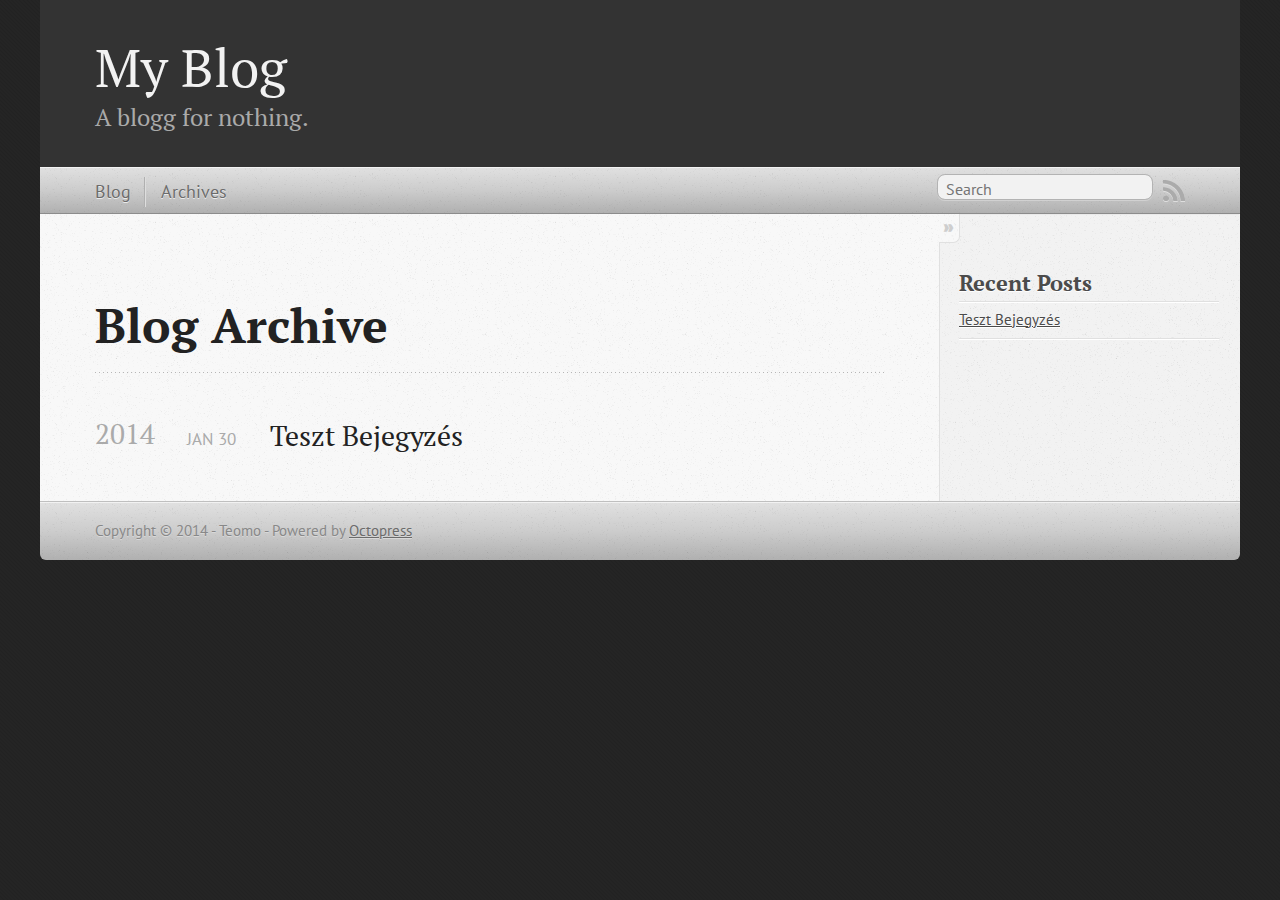
==== blog/archives/index.html @ 7bae54a5 "Site updated at 2014-01-31 00:30:36 UTC" ====
<!DOCTYPE html>
<!--[if IEMobile 7 ]><html class="no-js iem7"><![endif]-->
<!--[if lt IE 9]><html class="no-js lte-ie8"><![endif]-->
<!--[if (gt IE 8)|(gt IEMobile 7)|!(IEMobile)|!(IE)]><!--><html class="no-js" lang="en"><!--<![endif]-->
<head>
  <meta charset="utf-8">
  <title>Blog Archive - My Blog</title>
  <meta name="author" content="Teomo">

  
  <meta name="description" content=" Blog Archive 2014 Teszt Bejegyzés
Jan 30 2014 Recent Posts Teszt Bejegyzés ">
  

  <!-- http://t.co/dKP3o1e -->
  <meta name="HandheldFriendly" content="True">
  <meta name="MobileOptimized" content="320">
  <meta name="viewport" content="width=device-width, initial-scale=1">

  
  <link rel="canonical" href="http://Teomo.github.io/blog/archives">
  <link href="/favicon.png" rel="icon">
  <link href="/stylesheets/screen.css" media="screen, projection" rel="stylesheet" type="text/css">
  <link href="/atom.xml" rel="alternate" title="My Blog" type="application/atom+xml">
  <script src="/javascripts/modernizr-2.0.js"></script>
  <script src="//ajax.googleapis.com/ajax/libs/jquery/1.9.1/jquery.min.js"></script>
  <script>!window.jQuery && document.write(unescape('%3Cscript src="./javascripts/libs/jquery.min.js"%3E%3C/script%3E'))</script>
  <script src="/javascripts/octopress.js" type="text/javascript"></script>
  <!--Fonts from Google"s Web font directory at http://google.com/webfonts -->
<link href="http://fonts.googleapis.com/css?family=PT+Serif:regular,italic,bold,bolditalic" rel="stylesheet" type="text/css">
<link href="http://fonts.googleapis.com/css?family=PT+Sans:regular,italic,bold,bolditalic" rel="stylesheet" type="text/css">
<link href='http://fonts.googleapis.com/css?family=Donegal+One' rel='stylesheet' type='text/css'>
<link href='http://fonts.googleapis.com/css?family=Rock+Salt' rel='stylesheet' type='text/css'>
<link href='http://fonts.googleapis.com/css?family=Antic+Didone' rel='stylesheet' type='text/css'>
<link href='http://fonts.googleapis.com/css?family=Ultra' rel='stylesheet' type='text/css'>


  

</head>

<body   >
  <header role="banner"><hgroup>
  <h1><a href="/">My Blog</a></h1>
  
    <h2>A blogg for nothing.</h2>
  
</hgroup>

</header>
  <nav role="navigation"><ul class="subscription" data-subscription="rss">
  <li><a href="/atom.xml" rel="subscribe-rss" title="subscribe via RSS">RSS</a></li>
  
</ul>
  
<form action="http://google.com/search" method="get">
  <fieldset role="search">
    <input type="hidden" name="q" value="site:Teomo.github.io" />
    <input class="search" type="text" name="q" results="0" placeholder="Search"/>
  </fieldset>
</form>
  
<ul class="main-navigation">
  <li><a href="/">Blog</a></li>
  <li><a href="/blog/archives">Archives</a></li>
</ul>

</nav>
  <div id="main">
    <div id="content">
      <div>
<article role="article">
  
  <header>
    <h1 class="entry-title">Blog Archive</h1>
    
  </header>
  
  <div id="blog-archives">



  
  <h2>2014</h2>

<article>
  
<h1><a href="/blog/2014/01/30/teszt-bejegyzes/">Teszt Bejegyzés</a></h1>
<time datetime="2014-01-30T21:48:32+01:00" pubdate><span class='month'>Jan</span> <span class='day'>30</span> <span class='year'>2014</span></time>


</article>

</div>

  
</article>

</div>

<aside class="sidebar">
  
    <section>
  <h1>Recent Posts</h1>
  <ul id="recent_posts">
    
      <li class="post">
        <a href="/blog/2014/01/30/teszt-bejegyzes/">Teszt Bejegyzés</a>
      </li>
    
  </ul>
</section>





  
</aside>


    </div>
  </div>
  <footer role="contentinfo"><p>
  Copyright &copy; 2014 - Teomo -
  <span class="credit">Powered by <a href="http://octopress.org">Octopress</a></span>
</p>

</footer>
  











</body>
</html>
---- stylesheets/screen.css ----
html,body,div,span,applet,object,iframe,h1,h2,h3,h4,h5,h6,p,blockquote,pre,a,abbr,acronym,address,big,cite,code,del,dfn,em,img,ins,kbd,q,s,samp,small,strike,strong,sub,sup,tt,var,b,u,i,center,dl,dt,dd,ol,ul,li,fieldset,form,label,legend,table,caption,tbody,tfoot,thead,tr,th,td,article,aside,canvas,details,embed,figure,figcaption,footer,header,hgroup,menu,nav,output,ruby,section,summary,time,mark,audio,video{margin:0;padding:0;border:0;font:inherit;font-size:100%;vertical-align:baseline}html{line-height:1}ol,ul{list-style:none}table{border-collapse:collapse;border-spacing:0}caption,th,td{text-align:left;font-weight:normal;vertical-align:middle}q,blockquote{quotes:none}q:before,q:after,blockquote:before,blockquote:after{content:"";content:none}a img{border:none}article,aside,details,figcaption,figure,footer,header,hgroup,menu,nav,section,summary{display:block}a{color:#1863a1}a:visited{color:#751590}a:focus{color:#0181eb}a:hover{color:#0181eb}a:active{color:#01579f}aside.sidebar a{color:#222}aside.sidebar a:focus{color:#0181eb}aside.sidebar a:hover{color:#0181eb}aside.sidebar a:active{color:#01579f}a{-webkit-transition:color 0.3s;-moz-transition:color 0.3s;-o-transition:color 0.3s;transition:color 0.3s}html{background:#252525 url('/images/line-tile.png?1391114495') top left}body>div{background:#f2f2f2 url('/images/noise.png?1391114495') top left;border-bottom:1px solid #bfbfbf}body>div>div{background:#f8f8f8 url('/images/noise.png?1391114495') top left;border-right:1px solid #e0e0e0}.heading,body>header h1,h1,h2,h3,h4,h5,h6{font-family:"PT Serif","Georgia","Helvetica Neue",Arial,sans-serif}.sans,body>header h2,article header p.meta,article>footer,#content .blog-index footer,html .gist .gist-file .gist-meta,#blog-archives a.category,#blog-archives time,aside.sidebar section,body>footer{font-family:"PT Sans","Helvetica Neue",Arial,sans-serif}.serif,body,#content .blog-index a[rel=full-article]{font-family:"Ultra",serif}.mono,pre,code,tt,p code,li code{font-family:Menlo,Monaco,"Andale Mono","lucida console","Courier New",monospace}body>header h1{font-size:2.2em;font-family:"PT Serif","Georgia","Helvetica Neue",Arial,sans-serif;font-weight:normal;line-height:1.2em;margin-bottom:0.6667em}body>header h2{font-family:"PT Serif","Georgia","Helvetica Neue",Arial,sans-serif}body{line-height:1.5em;color:#222}h1{font-size:2.2em;line-height:1.2em}@media only screen and (min-width: 992px){body{font-size:1.15em}h1{font-size:2.6em;line-height:1.2em}}h1,h2,h3,h4,h5,h6{text-rendering:optimizelegibility;margin-bottom:1em;font-weight:bold}h2,section h1{font-size:1.5em}h3,section h2,section section h1{font-size:1.3em}h4,section h3,section section h2,section section section h1{font-size:1em}h5,section h4,section section h3{font-size:.9em}h6,section h5,section section h4,section section section h3{font-size:.8em}p,article blockquote,ul,ol{margin-bottom:1.5em}ul{list-style-type:disc}ul ul{list-style-type:circle;margin-bottom:0px}ul ul ul{list-style-type:square;margin-bottom:0px}ol{list-style-type:decimal}ol ol{list-style-type:lower-alpha;margin-bottom:0px}ol ol ol{list-style-type:lower-roman;margin-bottom:0px}ul,ul ul,ul ol,ol,ol ul,ol ol{margin-left:1.3em}ul ul,ul ol,ol ul,ol ol{margin-bottom:0em}strong{font-weight:bold}em{font-style:italic}sup,sub{font-size:0.75em;position:relative;display:inline-block;padding:0 .2em;line-height:.8em}sup{top:-.5em}sub{bottom:-.5em}a[rev='footnote']{font-size:.75em;padding:0 .3em;line-height:1}q{font-style:italic}q:before{content:"\201C"}q:after{content:"\201D"}em,dfn{font-style:italic}strong,dfn{font-weight:bold}del,s{text-decoration:line-through}abbr,acronym{border-bottom:1px dotted;cursor:help}hr{margin-bottom:0.2em}small{font-size:.8em}big{font-size:1.2em}article blockquote{font-style:italic;position:relative;font-size:1.2em;line-height:1.5em;padding-left:1em;border-left:4px solid rgba(170,170,170,0.5)}article blockquote cite{font-style:italic}article blockquote cite a{color:#aaa !important;word-wrap:break-word}article blockquote cite:before{content:'\2014';padding-right:.3em;padding-left:.3em;color:#aaa}@media only screen and (min-width: 992px){article blockquote{padding-left:1.5em;border-left-width:4px}}.pullquote-right:before,.pullquote-left:before{padding:0;border:none;content:attr(data-pullquote);float:right;width:45%;margin:.5em 0 1em 1.5em;position:relative;top:7px;font-size:1.4em;line-height:1.45em}.pullquote-left:before{float:left;margin:.5em 1.5em 1em 0}.force-wrap,article a,aside.sidebar a{white-space:-moz-pre-wrap;white-space:-pre-wrap;white-space:-o-pre-wrap;white-space:pre-wrap;word-wrap:break-word}.group,body>header,body>nav,body>footer,body #content>article,body #content>div>article,body #content>div>section,body div.pagination,aside.sidebar,#main,#content,.sidebar{*zoom:1}.group:after,body>header:after,body>nav:after,body>footer:after,body #content>article:after,body #content>div>section:after,body div.pagination:after,#main:after,#content:after,.sidebar:after{content:"";display:table;clear:both}body{-webkit-text-size-adjust:none;max-width:1200px;position:relative;margin:0 auto}body>header,body>nav,body>footer,body #content>article,body #content>div>article,body #content>div>section{padding-left:18px;padding-right:18px}@media only screen and (min-width: 480px){body>header,body>nav,body>footer,body #content>article,body #content>div>article,body #content>div>section{padding-left:25px;padding-right:25px}}@media only screen and (min-width: 768px){body>header,body>nav,body>footer,body #content>article,body #content>div>article,body #content>div>section{padding-left:35px;padding-right:35px}}@media only screen and (min-width: 992px){body>header,body>nav,body>footer,body #content>article,body #content>div>article,body #content>div>section{padding-left:55px;padding-right:55px}}body div.pagination{margin-left:18px;margin-right:18px}@media only screen and (min-width: 480px){body div.pagination{margin-left:25px;margin-right:25px}}@media only screen and (min-width: 768px){body div.pagination{margin-left:35px;margin-right:35px}}@media only screen and (min-width: 992px){body div.pagination{margin-left:55px;margin-right:55px}}body>header{font-size:1em;padding-top:1.5em;padding-bottom:1.5em}#content{overflow:hidden}#content>div,#content>article{width:100%}aside.sidebar{float:none;padding:0 18px 1px;background-color:#f7f7f7;border-top:1px solid #e0e0e0}.flex-content,article img,article video,article .flash-video,aside.sidebar img{max-width:100%;height:auto}.basic-alignment.left,article img.left,article video.left,article .left.flash-video,aside.sidebar img.left{float:left;margin-right:1.5em}.basic-alignment.right,article img.right,article video.right,article .right.flash-video,aside.sidebar img.right{float:right;margin-left:1.5em}.basic-alignment.center,article img.center,article video.center,article .center.flash-video,aside.sidebar img.center{display:block;margin:0 auto 1.5em}.basic-alignment.left,article img.left,article video.left,article .left.flash-video,aside.sidebar img.left,.basic-alignment.right,article img.right,article video.right,article .right.flash-video,aside.sidebar img.right{margin-bottom:.8em}.toggle-sidebar,.no-sidebar .toggle-sidebar{display:none}@media only screen and (min-width: 750px){body.sidebar-footer aside.sidebar{float:none;width:auto;clear:left;margin:0;padding:0 35px 1px;background-color:#f7f7f7;border-top:1px solid #eaeaea}body.sidebar-footer aside.sidebar section.odd,body.sidebar-footer aside.sidebar section.even{float:left;width:48%}body.sidebar-footer aside.sidebar section.odd{margin-left:0}body.sidebar-footer aside.sidebar section.even{margin-left:4%}body.sidebar-footer aside.sidebar.thirds section{width:30%;margin-left:5%}body.sidebar-footer aside.sidebar.thirds section.first{margin-left:0;clear:both}}body.sidebar-footer #content{margin-right:0px}body.sidebar-footer .toggle-sidebar{display:none}@media only screen and (min-width: 550px){body>header{font-size:1em}}@media only screen and (min-width: 750px){aside.sidebar{float:none;width:auto;clear:left;margin:0;padding:0 35px 1px;background-color:#f7f7f7;border-top:1px solid #eaeaea}aside.sidebar section.odd,aside.sidebar section.even{float:left;width:48%}aside.sidebar section.odd{margin-left:0}aside.sidebar section.even{margin-left:4%}aside.sidebar.thirds section{width:30%;margin-left:5%}aside.sidebar.thirds section.first{margin-left:0;clear:both}}@media only screen and (min-width: 768px){body{-webkit-text-size-adjust:auto}body>header{font-size:1.2em}#main{padding:0;margin:0 auto}#content{overflow:visible;margin-right:240px;position:relative}.no-sidebar #content{margin-right:0;border-right:0}.collapse-sidebar #content{margin-right:20px}#content>div,#content>article{padding-top:17.5px;padding-bottom:17.5px;float:left}aside.sidebar{width:210px;padding:0 15px 15px;background:none;clear:none;float:left;margin:0 -100% 0 0}aside.sidebar section{width:auto;margin-left:0}aside.sidebar section.odd,aside.sidebar section.even{float:none;width:auto;margin-left:0}.collapse-sidebar aside.sidebar{float:none;width:auto;clear:left;margin:0;padding:0 35px 1px;background-color:#f7f7f7;border-top:1px solid #eaeaea}.collapse-sidebar aside.sidebar section.odd,.collapse-sidebar aside.sidebar section.even{float:left;width:48%}.collapse-sidebar aside.sidebar section.odd{margin-left:0}.collapse-sidebar aside.sidebar section.even{margin-left:4%}.collapse-sidebar aside.sidebar.thirds section{width:30%;margin-left:5%}.collapse-sidebar aside.sidebar.thirds section.first{margin-left:0;clear:both}}@media only screen and (min-width: 992px){body>header{font-size:1.3em}#content{margin-right:300px}#content>div,#content>article{padding-top:27.5px;padding-bottom:27.5px}aside.sidebar{width:260px;padding:1.2em 20px 20px}.collapse-sidebar aside.sidebar{padding-left:55px;padding-right:55px}}@media only screen and (min-width: 768px){ul,ol{margin-left:0}}body>header{background:#333}body>header h1{display:inline-block;margin:0}body>header h1 a,body>header h1 a:visited,body>header h1 a:hover{color:#f2f2f2;text-decoration:none}body>header h2{margin:.2em 0 0;font-size:1em;color:#aaa;font-weight:normal}body>nav{position:relative;background-color:#ccc;background:url('/images/noise.png?1391114495'),-webkit-gradient(linear, 50% 0%, 50% 100%, color-stop(0%, #e0e0e0), color-stop(50%, #cccccc), color-stop(100%, #b0b0b0));background:url('/images/noise.png?1391114495'),-webkit-linear-gradient(#e0e0e0,#cccccc,#b0b0b0);background:url('/images/noise.png?1391114495'),-moz-linear-gradient(#e0e0e0,#cccccc,#b0b0b0);background:url('/images/noise.png?1391114495'),-o-linear-gradient(#e0e0e0,#cccccc,#b0b0b0);background:url('/images/noise.png?1391114495'),linear-gradient(#e0e0e0,#cccccc,#b0b0b0);border-top:1px solid #f2f2f2;border-bottom:1px solid #8c8c8c;padding-top:.35em;padding-bottom:.35em}body>nav form{-webkit-background-clip:padding;-moz-background-clip:padding;background-clip:padding-box;margin:0;padding:0}body>nav form .search{padding:.3em .5em 0;font-size:.85em;font-family:"PT Sans","Helvetica Neue",Arial,sans-serif;line-height:1.1em;width:95%;-webkit-border-radius:0.5em;-moz-border-radius:0.5em;-ms-border-radius:0.5em;-o-border-radius:0.5em;border-radius:0.5em;-webkit-background-clip:padding;-moz-background-clip:padding;background-clip:padding-box;-webkit-box-shadow:#d1d1d1 0 1px;-moz-box-shadow:#d1d1d1 0 1px;box-shadow:#d1d1d1 0 1px;background-color:#f2f2f2;border:1px solid #b3b3b3;color:#888}body>nav form .search:focus{color:#444;border-color:#80b1df;-webkit-box-shadow:#80b1df 0 0 4px,#80b1df 0 0 3px inset;-moz-box-shadow:#80b1df 0 0 4px,#80b1df 0 0 3px inset;box-shadow:#80b1df 0 0 4px,#80b1df 0 0 3px inset;background-color:#fff;outline:none}body>nav fieldset[role=search]{float:right;width:48%}body>nav fieldset.mobile-nav{float:left;width:48%}body>nav fieldset.mobile-nav select{width:100%;font-size:.8em;border:1px solid #888}body>nav ul{display:none}@media only screen and (min-width: 550px){body>nav{font-size:.9em}body>nav ul{margin:0;padding:0;border:0;overflow:hidden;*zoom:1;float:left;display:block;padding-top:.15em}body>nav ul li{list-style-image:none;list-style-type:none;margin-left:0;white-space:nowrap;display:inline;float:left;padding-left:0;padding-right:0}body>nav ul li:first-child,body>nav ul li.first{padding-left:0}body>nav ul li:last-child{padding-right:0}body>nav ul li.last{padding-right:0}body>nav ul.subscription{margin-left:.8em;float:right}body>nav ul.subscription li:last-child a{padding-right:0}body>nav ul li{margin:0}body>nav a{color:#6b6b6b;font-family:"PT Sans","Helvetica Neue",Arial,sans-serif;text-shadow:#ebebeb 0 1px;float:left;text-decoration:none;font-size:1.1em;padding:.1em 0;line-height:1.5em}body>nav a:visited{color:#6b6b6b}body>nav a:hover{color:#2b2b2b}body>nav li+li{border-left:1px solid #b0b0b0;margin-left:.8em}body>nav li+li a{padding-left:.8em;border-left:1px solid #dedede}body>nav form{float:right;text-align:left;padding-left:.8em;width:175px}body>nav form .search{width:93%;font-size:.95em;line-height:1.2em}body>nav ul[data-subscription$=email]+form{width:97px}body>nav ul[data-subscription$=email]+form .search{width:91%}body>nav fieldset.mobile-nav{display:none}body>nav fieldset[role=search]{width:99%}}@media only screen and (min-width: 992px){body>nav form{width:215px}body>nav ul[data-subscription$=email]+form{width:147px}}.no-placeholder body>nav .search{background:#f2f2f2 url('/images/search.png?1391114495') 0.3em 0.25em no-repeat;text-indent:1.3em}@media only screen and (min-width: 550px){.maskImage body>nav ul[data-subscription$=email]+form{width:123px}}@media only screen and (min-width: 992px){.maskImage body>nav ul[data-subscription$=email]+form{width:173px}}.maskImage ul.subscription{position:relative;top:.2em}.maskImage ul.subscription li,.maskImage ul.subscription a{border:0;padding:0}.maskImage a[rel=subscribe-rss]{position:relative;top:0px;text-indent:-999999em;background-color:#dedede;border:0;padding:0}.maskImage a[rel=subscribe-rss],.maskImage a[rel=subscribe-rss]:after{-webkit-mask-image:url('/images/rss.png?1391114495');-moz-mask-image:url('/images/rss.png?1391114495');-ms-mask-image:url('/images/rss.png?1391114495');-o-mask-image:url('/images/rss.png?1391114495');mask-image:url('/images/rss.png?1391114495');-webkit-mask-repeat:no-repeat;-moz-mask-repeat:no-repeat;-ms-mask-repeat:no-repeat;-o-mask-repeat:no-repeat;mask-repeat:no-repeat;width:22px;height:22px}.maskImage a[rel=subscribe-rss]:after{content:"";position:absolute;top:-1px;left:0;background-color:#ababab}.maskImage a[rel=subscribe-rss]:hover:after{background-color:#9e9e9e}.maskImage a[rel=subscribe-email]{position:relative;top:0px;text-indent:-999999em;background-color:#dedede;border:0;padding:0}.maskImage a[rel=subscribe-email],.maskImage a[rel=subscribe-email]:after{-webkit-mask-image:url('/images/email.png?1391114495');-moz-mask-image:url('/images/email.png?1391114495');-ms-mask-image:url('/images/email.png?1391114495');-o-mask-image:url('/images/email.png?1391114495');mask-image:url('/images/email.png?1391114495');-webkit-mask-repeat:no-repeat;-moz-mask-repeat:no-repeat;-ms-mask-repeat:no-repeat;-o-mask-repeat:no-repeat;mask-repeat:no-repeat;width:28px;height:22px}.maskImage a[rel=subscribe-email]:after{content:"";position:absolute;top:-1px;left:0;background-color:#ababab}.maskImage a[rel=subscribe-email]:hover:after{background-color:#9e9e9e}article{padding-top:1em}article header{position:relative;padding-top:2em;padding-bottom:1em;margin-bottom:1em;background:url('[data-uri]') bottom left repeat-x}article header h1{margin:0}article header h1 a{text-decoration:none}article header h1 a:hover{text-decoration:underline}article header p{font-size:.9em;color:#aaa;margin:0}article header p.meta{text-transform:uppercase;position:absolute;top:0}@media only screen and (min-width: 768px){article header{margin-bottom:1.5em;padding-bottom:1em;background:url('[data-uri]') bottom left repeat-x}}article h2{padding-top:0.8em;background:url('[data-uri]') top left repeat-x}.entry-content article h2:first-child,article header+h2{padding-top:0}article h2:first-child,article header+h2{background:none}article .feature{padding-top:.5em;margin-bottom:1em;padding-bottom:1em;background:url('[data-uri]') bottom left repeat-x;font-size:2.0em;font-style:italic;line-height:1.3em}article img,article video,article .flash-video{-webkit-border-radius:0.3em;-moz-border-radius:0.3em;-ms-border-radius:0.3em;-o-border-radius:0.3em;border-radius:0.3em;-webkit-box-shadow:rgba(0,0,0,0.15) 0 1px 4px;-moz-box-shadow:rgba(0,0,0,0.15) 0 1px 4px;box-shadow:rgba(0,0,0,0.15) 0 1px 4px;-webkit-box-sizing:border-box;-moz-box-sizing:border-box;box-sizing:border-box;border:#fff 0.5em solid}article video,article .flash-video{margin:0 auto 1.5em}article video{display:block;width:100%}article .flash-video>div{position:relative;display:block;padding-bottom:56.25%;padding-top:1px;height:0;overflow:hidden}article .flash-video>div iframe,article .flash-video>div object,article .flash-video>div embed{position:absolute;top:0;left:0;width:100%;height:100%}article>footer{padding-bottom:2.5em;margin-top:2em}article>footer p.meta{margin-bottom:.8em;font-size:.85em;clear:both;overflow:hidden}.blog-index article+article{background:url('[data-uri]') top left repeat-x}#content .blog-index{padding-top:0;padding-bottom:0}#content .blog-index article{padding-top:2em}#content .blog-index article header{background:none;padding-bottom:0}#content .blog-index article h1{font-size:2.2em}#content .blog-index article h1 a{color:inherit}#content .blog-index article h1 a:hover{color:#0181eb}#content .blog-index a[rel=full-article]{background:#ebebeb;display:inline-block;padding:.4em .8em;margin-right:.5em;text-decoration:none;color:#666;-webkit-transition:background-color 0.5s;-moz-transition:background-color 0.5s;-o-transition:background-color 0.5s;transition:background-color 0.5s}#content .blog-index a[rel=full-article]:hover{background:#0181eb;text-shadow:none;color:#f8f8f8}#content .blog-index footer{margin-top:1em}.separator,article>footer .byline+time:before,article>footer time+time:before,article>footer .comments:before,article>footer .byline ~ .categories:before{content:"\2022 ";padding:0 .4em 0 .2em;display:inline-block}#content div.pagination{text-align:center;font-size:.95em;position:relative;background:url('[data-uri]') top left repeat-x;padding-top:1.5em;padding-bottom:1.5em}#content div.pagination a{text-decoration:none;color:#aaa}#content div.pagination a.prev{position:absolute;left:0}#content div.pagination a.next{position:absolute;right:0}#content div.pagination a:hover{color:#0181eb}#content div.pagination a[href*=archive]:before,#content div.pagination a[href*=archive]:after{content:'\2014';padding:0 .3em}p.meta+.sharing{padding-top:1em;padding-left:0;background:url('[data-uri]') top left repeat-x}#fb-root{display:none}.highlight,html .gist .gist-file .gist-syntax .gist-highlight{border:1px solid #05232b !important}.highlight table td.code,html .gist .gist-file .gist-syntax .gist-highlight table td.code{width:100%}.highlight .line-numbers,html .gist .gist-file .gist-syntax .highlight .line_numbers{text-align:right;font-size:13px;line-height:1.45em;background:#073642 url('/images/noise.png?1391114495') top left !important;border-right:1px solid #00232c !important;-webkit-box-shadow:#083e4b -1px 0 inset;-moz-box-shadow:#083e4b -1px 0 inset;box-shadow:#083e4b -1px 0 inset;text-shadow:#021014 0 -1px;padding:.8em !important;-webkit-border-radius:0;-moz-border-radius:0;-ms-border-radius:0;-o-border-radius:0;border-radius:0}.highlight .line-numbers span,html .gist .gist-file .gist-syntax .highlight .line_numbers span{color:#586e75 !important}figure.code,.gist-file,pre{-webkit-box-shadow:rgba(0,0,0,0.06) 0 0 10px;-moz-box-shadow:rgba(0,0,0,0.06) 0 0 10px;box-shadow:rgba(0,0,0,0.06) 0 0 10px}figure.code .highlight pre,.gist-file .highlight pre,pre .highlight pre{-webkit-box-shadow:none;-moz-box-shadow:none;box-shadow:none}.gist .highlight *::-moz-selection,figure.code .highlight *::-moz-selection{background:#386774;color:inherit;text-shadow:#002b36 0 1px}.gist .highlight *::-webkit-selection,figure.code .highlight *::-webkit-selection{background:#386774;color:inherit;text-shadow:#002b36 0 1px}.gist .highlight *::selection,figure.code .highlight *::selection{background:#386774;color:inherit;text-shadow:#002b36 0 1px}html .gist .gist-file{margin-bottom:1.8em;position:relative;border:none;padding-top:26px !important}html .gist .gist-file .highlight{margin-bottom:0}html .gist .gist-file .gist-syntax{border-bottom:0 !important;background:none !important}html .gist .gist-file .gist-syntax .gist-highlight{background:#002b36 !important}html .gist .gist-file .gist-syntax .highlight pre{padding:0}html .gist .gist-file .gist-meta{padding:.6em 0.8em;border:1px solid #083e4b !important;color:#586e75;font-size:.7em !important;background:#073642 url('/images/noise.png?1391114495') top left;line-height:1.5em}html .gist .gist-file .gist-meta a{color:#75878b !important;text-decoration:none}html .gist .gist-file .gist-meta a:hover{text-decoration:underline}html .gist .gist-file .gist-meta a:hover{color:#93a1a1 !important}html .gist .gist-file .gist-meta a[href*='#file']{position:absolute;top:0;left:0;right:-10px;color:#474747 !important}html .gist .gist-file .gist-meta a[href*='#file']:hover{color:#1863a1 !important}html .gist .gist-file .gist-meta a[href*=raw]{top:.4em}pre{background:#002b36 url('/images/noise.png?1391114495') top left;-webkit-border-radius:0.4em;-moz-border-radius:0.4em;-ms-border-radius:0.4em;-o-border-radius:0.4em;border-radius:0.4em;border:1px solid #05232b;line-height:1.45em;font-size:13px;margin-bottom:2.1em;padding:.8em 1em;color:#93a1a1;overflow:auto}h3.filename+pre{-moz-border-radius-topleft:0px;-webkit-border-top-left-radius:0px;border-top-left-radius:0px;-moz-border-radius-topright:0px;-webkit-border-top-right-radius:0px;border-top-right-radius:0px}p code,li code{display:inline-block;white-space:no-wrap;background:#fff;font-size:.8em;line-height:1.5em;color:#555;border:1px solid #ddd;-webkit-border-radius:0.4em;-moz-border-radius:0.4em;-ms-border-radius:0.4em;-o-border-radius:0.4em;border-radius:0.4em;padding:0 .3em;margin:-1px 0}p pre code,li pre code{font-size:1em !important;background:none;border:none}.pre-code,html .gist .gist-file .gist-syntax .highlight pre,.highlight code{font-family:Menlo,Monaco,"Andale Mono","lucida console","Courier New",monospace !important;overflow:scroll;overflow-y:hidden;display:block;padding:.8em;overflow-x:auto;line-height:1.45em;background:#002b36 url('/images/noise.png?1391114495') top left !important;color:#93a1a1 !important}.pre-code span,html .gist .gist-file .gist-syntax .highlight pre span,.highlight code span{color:#93a1a1 !important}.pre-code span,html .gist .gist-file .gist-syntax .highlight pre span,.highlight code span{font-style:normal !important;font-weight:normal !important}.pre-code .c,html .gist .gist-file .gist-syntax .highlight pre .c,.highlight code .c{color:#586e75 !important;font-style:italic !important}.pre-code .cm,html .gist .gist-file .gist-syntax .highlight pre .cm,.highlight code .cm{color:#586e75 !important;font-style:italic !important}.pre-code .cp,html .gist .gist-file .gist-syntax .highlight pre .cp,.highlight code .cp{color:#586e75 !important;font-style:italic !important}.pre-code .c1,html .gist .gist-file .gist-syntax .highlight pre .c1,.highlight code .c1{color:#586e75 !important;font-style:italic !important}.pre-code .cs,html .gist .gist-file .gist-syntax .highlight pre .cs,.highlight code .cs{color:#586e75 !important;font-weight:bold !important;font-style:italic !important}.pre-code .err,html .gist .gist-file .gist-syntax .highlight pre .err,.highlight code .err{color:#dc322f !important;background:none !important}.pre-code .k,html .gist .gist-file .gist-syntax .highlight pre .k,.highlight code .k{color:#cb4b16 !important}.pre-code .o,html .gist .gist-file .gist-syntax .highlight pre .o,.highlight code .o{color:#93a1a1 !important;font-weight:bold !important}.pre-code .p,html .gist .gist-file .gist-syntax .highlight pre .p,.highlight code .p{color:#93a1a1 !important}.pre-code .ow,html .gist .gist-file .gist-syntax .highlight pre .ow,.highlight code .ow{color:#2aa198 !important;font-weight:bold !important}.pre-code .gd,html .gist .gist-file .gist-syntax .highlight pre .gd,.highlight code .gd{color:#93a1a1 !important;background-color:#372c34 !important;display:inline-block}.pre-code .gd .x,html .gist .gist-file .gist-syntax .highlight pre .gd .x,.highlight code .gd .x{color:#93a1a1 !important;background-color:#4d2d33 !important;display:inline-block}.pre-code .ge,html .gist .gist-file .gist-syntax .highlight pre .ge,.highlight code .ge{color:#93a1a1 !important;font-style:italic !important}.pre-code .gh,html .gist .gist-file .gist-syntax .highlight pre .gh,.highlight code .gh{color:#586e75 !important}.pre-code .gi,html .gist .gist-file .gist-syntax .highlight pre .gi,.highlight code .gi{color:#93a1a1 !important;background-color:#1a412b !important;display:inline-block}.pre-code .gi .x,html .gist .gist-file .gist-syntax .highlight pre .gi .x,.highlight code .gi .x{color:#93a1a1 !important;background-color:#355720 !important;display:inline-block}.pre-code .gs,html .gist .gist-file .gist-syntax .highlight pre .gs,.highlight code .gs{color:#93a1a1 !important;font-weight:bold !important}.pre-code .gu,html .gist .gist-file .gist-syntax .highlight pre .gu,.highlight code .gu{color:#6c71c4 !important}.pre-code .kc,html .gist .gist-file .gist-syntax .highlight pre .kc,.highlight code .kc{color:#859900 !important;font-weight:bold !important}.pre-code .kd,html .gist .gist-file .gist-syntax .highlight pre .kd,.highlight code .kd{color:#268bd2 !important}.pre-code .kp,html .gist .gist-file .gist-syntax .highlight pre .kp,.highlight code .kp{color:#cb4b16 !important;font-weight:bold !important}.pre-code .kr,html .gist .gist-file .gist-syntax .highlight pre .kr,.highlight code .kr{color:#d33682 !important;font-weight:bold !important}.pre-code .kt,html .gist .gist-file .gist-syntax .highlight pre .kt,.highlight code .kt{color:#2aa198 !important}.pre-code .n,html .gist .gist-file .gist-syntax .highlight pre .n,.highlight code .n{color:#268bd2 !important}.pre-code .na,html .gist .gist-file .gist-syntax .highlight pre .na,.highlight code .na{color:#268bd2 !important}.pre-code .nb,html .gist .gist-file .gist-syntax .highlight pre .nb,.highlight code .nb{color:#859900 !important}.pre-code .nc,html .gist .gist-file .gist-syntax .highlight pre .nc,.highlight code .nc{color:#d33682 !important}.pre-code .no,html .gist .gist-file .gist-syntax .highlight pre .no,.highlight code .no{color:#b58900 !important}.pre-code .nl,html .gist .gist-file .gist-syntax .highlight pre .nl,.highlight code .nl{color:#859900 !important}.pre-code .ne,html .gist .gist-file .gist-syntax .highlight pre .ne,.highlight code .ne{color:#268bd2 !important;font-weight:bold !important}.pre-code .nf,html .gist .gist-file .gist-syntax .highlight pre .nf,.highlight code .nf{color:#268bd2 !important;font-weight:bold !important}.pre-code .nn,html .gist .gist-file .gist-syntax .highlight pre .nn,.highlight code .nn{color:#b58900 !important}.pre-code .nt,html .gist .gist-file .gist-syntax .highlight pre .nt,.highlight code .nt{color:#268bd2 !important;font-weight:bold !important}.pre-code .nx,html .gist .gist-file .gist-syntax .highlight pre .nx,.highlight code .nx{color:#b58900 !important}.pre-code .vg,html .gist .gist-file .gist-syntax .highlight pre .vg,.highlight code .vg{color:#268bd2 !important}.pre-code .vi,html .gist .gist-file .gist-syntax .highlight pre .vi,.highlight code .vi{color:#268bd2 !important}.pre-code .nv,html .gist .gist-file .gist-syntax .highlight pre .nv,.highlight code .nv{color:#268bd2 !important}.pre-code .mf,html .gist .gist-file .gist-syntax .highlight pre .mf,.highlight code .mf{color:#2aa198 !important}.pre-code .m,html .gist .gist-file .gist-syntax .highlight pre .m,.highlight code .m{color:#2aa198 !important}.pre-code .mh,html .gist .gist-file .gist-syntax .highlight pre .mh,.highlight code .mh{color:#2aa198 !important}.pre-code .mi,html .gist .gist-file .gist-syntax .highlight pre .mi,.highlight code .mi{color:#2aa198 !important}.pre-code .s,html .gist .gist-file .gist-syntax .highlight pre .s,.highlight code .s{color:#2aa198 !important}.pre-code .sd,html .gist .gist-file .gist-syntax .highlight pre .sd,.highlight code .sd{color:#2aa198 !important}.pre-code .s2,html .gist .gist-file .gist-syntax .highlight pre .s2,.highlight code .s2{color:#2aa198 !important}.pre-code .se,html .gist .gist-file .gist-syntax .highlight pre .se,.highlight code .se{color:#dc322f !important}.pre-code .si,html .gist .gist-file .gist-syntax .highlight pre .si,.highlight code .si{color:#268bd2 !important}.pre-code .sr,html .gist .gist-file .gist-syntax .highlight pre .sr,.highlight code .sr{color:#2aa198 !important}.pre-code .s1,html .gist .gist-file .gist-syntax .highlight pre .s1,.highlight code .s1{color:#2aa198 !important}.pre-code div .gd,html .gist .gist-file .gist-syntax .highlight pre div .gd,.highlight code div .gd,.pre-code div .gd .x,html .gist .gist-file .gist-syntax .highlight pre div .gd .x,.highlight code div .gd .x,.pre-code div .gi,html .gist .gist-file .gist-syntax .highlight pre div .gi,.highlight code div .gi,.pre-code div .gi .x,html .gist .gist-file .gist-syntax .highlight pre div .gi .x,.highlight code div .gi .x{display:inline-block;width:100%}.highlight,.gist-highlight{margin-bottom:1.8em;background:#002b36;overflow-y:hidden;overflow-x:auto}.highlight pre,.gist-highlight pre{background:none;-webkit-border-radius:0px;-moz-border-radius:0px;-ms-border-radius:0px;-o-border-radius:0px;border-radius:0px;border:none;padding:0;margin-bottom:0}pre::-webkit-scrollbar,.highlight::-webkit-scrollbar,.gist-highlight::-webkit-scrollbar{height:.5em;background:rgba(255,255,255,0.15)}pre::-webkit-scrollbar-thumb:horizontal,.highlight::-webkit-scrollbar-thumb:horizontal,.gist-highlight::-webkit-scrollbar-thumb:horizontal{background:rgba(255,255,255,0.2);-webkit-border-radius:4px;border-radius:4px}.highlight code{background:#000}figure.code{background:none;padding:0;border:0;margin-bottom:1.5em}figure.code pre{margin-bottom:0}figure.code figcaption{position:relative}figure.code .highlight{margin-bottom:0}.code-title,html .gist .gist-file .gist-meta a[href*='#file'],h3.filename,figure.code figcaption{text-align:center;font-size:13px;line-height:2em;text-shadow:#cbcccc 0 1px 0;color:#474747;font-weight:normal;margin-bottom:0;-moz-border-radius-topleft:5px;-webkit-border-top-left-radius:5px;border-top-left-radius:5px;-moz-border-radius-topright:5px;-webkit-border-top-right-radius:5px;border-top-right-radius:5px;font-family:"Helvetica Neue", Arial, "Lucida Grande", "Lucida Sans Unicode", Lucida, sans-serif;background:#aaa url('/images/code_bg.png?1391114495') top repeat-x;border:1px solid #565656;border-top-color:#cbcbcb;border-left-color:#a5a5a5;border-right-color:#a5a5a5;border-bottom:0}.download-source,html .gist .gist-file .gist-meta a[href*=raw],figure.code figcaption a{position:absolute;right:.8em;text-decoration:none;color:#666 !important;z-index:1;font-size:13px;text-shadow:#cbcccc 0 1px 0;padding-left:3em}.download-source:hover,html .gist .gist-file .gist-meta a[href*=raw]:hover,figure.code figcaption a:hover{text-decoration:underline}#archive #content>div,#archive #content>div>article{padding-top:0}#blog-archives{color:#aaa}#blog-archives article{padding:1em 0 1em;position:relative;background:url('[data-uri]') bottom left repeat-x}#blog-archives article:last-child{background:none}#blog-archives article footer{padding:0;margin:0}#blog-archives h1{color:#222;margin-bottom:.3em}#blog-archives h2{display:none}#blog-archives h1{font-size:1.5em}#blog-archives h1 a{text-decoration:none;color:inherit;font-weight:normal;display:inline-block}#blog-archives h1 a:hover{text-decoration:underline}#blog-archives h1 a:hover{color:#0181eb}#blog-archives a.category,#blog-archives time{color:#aaa}#blog-archives .entry-content{display:none}#blog-archives time{font-size:.9em;line-height:1.2em}#blog-archives time .month,#blog-archives time .day{display:inline-block}#blog-archives time .month{text-transform:uppercase}#blog-archives p{margin-bottom:1em}#blog-archives a,#blog-archives .entry-content a{color:inherit}#blog-archives a:hover,#blog-archives .entry-content a:hover{color:#0181eb}#blog-archives a:hover{color:#0181eb}@media only screen and (min-width: 550px){#blog-archives article{margin-left:5em}#blog-archives h2{margin-bottom:.3em;font-weight:normal;display:inline-block;position:relative;top:-1px;float:left}#blog-archives h2:first-child{padding-top:.75em}#blog-archives time{position:absolute;text-align:right;left:0em;top:1.8em}#blog-archives .year{display:none}#blog-archives article{padding-left:4.5em;padding-bottom:.7em}#blog-archives a.category{line-height:1.1em}}#content>.category article{margin-left:0;padding-left:6.8em}#content>.category .year{display:inline}.side-shadow-border,aside.sidebar section h1,aside.sidebar li{-webkit-box-shadow:#fff 0 1px;-moz-box-shadow:#fff 0 1px;box-shadow:#fff 0 1px}aside.sidebar{overflow:hidden;color:#4b4b4b;text-shadow:#fff 0 1px}aside.sidebar section{font-size:.8em;line-height:1.4em;margin-bottom:1.5em}aside.sidebar section h1{margin:1.5em 0 0;padding-bottom:.2em;border-bottom:1px solid #e0e0e0}aside.sidebar section h1+p{padding-top:.4em}aside.sidebar img{-webkit-border-radius:0.3em;-moz-border-radius:0.3em;-ms-border-radius:0.3em;-o-border-radius:0.3em;border-radius:0.3em;-webkit-box-shadow:rgba(0,0,0,0.15) 0 1px 4px;-moz-box-shadow:rgba(0,0,0,0.15) 0 1px 4px;box-shadow:rgba(0,0,0,0.15) 0 1px 4px;-webkit-box-sizing:border-box;-moz-box-sizing:border-box;box-sizing:border-box;border:#fff 0.3em solid}aside.sidebar ul{margin-bottom:0.5em;margin-left:0}aside.sidebar li{list-style:none;padding:.5em 0;margin:0;border-bottom:1px solid #e0e0e0}aside.sidebar li p:last-child{margin-bottom:0}aside.sidebar a{color:inherit;-webkit-transition:color 0.5s;-moz-transition:color 0.5s;-o-transition:color 0.5s;transition:color 0.5s}aside.sidebar:hover a{color:#222}aside.sidebar:hover a:hover{color:#0181eb}.aside-alt-link,#pinboard_linkroll .pin-tag{color:#7e7e7e}.aside-alt-link:hover,#pinboard_linkroll .pin-tag:hover{color:#0181eb}@media only screen and (min-width: 768px){.toggle-sidebar{outline:none;position:absolute;right:-10px;top:0;bottom:0;display:inline-block;text-decoration:none;color:#cecece;width:9px;cursor:pointer}.toggle-sidebar:hover{background:#e9e9e9;background:-webkit-gradient(linear, 0% 50%, 100% 50%, color-stop(0%, rgba(224,224,224,0.5)), color-stop(100%, rgba(224,224,224,0)));background:-webkit-linear-gradient(left, rgba(224,224,224,0.5),rgba(224,224,224,0));background:-moz-linear-gradient(left, rgba(224,224,224,0.5),rgba(224,224,224,0));background:-o-linear-gradient(left, rgba(224,224,224,0.5),rgba(224,224,224,0));background:linear-gradient(left, rgba(224,224,224,0.5),rgba(224,224,224,0))}.toggle-sidebar:after{position:absolute;right:-11px;top:0;width:20px;font-size:1.2em;line-height:1.1em;padding-bottom:.15em;-moz-border-radius-bottomright:0.3em;-webkit-border-bottom-right-radius:0.3em;border-bottom-right-radius:0.3em;text-align:center;background:#f8f8f8 url('/images/noise.png?1391114495') top left;border-bottom:1px solid #e0e0e0;border-right:1px solid #e0e0e0;content:"\00BB";text-indent:-1px}.collapse-sidebar .toggle-sidebar{text-indent:0px;right:-20px;width:19px}.collapse-sidebar .toggle-sidebar:hover{background:#e9e9e9}.collapse-sidebar .toggle-sidebar:after{border-left:1px solid #e0e0e0;text-shadow:#fff 0 1px;content:"\00AB";left:0px;right:0;text-align:center;text-indent:0;border:0;border-right-width:0;background:none}}.googleplus h1{-moz-box-shadow:none !important;-webkit-box-shadow:none !important;-o-box-shadow:none !important;box-shadow:none !important;border-bottom:0px none !important}.googleplus a{text-decoration:none;white-space:normal !important;line-height:32px}.googleplus a img{float:left;margin-right:0.5em;border:0 none}.googleplus-hidden{position:absolute;top:-1000em;left:-1000em}#pinboard_linkroll .pin-title,#pinboard_linkroll .pin-description{display:block;margin-bottom:.5em}#pinboard_linkroll .pin-tag{text-decoration:none}#pinboard_linkroll .pin-tag:hover{text-decoration:underline}#pinboard_linkroll .pin-tag:after{content:','}#pinboard_linkroll .pin-tag:last-child:after{content:''}.delicious-posts a.delicious-link{margin-bottom:.5em;display:block}.delicious-posts p{font-size:1em}body>footer{font-size:.8em;color:#888;text-shadow:#d9d9d9 0 1px;background-color:#ccc;background:url('/images/noise.png?1391114495'),-webkit-gradient(linear, 50% 0%, 50% 100%, color-stop(0%, #e0e0e0), color-stop(50%, #cccccc), color-stop(100%, #b0b0b0));background:url('/images/noise.png?1391114495'),-webkit-linear-gradient(#e0e0e0,#cccccc,#b0b0b0);background:url('/images/noise.png?1391114495'),-moz-linear-gradient(#e0e0e0,#cccccc,#b0b0b0);background:url('/images/noise.png?1391114495'),-o-linear-gradient(#e0e0e0,#cccccc,#b0b0b0);background:url('/images/noise.png?1391114495'),linear-gradient(#e0e0e0,#cccccc,#b0b0b0);border-top:1px solid #f2f2f2;position:relative;padding-top:1em;padding-bottom:1em;margin-bottom:3em;-moz-border-radius-bottomleft:0.4em;-webkit-border-bottom-left-radius:0.4em;border-bottom-left-radius:0.4em;-moz-border-radius-bottomright:0.4em;-webkit-border-bottom-right-radius:0.4em;border-bottom-right-radius:0.4em;z-index:1}body>footer a{color:#6b6b6b}body>footer a:visited{color:#6b6b6b}body>footer a:hover{color:#484848}body>footer p:last-child{margin-bottom:0}
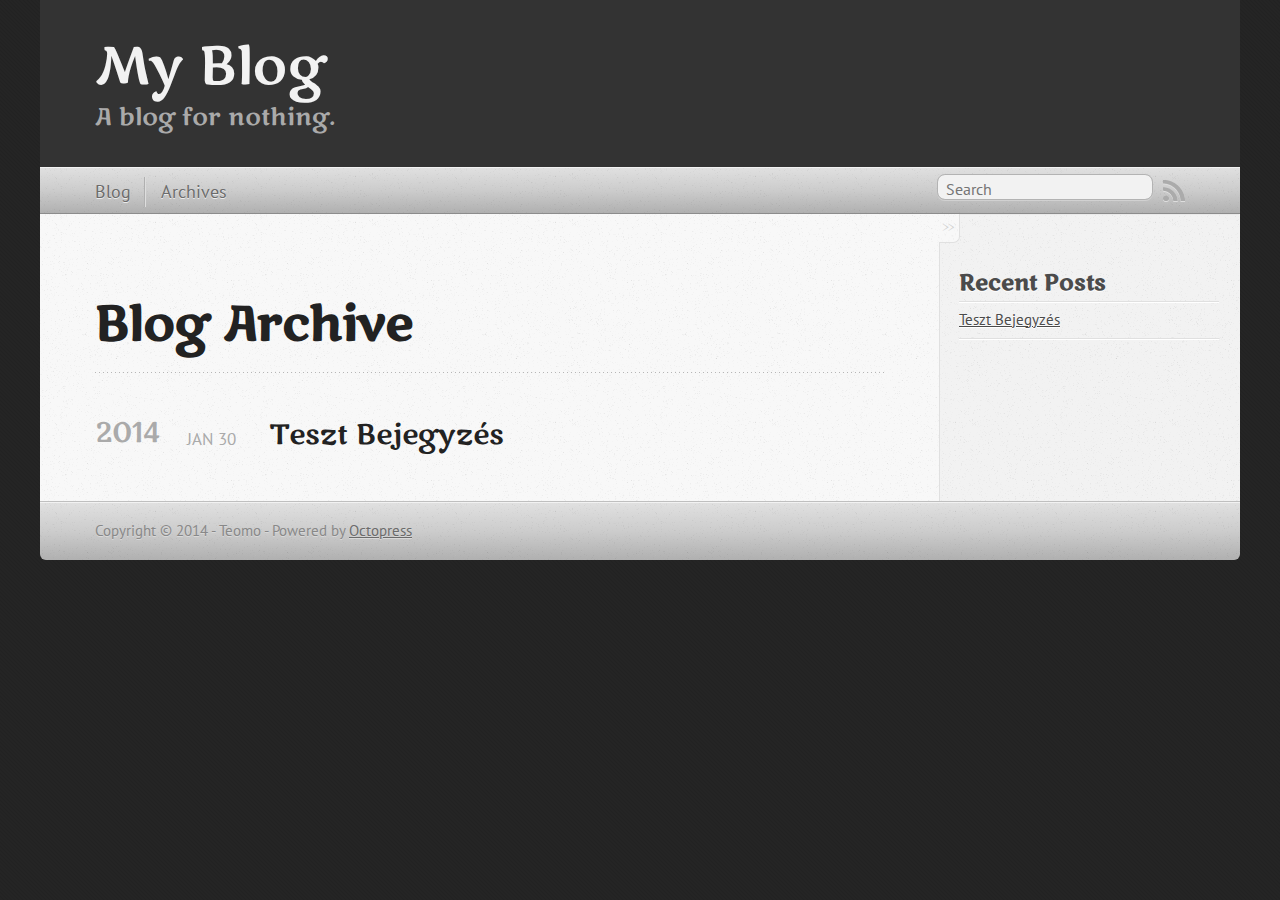
==== commit daf02748: "Site updated at 2014-01-31 00:39:11 UTC" ====
--- a/blog/archives/index.html
+++ b/blog/archives/index.html
@@ -34,6 +34,7 @@
 <link href='http://fonts.googleapis.com/css?family=Rock+Salt' rel='stylesheet' type='text/css'>
 <link href='http://fonts.googleapis.com/css?family=Antic+Didone' rel='stylesheet' type='text/css'>
 <link href='http://fonts.googleapis.com/css?family=Ultra' rel='stylesheet' type='text/css'>
+<link href='http://fonts.googleapis.com/css?family=Marko+One' rel='stylesheet' type='text/css'>
 
 
   
@@ -44,7 +45,7 @@
   <header role="banner"><hgroup>
   <h1><a href="/">My Blog</a></h1>
   
-    <h2>A blogg for nothing.</h2>
+    <h2>A blog for nothing.</h2>
   
 </hgroup>
 
--- a/stylesheets/screen.css
+++ b/stylesheets/screen.css
@@ -1 +1 @@
-html,body,div,span,applet,object,iframe,h1,h2,h3,h4,h5,h6,p,blockquote,pre,a,abbr,acronym,address,big,cite,code,del,dfn,em,img,ins,kbd,q,s,samp,small,strike,strong,sub,sup,tt,var,b,u,i,center,dl,dt,dd,ol,ul,li,fieldset,form,label,legend,table,caption,tbody,tfoot,thead,tr,th,td,article,aside,canvas,details,embed,figure,figcaption,footer,header,hgroup,menu,nav,output,ruby,section,summary,time,mark,audio,video{margin:0;padding:0;border:0;font:inherit;font-size:100%;vertical-align:baseline}html{line-height:1}ol,ul{list-style:none}table{border-collapse:collapse;border-spacing:0}caption,th,td{text-align:left;font-weight:normal;vertical-align:middle}q,blockquote{quotes:none}q:before,q:after,blockquote:before,blockquote:after{content:"";content:none}a img{border:none}article,aside,details,figcaption,figure,footer,header,hgroup,menu,nav,section,summary{display:block}a{color:#1863a1}a:visited{color:#751590}a:focus{color:#0181eb}a:hover{color:#0181eb}a:active{color:#01579f}aside.sidebar a{color:#222}aside.sidebar a:focus{color:#0181eb}aside.sidebar a:hover{color:#0181eb}aside.sidebar a:active{color:#01579f}a{-webkit-transition:color 0.3s;-moz-transition:color 0.3s;-o-transition:color 0.3s;transition:color 0.3s}html{background:#252525 url('/images/line-tile.png?1391114495') top left}body>div{background:#f2f2f2 url('/images/noise.png?1391114495') top left;border-bottom:1px solid #bfbfbf}body>div>div{background:#f8f8f8 url('/images/noise.png?1391114495') top left;border-right:1px solid #e0e0e0}.heading,body>header h1,h1,h2,h3,h4,h5,h6{font-family:"PT Serif","Georgia","Helvetica Neue",Arial,sans-serif}.sans,body>header h2,article header p.meta,article>footer,#content .blog-index footer,html .gist .gist-file .gist-meta,#blog-archives a.category,#blog-archives time,aside.sidebar section,body>footer{font-family:"PT Sans","Helvetica Neue",Arial,sans-serif}.serif,body,#content .blog-index a[rel=full-article]{font-family:"Ultra",serif}.mono,pre,code,tt,p code,li code{font-family:Menlo,Monaco,"Andale Mono","lucida console","Courier New",monospace}body>header h1{font-size:2.2em;font-family:"PT Serif","Georgia","Helvetica Neue",Arial,sans-serif;font-weight:normal;line-height:1.2em;margin-bottom:0.6667em}body>header h2{font-family:"PT Serif","Georgia","Helvetica Neue",Arial,sans-serif}body{line-height:1.5em;color:#222}h1{font-size:2.2em;line-height:1.2em}@media only screen and (min-width: 992px){body{font-size:1.15em}h1{font-size:2.6em;line-height:1.2em}}h1,h2,h3,h4,h5,h6{text-rendering:optimizelegibility;margin-bottom:1em;font-weight:bold}h2,section h1{font-size:1.5em}h3,section h2,section section h1{font-size:1.3em}h4,section h3,section section h2,section section section h1{font-size:1em}h5,section h4,section section h3{font-size:.9em}h6,section h5,section section h4,section section section h3{font-size:.8em}p,article blockquote,ul,ol{margin-bottom:1.5em}ul{list-style-type:disc}ul ul{list-style-type:circle;margin-bottom:0px}ul ul ul{list-style-type:square;margin-bottom:0px}ol{list-style-type:decimal}ol ol{list-style-type:lower-alpha;margin-bottom:0px}ol ol ol{list-style-type:lower-roman;margin-bottom:0px}ul,ul ul,ul ol,ol,ol ul,ol ol{margin-left:1.3em}ul ul,ul ol,ol ul,ol ol{margin-bottom:0em}strong{font-weight:bold}em{font-style:italic}sup,sub{font-size:0.75em;position:relative;display:inline-block;padding:0 .2em;line-height:.8em}sup{top:-.5em}sub{bottom:-.5em}a[rev='footnote']{font-size:.75em;padding:0 .3em;line-height:1}q{font-style:italic}q:before{content:"\201C"}q:after{content:"\201D"}em,dfn{font-style:italic}strong,dfn{font-weight:bold}del,s{text-decoration:line-through}abbr,acronym{border-bottom:1px dotted;cursor:help}hr{margin-bottom:0.2em}small{font-size:.8em}big{font-size:1.2em}article blockquote{font-style:italic;position:relative;font-size:1.2em;line-height:1.5em;padding-left:1em;border-left:4px solid rgba(170,170,170,0.5)}article blockquote cite{font-style:italic}article blockquote cite a{color:#aaa !important;word-wrap:break-word}article blockquote cite:before{content:'\2014';padding-right:.3em;padding-left:.3em;color:#aaa}@media only screen and (min-width: 992px){article blockquote{padding-left:1.5em;border-left-width:4px}}.pullquote-right:before,.pullquote-left:before{padding:0;border:none;content:attr(data-pullquote);float:right;width:45%;margin:.5em 0 1em 1.5em;position:relative;top:7px;font-size:1.4em;line-height:1.45em}.pullquote-left:before{float:left;margin:.5em 1.5em 1em 0}.force-wrap,article a,aside.sidebar a{white-space:-moz-pre-wrap;white-space:-pre-wrap;white-space:-o-pre-wrap;white-space:pre-wrap;word-wrap:break-word}.group,body>header,body>nav,body>footer,body #content>article,body #content>div>article,body #content>div>section,body div.pagination,aside.sidebar,#main,#content,.sidebar{*zoom:1}.group:after,body>header:after,body>nav:after,body>footer:after,body #content>article:after,body #content>div>section:after,body div.pagination:after,#main:after,#content:after,.sidebar:after{content:"";display:table;clear:both}body{-webkit-text-size-adjust:none;max-width:1200px;position:relative;margin:0 auto}body>header,body>nav,body>footer,body #content>article,body #content>div>article,body #content>div>section{padding-left:18px;padding-right:18px}@media only screen and (min-width: 480px){body>header,body>nav,body>footer,body #content>article,body #content>div>article,body #content>div>section{padding-left:25px;padding-right:25px}}@media only screen and (min-width: 768px){body>header,body>nav,body>footer,body #content>article,body #content>div>article,body #content>div>section{padding-left:35px;padding-right:35px}}@media only screen and (min-width: 992px){body>header,body>nav,body>footer,body #content>article,body #content>div>article,body #content>div>section{padding-left:55px;padding-right:55px}}body div.pagination{margin-left:18px;margin-right:18px}@media only screen and (min-width: 480px){body div.pagination{margin-left:25px;margin-right:25px}}@media only screen and (min-width: 768px){body div.pagination{margin-left:35px;margin-right:35px}}@media only screen and (min-width: 992px){body div.pagination{margin-left:55px;margin-right:55px}}body>header{font-size:1em;padding-top:1.5em;padding-bottom:1.5em}#content{overflow:hidden}#content>div,#content>article{width:100%}aside.sidebar{float:none;padding:0 18px 1px;background-color:#f7f7f7;border-top:1px solid #e0e0e0}.flex-content,article img,article video,article .flash-video,aside.sidebar img{max-width:100%;height:auto}.basic-alignment.left,article img.left,article video.left,article .left.flash-video,aside.sidebar img.left{float:left;margin-right:1.5em}.basic-alignment.right,article img.right,article video.right,article .right.flash-video,aside.sidebar img.right{float:right;margin-left:1.5em}.basic-alignment.center,article img.center,article video.center,article .center.flash-video,aside.sidebar img.center{display:block;margin:0 auto 1.5em}.basic-alignment.left,article img.left,article video.left,article .left.flash-video,aside.sidebar img.left,.basic-alignment.right,article img.right,article video.right,article .right.flash-video,aside.sidebar img.right{margin-bottom:.8em}.toggle-sidebar,.no-sidebar .toggle-sidebar{display:none}@media only screen and (min-width: 750px){body.sidebar-footer aside.sidebar{float:none;width:auto;clear:left;margin:0;padding:0 35px 1px;background-color:#f7f7f7;border-top:1px solid #eaeaea}body.sidebar-footer aside.sidebar section.odd,body.sidebar-footer aside.sidebar section.even{float:left;width:48%}body.sidebar-footer aside.sidebar section.odd{margin-left:0}body.sidebar-footer aside.sidebar section.even{margin-left:4%}body.sidebar-footer aside.sidebar.thirds section{width:30%;margin-left:5%}body.sidebar-footer aside.sidebar.thirds section.first{margin-left:0;clear:both}}body.sidebar-footer #content{margin-right:0px}body.sidebar-footer .toggle-sidebar{display:none}@media only screen and (min-width: 550px){body>header{font-size:1em}}@media only screen and (min-width: 750px){aside.sidebar{float:none;width:auto;clear:left;margin:0;padding:0 35px 1px;background-color:#f7f7f7;border-top:1px solid #eaeaea}aside.sidebar section.odd,aside.sidebar section.even{float:left;width:48%}aside.sidebar section.odd{margin-left:0}aside.sidebar section.even{margin-left:4%}aside.sidebar.thirds section{width:30%;margin-left:5%}aside.sidebar.thirds section.first{margin-left:0;clear:both}}@media only screen and (min-width: 768px){body{-webkit-text-size-adjust:auto}body>header{font-size:1.2em}#main{padding:0;margin:0 auto}#content{overflow:visible;margin-right:240px;position:relative}.no-sidebar #content{margin-right:0;border-right:0}.collapse-sidebar #content{margin-right:20px}#content>div,#content>article{padding-top:17.5px;padding-bottom:17.5px;float:left}aside.sidebar{width:210px;padding:0 15px 15px;background:none;clear:none;float:left;margin:0 -100% 0 0}aside.sidebar section{width:auto;margin-left:0}aside.sidebar section.odd,aside.sidebar section.even{float:none;width:auto;margin-left:0}.collapse-sidebar aside.sidebar{float:none;width:auto;clear:left;margin:0;padding:0 35px 1px;background-color:#f7f7f7;border-top:1px solid #eaeaea}.collapse-sidebar aside.sidebar section.odd,.collapse-sidebar aside.sidebar section.even{float:left;width:48%}.collapse-sidebar aside.sidebar section.odd{margin-left:0}.collapse-sidebar aside.sidebar section.even{margin-left:4%}.collapse-sidebar aside.sidebar.thirds section{width:30%;margin-left:5%}.collapse-sidebar aside.sidebar.thirds section.first{margin-left:0;clear:both}}@media only screen and (min-width: 992px){body>header{font-size:1.3em}#content{margin-right:300px}#content>div,#content>article{padding-top:27.5px;padding-bottom:27.5px}aside.sidebar{width:260px;padding:1.2em 20px 20px}.collapse-sidebar aside.sidebar{padding-left:55px;padding-right:55px}}@media only screen and (min-width: 768px){ul,ol{margin-left:0}}body>header{background:#333}body>header h1{display:inline-block;margin:0}body>header h1 a,body>header h1 a:visited,body>header h1 a:hover{color:#f2f2f2;text-decoration:none}body>header h2{margin:.2em 0 0;font-size:1em;color:#aaa;font-weight:normal}body>nav{position:relative;background-color:#ccc;background:url('/images/noise.png?1391114495'),-webkit-gradient(linear, 50% 0%, 50% 100%, color-stop(0%, #e0e0e0), color-stop(50%, #cccccc), color-stop(100%, #b0b0b0));background:url('/images/noise.png?1391114495'),-webkit-linear-gradient(#e0e0e0,#cccccc,#b0b0b0);background:url('/images/noise.png?1391114495'),-moz-linear-gradient(#e0e0e0,#cccccc,#b0b0b0);background:url('/images/noise.png?1391114495'),-o-linear-gradient(#e0e0e0,#cccccc,#b0b0b0);background:url('/images/noise.png?1391114495'),linear-gradient(#e0e0e0,#cccccc,#b0b0b0);border-top:1px solid #f2f2f2;border-bottom:1px solid #8c8c8c;padding-top:.35em;padding-bottom:.35em}body>nav form{-webkit-background-clip:padding;-moz-background-clip:padding;background-clip:padding-box;margin:0;padding:0}body>nav form .search{padding:.3em .5em 0;font-size:.85em;font-family:"PT Sans","Helvetica Neue",Arial,sans-serif;line-height:1.1em;width:95%;-webkit-border-radius:0.5em;-moz-border-radius:0.5em;-ms-border-radius:0.5em;-o-border-radius:0.5em;border-radius:0.5em;-webkit-background-clip:padding;-moz-background-clip:padding;background-clip:padding-box;-webkit-box-shadow:#d1d1d1 0 1px;-moz-box-shadow:#d1d1d1 0 1px;box-shadow:#d1d1d1 0 1px;background-color:#f2f2f2;border:1px solid #b3b3b3;color:#888}body>nav form .search:focus{color:#444;border-color:#80b1df;-webkit-box-shadow:#80b1df 0 0 4px,#80b1df 0 0 3px inset;-moz-box-shadow:#80b1df 0 0 4px,#80b1df 0 0 3px inset;box-shadow:#80b1df 0 0 4px,#80b1df 0 0 3px inset;background-color:#fff;outline:none}body>nav fieldset[role=search]{float:right;width:48%}body>nav fieldset.mobile-nav{float:left;width:48%}body>nav fieldset.mobile-nav select{width:100%;font-size:.8em;border:1px solid #888}body>nav ul{display:none}@media only screen and (min-width: 550px){body>nav{font-size:.9em}body>nav ul{margin:0;padding:0;border:0;overflow:hidden;*zoom:1;float:left;display:block;padding-top:.15em}body>nav ul li{list-style-image:none;list-style-type:none;margin-left:0;white-space:nowrap;display:inline;float:left;padding-left:0;padding-right:0}body>nav ul li:first-child,body>nav ul li.first{padding-left:0}body>nav ul li:last-child{padding-right:0}body>nav ul li.last{padding-right:0}body>nav ul.subscription{margin-left:.8em;float:right}body>nav ul.subscription li:last-child a{padding-right:0}body>nav ul li{margin:0}body>nav a{color:#6b6b6b;font-family:"PT Sans","Helvetica Neue",Arial,sans-serif;text-shadow:#ebebeb 0 1px;float:left;text-decoration:none;font-size:1.1em;padding:.1em 0;line-height:1.5em}body>nav a:visited{color:#6b6b6b}body>nav a:hover{color:#2b2b2b}body>nav li+li{border-left:1px solid #b0b0b0;margin-left:.8em}body>nav li+li a{padding-left:.8em;border-left:1px solid #dedede}body>nav form{float:right;text-align:left;padding-left:.8em;width:175px}body>nav form .search{width:93%;font-size:.95em;line-height:1.2em}body>nav ul[data-subscription$=email]+form{width:97px}body>nav ul[data-subscription$=email]+form .search{width:91%}body>nav fieldset.mobile-nav{display:none}body>nav fieldset[role=search]{width:99%}}@media only screen and (min-width: 992px){body>nav form{width:215px}body>nav ul[data-subscription$=email]+form{width:147px}}.no-placeholder body>nav .search{background:#f2f2f2 url('/images/search.png?1391114495') 0.3em 0.25em no-repeat;text-indent:1.3em}@media only screen and (min-width: 550px){.maskImage body>nav ul[data-subscription$=email]+form{width:123px}}@media only screen and (min-width: 992px){.maskImage body>nav ul[data-subscription$=email]+form{width:173px}}.maskImage ul.subscription{position:relative;top:.2em}.maskImage ul.subscription li,.maskImage ul.subscription a{border:0;padding:0}.maskImage a[rel=subscribe-rss]{position:relative;top:0px;text-indent:-999999em;background-color:#dedede;border:0;padding:0}.maskImage a[rel=subscribe-rss],.maskImage a[rel=subscribe-rss]:after{-webkit-mask-image:url('/images/rss.png?1391114495');-moz-mask-image:url('/images/rss.png?1391114495');-ms-mask-image:url('/images/rss.png?1391114495');-o-mask-image:url('/images/rss.png?1391114495');mask-image:url('/images/rss.png?1391114495');-webkit-mask-repeat:no-repeat;-moz-mask-repeat:no-repeat;-ms-mask-repeat:no-repeat;-o-mask-repeat:no-repeat;mask-repeat:no-repeat;width:22px;height:22px}.maskImage a[rel=subscribe-rss]:after{content:"";position:absolute;top:-1px;left:0;background-color:#ababab}.maskImage a[rel=subscribe-rss]:hover:after{background-color:#9e9e9e}.maskImage a[rel=subscribe-email]{position:relative;top:0px;text-indent:-999999em;background-color:#dedede;border:0;padding:0}.maskImage a[rel=subscribe-email],.maskImage a[rel=subscribe-email]:after{-webkit-mask-image:url('/images/email.png?1391114495');-moz-mask-image:url('/images/email.png?1391114495');-ms-mask-image:url('/images/email.png?1391114495');-o-mask-image:url('/images/email.png?1391114495');mask-image:url('/images/email.png?1391114495');-webkit-mask-repeat:no-repeat;-moz-mask-repeat:no-repeat;-ms-mask-repeat:no-repeat;-o-mask-repeat:no-repeat;mask-repeat:no-repeat;width:28px;height:22px}.maskImage a[rel=subscribe-email]:after{content:"";position:absolute;top:-1px;left:0;background-color:#ababab}.maskImage a[rel=subscribe-email]:hover:after{background-color:#9e9e9e}article{padding-top:1em}article header{position:relative;padding-top:2em;padding-bottom:1em;margin-bottom:1em;background:url('[data-uri]') bottom left repeat-x}article header h1{margin:0}article header h1 a{text-decoration:none}article header h1 a:hover{text-decoration:underline}article header p{font-size:.9em;color:#aaa;margin:0}article header p.meta{text-transform:uppercase;position:absolute;top:0}@media only screen and (min-width: 768px){article header{margin-bottom:1.5em;padding-bottom:1em;background:url('[data-uri]') bottom left repeat-x}}article h2{padding-top:0.8em;background:url('[data-uri]') top left repeat-x}.entry-content article h2:first-child,article header+h2{padding-top:0}article h2:first-child,article header+h2{background:none}article .feature{padding-top:.5em;margin-bottom:1em;padding-bottom:1em;background:url('[data-uri]') bottom left repeat-x;font-size:2.0em;font-style:italic;line-height:1.3em}article img,article video,article .flash-video{-webkit-border-radius:0.3em;-moz-border-radius:0.3em;-ms-border-radius:0.3em;-o-border-radius:0.3em;border-radius:0.3em;-webkit-box-shadow:rgba(0,0,0,0.15) 0 1px 4px;-moz-box-shadow:rgba(0,0,0,0.15) 0 1px 4px;box-shadow:rgba(0,0,0,0.15) 0 1px 4px;-webkit-box-sizing:border-box;-moz-box-sizing:border-box;box-sizing:border-box;border:#fff 0.5em solid}article video,article .flash-video{margin:0 auto 1.5em}article video{display:block;width:100%}article .flash-video>div{position:relative;display:block;padding-bottom:56.25%;padding-top:1px;height:0;overflow:hidden}article .flash-video>div iframe,article .flash-video>div object,article .flash-video>div embed{position:absolute;top:0;left:0;width:100%;height:100%}article>footer{padding-bottom:2.5em;margin-top:2em}article>footer p.meta{margin-bottom:.8em;font-size:.85em;clear:both;overflow:hidden}.blog-index article+article{background:url('[data-uri]') top left repeat-x}#content .blog-index{padding-top:0;padding-bottom:0}#content .blog-index article{padding-top:2em}#content .blog-index article header{background:none;padding-bottom:0}#content .blog-index article h1{font-size:2.2em}#content .blog-index article h1 a{color:inherit}#content .blog-index article h1 a:hover{color:#0181eb}#content .blog-index a[rel=full-article]{background:#ebebeb;display:inline-block;padding:.4em .8em;margin-right:.5em;text-decoration:none;color:#666;-webkit-transition:background-color 0.5s;-moz-transition:background-color 0.5s;-o-transition:background-color 0.5s;transition:background-color 0.5s}#content .blog-index a[rel=full-article]:hover{background:#0181eb;text-shadow:none;color:#f8f8f8}#content .blog-index footer{margin-top:1em}.separator,article>footer .byline+time:before,article>footer time+time:before,article>footer .comments:before,article>footer .byline ~ .categories:before{content:"\2022 ";padding:0 .4em 0 .2em;display:inline-block}#content div.pagination{text-align:center;font-size:.95em;position:relative;background:url('[data-uri]') top left repeat-x;padding-top:1.5em;padding-bottom:1.5em}#content div.pagination a{text-decoration:none;color:#aaa}#content div.pagination a.prev{position:absolute;left:0}#content div.pagination a.next{position:absolute;right:0}#content div.pagination a:hover{color:#0181eb}#content div.pagination a[href*=archive]:before,#content div.pagination a[href*=archive]:after{content:'\2014';padding:0 .3em}p.meta+.sharing{padding-top:1em;padding-left:0;background:url('[data-uri]') top left repeat-x}#fb-root{display:none}.highlight,html .gist .gist-file .gist-syntax .gist-highlight{border:1px solid #05232b !important}.highlight table td.code,html .gist .gist-file .gist-syntax .gist-highlight table td.code{width:100%}.highlight .line-numbers,html .gist .gist-file .gist-syntax .highlight .line_numbers{text-align:right;font-size:13px;line-height:1.45em;background:#073642 url('/images/noise.png?1391114495') top left !important;border-right:1px solid #00232c !important;-webkit-box-shadow:#083e4b -1px 0 inset;-moz-box-shadow:#083e4b -1px 0 inset;box-shadow:#083e4b -1px 0 inset;text-shadow:#021014 0 -1px;padding:.8em !important;-webkit-border-radius:0;-moz-border-radius:0;-ms-border-radius:0;-o-border-radius:0;border-radius:0}.highlight .line-numbers span,html .gist .gist-file .gist-syntax .highlight .line_numbers span{color:#586e75 !important}figure.code,.gist-file,pre{-webkit-box-shadow:rgba(0,0,0,0.06) 0 0 10px;-moz-box-shadow:rgba(0,0,0,0.06) 0 0 10px;box-shadow:rgba(0,0,0,0.06) 0 0 10px}figure.code .highlight pre,.gist-file .highlight pre,pre .highlight pre{-webkit-box-shadow:none;-moz-box-shadow:none;box-shadow:none}.gist .highlight *::-moz-selection,figure.code .highlight *::-moz-selection{background:#386774;color:inherit;text-shadow:#002b36 0 1px}.gist .highlight *::-webkit-selection,figure.code .highlight *::-webkit-selection{background:#386774;color:inherit;text-shadow:#002b36 0 1px}.gist .highlight *::selection,figure.code .highlight *::selection{background:#386774;color:inherit;text-shadow:#002b36 0 1px}html .gist .gist-file{margin-bottom:1.8em;position:relative;border:none;padding-top:26px !important}html .gist .gist-file .highlight{margin-bottom:0}html .gist .gist-file .gist-syntax{border-bottom:0 !important;background:none !important}html .gist .gist-file .gist-syntax .gist-highlight{background:#002b36 !important}html .gist .gist-file .gist-syntax .highlight pre{padding:0}html .gist .gist-file .gist-meta{padding:.6em 0.8em;border:1px solid #083e4b !important;color:#586e75;font-size:.7em !important;background:#073642 url('/images/noise.png?1391114495') top left;line-height:1.5em}html .gist .gist-file .gist-meta a{color:#75878b !important;text-decoration:none}html .gist .gist-file .gist-meta a:hover{text-decoration:underline}html .gist .gist-file .gist-meta a:hover{color:#93a1a1 !important}html .gist .gist-file .gist-meta a[href*='#file']{position:absolute;top:0;left:0;right:-10px;color:#474747 !important}html .gist .gist-file .gist-meta a[href*='#file']:hover{color:#1863a1 !important}html .gist .gist-file .gist-meta a[href*=raw]{top:.4em}pre{background:#002b36 url('/images/noise.png?1391114495') top left;-webkit-border-radius:0.4em;-moz-border-radius:0.4em;-ms-border-radius:0.4em;-o-border-radius:0.4em;border-radius:0.4em;border:1px solid #05232b;line-height:1.45em;font-size:13px;margin-bottom:2.1em;padding:.8em 1em;color:#93a1a1;overflow:auto}h3.filename+pre{-moz-border-radius-topleft:0px;-webkit-border-top-left-radius:0px;border-top-left-radius:0px;-moz-border-radius-topright:0px;-webkit-border-top-right-radius:0px;border-top-right-radius:0px}p code,li code{display:inline-block;white-space:no-wrap;background:#fff;font-size:.8em;line-height:1.5em;color:#555;border:1px solid #ddd;-webkit-border-radius:0.4em;-moz-border-radius:0.4em;-ms-border-radius:0.4em;-o-border-radius:0.4em;border-radius:0.4em;padding:0 .3em;margin:-1px 0}p pre code,li pre code{font-size:1em !important;background:none;border:none}.pre-code,html .gist .gist-file .gist-syntax .highlight pre,.highlight code{font-family:Menlo,Monaco,"Andale Mono","lucida console","Courier New",monospace !important;overflow:scroll;overflow-y:hidden;display:block;padding:.8em;overflow-x:auto;line-height:1.45em;background:#002b36 url('/images/noise.png?1391114495') top left !important;color:#93a1a1 !important}.pre-code span,html .gist .gist-file .gist-syntax .highlight pre span,.highlight code span{color:#93a1a1 !important}.pre-code span,html .gist .gist-file .gist-syntax .highlight pre span,.highlight code span{font-style:normal !important;font-weight:normal !important}.pre-code .c,html .gist .gist-file .gist-syntax .highlight pre .c,.highlight code .c{color:#586e75 !important;font-style:italic !important}.pre-code .cm,html .gist .gist-file .gist-syntax .highlight pre .cm,.highlight code .cm{color:#586e75 !important;font-style:italic !important}.pre-code .cp,html .gist .gist-file .gist-syntax .highlight pre .cp,.highlight code .cp{color:#586e75 !important;font-style:italic !important}.pre-code .c1,html .gist .gist-file .gist-syntax .highlight pre .c1,.highlight code .c1{color:#586e75 !important;font-style:italic !important}.pre-code .cs,html .gist .gist-file .gist-syntax .highlight pre .cs,.highlight code .cs{color:#586e75 !important;font-weight:bold !important;font-style:italic !important}.pre-code .err,html .gist .gist-file .gist-syntax .highlight pre .err,.highlight code .err{color:#dc322f !important;background:none !important}.pre-code .k,html .gist .gist-file .gist-syntax .highlight pre .k,.highlight code .k{color:#cb4b16 !important}.pre-code .o,html .gist .gist-file .gist-syntax .highlight pre .o,.highlight code .o{color:#93a1a1 !important;font-weight:bold !important}.pre-code .p,html .gist .gist-file .gist-syntax .highlight pre .p,.highlight code .p{color:#93a1a1 !important}.pre-code .ow,html .gist .gist-file .gist-syntax .highlight pre .ow,.highlight code .ow{color:#2aa198 !important;font-weight:bold !important}.pre-code .gd,html .gist .gist-file .gist-syntax .highlight pre .gd,.highlight code .gd{color:#93a1a1 !important;background-color:#372c34 !important;display:inline-block}.pre-code .gd .x,html .gist .gist-file .gist-syntax .highlight pre .gd .x,.highlight code .gd .x{color:#93a1a1 !important;background-color:#4d2d33 !important;display:inline-block}.pre-code .ge,html .gist .gist-file .gist-syntax .highlight pre .ge,.highlight code .ge{color:#93a1a1 !important;font-style:italic !important}.pre-code .gh,html .gist .gist-file .gist-syntax .highlight pre .gh,.highlight code .gh{color:#586e75 !important}.pre-code .gi,html .gist .gist-file .gist-syntax .highlight pre .gi,.highlight code .gi{color:#93a1a1 !important;background-color:#1a412b !important;display:inline-block}.pre-code .gi .x,html .gist .gist-file .gist-syntax .highlight pre .gi .x,.highlight code .gi .x{color:#93a1a1 !important;background-color:#355720 !important;display:inline-block}.pre-code .gs,html .gist .gist-file .gist-syntax .highlight pre .gs,.highlight code .gs{color:#93a1a1 !important;font-weight:bold !important}.pre-code .gu,html .gist .gist-file .gist-syntax .highlight pre .gu,.highlight code .gu{color:#6c71c4 !important}.pre-code .kc,html .gist .gist-file .gist-syntax .highlight pre .kc,.highlight code .kc{color:#859900 !important;font-weight:bold !important}.pre-code .kd,html .gist .gist-file .gist-syntax .highlight pre .kd,.highlight code .kd{color:#268bd2 !important}.pre-code .kp,html .gist .gist-file .gist-syntax .highlight pre .kp,.highlight code .kp{color:#cb4b16 !important;font-weight:bold !important}.pre-code .kr,html .gist .gist-file .gist-syntax .highlight pre .kr,.highlight code .kr{color:#d33682 !important;font-weight:bold !important}.pre-code .kt,html .gist .gist-file .gist-syntax .highlight pre .kt,.highlight code .kt{color:#2aa198 !important}.pre-code .n,html .gist .gist-file .gist-syntax .highlight pre .n,.highlight code .n{color:#268bd2 !important}.pre-code .na,html .gist .gist-file .gist-syntax .highlight pre .na,.highlight code .na{color:#268bd2 !important}.pre-code .nb,html .gist .gist-file .gist-syntax .highlight pre .nb,.highlight code .nb{color:#859900 !important}.pre-code .nc,html .gist .gist-file .gist-syntax .highlight pre .nc,.highlight code .nc{color:#d33682 !important}.pre-code .no,html .gist .gist-file .gist-syntax .highlight pre .no,.highlight code .no{color:#b58900 !important}.pre-code .nl,html .gist .gist-file .gist-syntax .highlight pre .nl,.highlight code .nl{color:#859900 !important}.pre-code .ne,html .gist .gist-file .gist-syntax .highlight pre .ne,.highlight code .ne{color:#268bd2 !important;font-weight:bold !important}.pre-code .nf,html .gist .gist-file .gist-syntax .highlight pre .nf,.highlight code .nf{color:#268bd2 !important;font-weight:bold !important}.pre-code .nn,html .gist .gist-file .gist-syntax .highlight pre .nn,.highlight code .nn{color:#b58900 !important}.pre-code .nt,html .gist .gist-file .gist-syntax .highlight pre .nt,.highlight code .nt{color:#268bd2 !important;font-weight:bold !important}.pre-code .nx,html .gist .gist-file .gist-syntax .highlight pre .nx,.highlight code .nx{color:#b58900 !important}.pre-code .vg,html .gist .gist-file .gist-syntax .highlight pre .vg,.highlight code .vg{color:#268bd2 !important}.pre-code .vi,html .gist .gist-file .gist-syntax .highlight pre .vi,.highlight code .vi{color:#268bd2 !important}.pre-code .nv,html .gist .gist-file .gist-syntax .highlight pre .nv,.highlight code .nv{color:#268bd2 !important}.pre-code .mf,html .gist .gist-file .gist-syntax .highlight pre .mf,.highlight code .mf{color:#2aa198 !important}.pre-code .m,html .gist .gist-file .gist-syntax .highlight pre .m,.highlight code .m{color:#2aa198 !important}.pre-code .mh,html .gist .gist-file .gist-syntax .highlight pre .mh,.highlight code .mh{color:#2aa198 !important}.pre-code .mi,html .gist .gist-file .gist-syntax .highlight pre .mi,.highlight code .mi{color:#2aa198 !important}.pre-code .s,html .gist .gist-file .gist-syntax .highlight pre .s,.highlight code .s{color:#2aa198 !important}.pre-code .sd,html .gist .gist-file .gist-syntax .highlight pre .sd,.highlight code .sd{color:#2aa198 !important}.pre-code .s2,html .gist .gist-file .gist-syntax .highlight pre .s2,.highlight code .s2{color:#2aa198 !important}.pre-code .se,html .gist .gist-file .gist-syntax .highlight pre .se,.highlight code .se{color:#dc322f !important}.pre-code .si,html .gist .gist-file .gist-syntax .highlight pre .si,.highlight code .si{color:#268bd2 !important}.pre-code .sr,html .gist .gist-file .gist-syntax .highlight pre .sr,.highlight code .sr{color:#2aa198 !important}.pre-code .s1,html .gist .gist-file .gist-syntax .highlight pre .s1,.highlight code .s1{color:#2aa198 !important}.pre-code div .gd,html .gist .gist-file .gist-syntax .highlight pre div .gd,.highlight code div .gd,.pre-code div .gd .x,html .gist .gist-file .gist-syntax .highlight pre div .gd .x,.highlight code div .gd .x,.pre-code div .gi,html .gist .gist-file .gist-syntax .highlight pre div .gi,.highlight code div .gi,.pre-code div .gi .x,html .gist .gist-file .gist-syntax .highlight pre div .gi .x,.highlight code div .gi .x{display:inline-block;width:100%}.highlight,.gist-highlight{margin-bottom:1.8em;background:#002b36;overflow-y:hidden;overflow-x:auto}.highlight pre,.gist-highlight pre{background:none;-webkit-border-radius:0px;-moz-border-radius:0px;-ms-border-radius:0px;-o-border-radius:0px;border-radius:0px;border:none;padding:0;margin-bottom:0}pre::-webkit-scrollbar,.highlight::-webkit-scrollbar,.gist-highlight::-webkit-scrollbar{height:.5em;background:rgba(255,255,255,0.15)}pre::-webkit-scrollbar-thumb:horizontal,.highlight::-webkit-scrollbar-thumb:horizontal,.gist-highlight::-webkit-scrollbar-thumb:horizontal{background:rgba(255,255,255,0.2);-webkit-border-radius:4px;border-radius:4px}.highlight code{background:#000}figure.code{background:none;padding:0;border:0;margin-bottom:1.5em}figure.code pre{margin-bottom:0}figure.code figcaption{position:relative}figure.code .highlight{margin-bottom:0}.code-title,html .gist .gist-file .gist-meta a[href*='#file'],h3.filename,figure.code figcaption{text-align:center;font-size:13px;line-height:2em;text-shadow:#cbcccc 0 1px 0;color:#474747;font-weight:normal;margin-bottom:0;-moz-border-radius-topleft:5px;-webkit-border-top-left-radius:5px;border-top-left-radius:5px;-moz-border-radius-topright:5px;-webkit-border-top-right-radius:5px;border-top-right-radius:5px;font-family:"Helvetica Neue", Arial, "Lucida Grande", "Lucida Sans Unicode", Lucida, sans-serif;background:#aaa url('/images/code_bg.png?1391114495') top repeat-x;border:1px solid #565656;border-top-color:#cbcbcb;border-left-color:#a5a5a5;border-right-color:#a5a5a5;border-bottom:0}.download-source,html .gist .gist-file .gist-meta a[href*=raw],figure.code figcaption a{position:absolute;right:.8em;text-decoration:none;color:#666 !important;z-index:1;font-size:13px;text-shadow:#cbcccc 0 1px 0;padding-left:3em}.download-source:hover,html .gist .gist-file .gist-meta a[href*=raw]:hover,figure.code figcaption a:hover{text-decoration:underline}#archive #content>div,#archive #content>div>article{padding-top:0}#blog-archives{color:#aaa}#blog-archives article{padding:1em 0 1em;position:relative;background:url('[data-uri]') bottom left repeat-x}#blog-archives article:last-child{background:none}#blog-archives article footer{padding:0;margin:0}#blog-archives h1{color:#222;margin-bottom:.3em}#blog-archives h2{display:none}#blog-archives h1{font-size:1.5em}#blog-archives h1 a{text-decoration:none;color:inherit;font-weight:normal;display:inline-block}#blog-archives h1 a:hover{text-decoration:underline}#blog-archives h1 a:hover{color:#0181eb}#blog-archives a.category,#blog-archives time{color:#aaa}#blog-archives .entry-content{display:none}#blog-archives time{font-size:.9em;line-height:1.2em}#blog-archives time .month,#blog-archives time .day{display:inline-block}#blog-archives time .month{text-transform:uppercase}#blog-archives p{margin-bottom:1em}#blog-archives a,#blog-archives .entry-content a{color:inherit}#blog-archives a:hover,#blog-archives .entry-content a:hover{color:#0181eb}#blog-archives a:hover{color:#0181eb}@media only screen and (min-width: 550px){#blog-archives article{margin-left:5em}#blog-archives h2{margin-bottom:.3em;font-weight:normal;display:inline-block;position:relative;top:-1px;float:left}#blog-archives h2:first-child{padding-top:.75em}#blog-archives time{position:absolute;text-align:right;left:0em;top:1.8em}#blog-archives .year{display:none}#blog-archives article{padding-left:4.5em;padding-bottom:.7em}#blog-archives a.category{line-height:1.1em}}#content>.category article{margin-left:0;padding-left:6.8em}#content>.category .year{display:inline}.side-shadow-border,aside.sidebar section h1,aside.sidebar li{-webkit-box-shadow:#fff 0 1px;-moz-box-shadow:#fff 0 1px;box-shadow:#fff 0 1px}aside.sidebar{overflow:hidden;color:#4b4b4b;text-shadow:#fff 0 1px}aside.sidebar section{font-size:.8em;line-height:1.4em;margin-bottom:1.5em}aside.sidebar section h1{margin:1.5em 0 0;padding-bottom:.2em;border-bottom:1px solid #e0e0e0}aside.sidebar section h1+p{padding-top:.4em}aside.sidebar img{-webkit-border-radius:0.3em;-moz-border-radius:0.3em;-ms-border-radius:0.3em;-o-border-radius:0.3em;border-radius:0.3em;-webkit-box-shadow:rgba(0,0,0,0.15) 0 1px 4px;-moz-box-shadow:rgba(0,0,0,0.15) 0 1px 4px;box-shadow:rgba(0,0,0,0.15) 0 1px 4px;-webkit-box-sizing:border-box;-moz-box-sizing:border-box;box-sizing:border-box;border:#fff 0.3em solid}aside.sidebar ul{margin-bottom:0.5em;margin-left:0}aside.sidebar li{list-style:none;padding:.5em 0;margin:0;border-bottom:1px solid #e0e0e0}aside.sidebar li p:last-child{margin-bottom:0}aside.sidebar a{color:inherit;-webkit-transition:color 0.5s;-moz-transition:color 0.5s;-o-transition:color 0.5s;transition:color 0.5s}aside.sidebar:hover a{color:#222}aside.sidebar:hover a:hover{color:#0181eb}.aside-alt-link,#pinboard_linkroll .pin-tag{color:#7e7e7e}.aside-alt-link:hover,#pinboard_linkroll .pin-tag:hover{color:#0181eb}@media only screen and (min-width: 768px){.toggle-sidebar{outline:none;position:absolute;right:-10px;top:0;bottom:0;display:inline-block;text-decoration:none;color:#cecece;width:9px;cursor:pointer}.toggle-sidebar:hover{background:#e9e9e9;background:-webkit-gradient(linear, 0% 50%, 100% 50%, color-stop(0%, rgba(224,224,224,0.5)), color-stop(100%, rgba(224,224,224,0)));background:-webkit-linear-gradient(left, rgba(224,224,224,0.5),rgba(224,224,224,0));background:-moz-linear-gradient(left, rgba(224,224,224,0.5),rgba(224,224,224,0));background:-o-linear-gradient(left, rgba(224,224,224,0.5),rgba(224,224,224,0));background:linear-gradient(left, rgba(224,224,224,0.5),rgba(224,224,224,0))}.toggle-sidebar:after{position:absolute;right:-11px;top:0;width:20px;font-size:1.2em;line-height:1.1em;padding-bottom:.15em;-moz-border-radius-bottomright:0.3em;-webkit-border-bottom-right-radius:0.3em;border-bottom-right-radius:0.3em;text-align:center;background:#f8f8f8 url('/images/noise.png?1391114495') top left;border-bottom:1px solid #e0e0e0;border-right:1px solid #e0e0e0;content:"\00BB";text-indent:-1px}.collapse-sidebar .toggle-sidebar{text-indent:0px;right:-20px;width:19px}.collapse-sidebar .toggle-sidebar:hover{background:#e9e9e9}.collapse-sidebar .toggle-sidebar:after{border-left:1px solid #e0e0e0;text-shadow:#fff 0 1px;content:"\00AB";left:0px;right:0;text-align:center;text-indent:0;border:0;border-right-width:0;background:none}}.googleplus h1{-moz-box-shadow:none !important;-webkit-box-shadow:none !important;-o-box-shadow:none !important;box-shadow:none !important;border-bottom:0px none !important}.googleplus a{text-decoration:none;white-space:normal !important;line-height:32px}.googleplus a img{float:left;margin-right:0.5em;border:0 none}.googleplus-hidden{position:absolute;top:-1000em;left:-1000em}#pinboard_linkroll .pin-title,#pinboard_linkroll .pin-description{display:block;margin-bottom:.5em}#pinboard_linkroll .pin-tag{text-decoration:none}#pinboard_linkroll .pin-tag:hover{text-decoration:underline}#pinboard_linkroll .pin-tag:after{content:','}#pinboard_linkroll .pin-tag:last-child:after{content:''}.delicious-posts a.delicious-link{margin-bottom:.5em;display:block}.delicious-posts p{font-size:1em}body>footer{font-size:.8em;color:#888;text-shadow:#d9d9d9 0 1px;background-color:#ccc;background:url('/images/noise.png?1391114495'),-webkit-gradient(linear, 50% 0%, 50% 100%, color-stop(0%, #e0e0e0), color-stop(50%, #cccccc), color-stop(100%, #b0b0b0));background:url('/images/noise.png?1391114495'),-webkit-linear-gradient(#e0e0e0,#cccccc,#b0b0b0);background:url('/images/noise.png?1391114495'),-moz-linear-gradient(#e0e0e0,#cccccc,#b0b0b0);background:url('/images/noise.png?1391114495'),-o-linear-gradient(#e0e0e0,#cccccc,#b0b0b0);background:url('/images/noise.png?1391114495'),linear-gradient(#e0e0e0,#cccccc,#b0b0b0);border-top:1px solid #f2f2f2;position:relative;padding-top:1em;padding-bottom:1em;margin-bottom:3em;-moz-border-radius-bottomleft:0.4em;-webkit-border-bottom-left-radius:0.4em;border-bottom-left-radius:0.4em;-moz-border-radius-bottomright:0.4em;-webkit-border-bottom-right-radius:0.4em;border-bottom-right-radius:0.4em;z-index:1}body>footer a{color:#6b6b6b}body>footer a:visited{color:#6b6b6b}body>footer a:hover{color:#484848}body>footer p:last-child{margin-bottom:0}
+html,body,div,span,applet,object,iframe,h1,h2,h3,h4,h5,h6,p,blockquote,pre,a,abbr,acronym,address,big,cite,code,del,dfn,em,img,ins,kbd,q,s,samp,small,strike,strong,sub,sup,tt,var,b,u,i,center,dl,dt,dd,ol,ul,li,fieldset,form,label,legend,table,caption,tbody,tfoot,thead,tr,th,td,article,aside,canvas,details,embed,figure,figcaption,footer,header,hgroup,menu,nav,output,ruby,section,summary,time,mark,audio,video{margin:0;padding:0;border:0;font:inherit;font-size:100%;vertical-align:baseline}html{line-height:1}ol,ul{list-style:none}table{border-collapse:collapse;border-spacing:0}caption,th,td{text-align:left;font-weight:normal;vertical-align:middle}q,blockquote{quotes:none}q:before,q:after,blockquote:before,blockquote:after{content:"";content:none}a img{border:none}article,aside,details,figcaption,figure,footer,header,hgroup,menu,nav,section,summary{display:block}a{color:#1863a1}a:visited{color:#751590}a:focus{color:#0181eb}a:hover{color:#0181eb}a:active{color:#01579f}aside.sidebar a{color:#222}aside.sidebar a:focus{color:#0181eb}aside.sidebar a:hover{color:#0181eb}aside.sidebar a:active{color:#01579f}a{-webkit-transition:color 0.3s;-moz-transition:color 0.3s;-o-transition:color 0.3s;transition:color 0.3s}html{background:#252525 url('/images/line-tile.png?1391114495') top left}body>div{background:#f2f2f2 url('/images/noise.png?1391114495') top left;border-bottom:1px solid #bfbfbf}body>div>div{background:#f8f8f8 url('/images/noise.png?1391114495') top left;border-right:1px solid #e0e0e0}.heading,body>header h1,h1,h2,h3,h4,h5,h6{font-family:"Marko One",serif}.sans,body>header h2,article header p.meta,article>footer,#content .blog-index footer,html .gist .gist-file .gist-meta,#blog-archives a.category,#blog-archives time,aside.sidebar section,body>footer{font-family:"PT Sans","Helvetica Neue",Arial,sans-serif}.serif,body,#content .blog-index a[rel=full-article]{font-family:"Antic Didone",serif}.mono,pre,code,tt,p code,li code{font-family:Menlo,Monaco,"Andale Mono","lucida console","Courier New",monospace}body>header h1{font-size:2.2em;font-family:"Marko One",serif;font-weight:normal;line-height:1.2em;margin-bottom:0.6667em}body>header h2{font-family:"Marko One",serif}body{line-height:1.5em;color:#222}h1{font-size:2.2em;line-height:1.2em}@media only screen and (min-width: 992px){body{font-size:1.15em}h1{font-size:2.6em;line-height:1.2em}}h1,h2,h3,h4,h5,h6{text-rendering:optimizelegibility;margin-bottom:1em;font-weight:bold}h2,section h1{font-size:1.5em}h3,section h2,section section h1{font-size:1.3em}h4,section h3,section section h2,section section section h1{font-size:1em}h5,section h4,section section h3{font-size:.9em}h6,section h5,section section h4,section section section h3{font-size:.8em}p,article blockquote,ul,ol{margin-bottom:1.5em}ul{list-style-type:disc}ul ul{list-style-type:circle;margin-bottom:0px}ul ul ul{list-style-type:square;margin-bottom:0px}ol{list-style-type:decimal}ol ol{list-style-type:lower-alpha;margin-bottom:0px}ol ol ol{list-style-type:lower-roman;margin-bottom:0px}ul,ul ul,ul ol,ol,ol ul,ol ol{margin-left:1.3em}ul ul,ul ol,ol ul,ol ol{margin-bottom:0em}strong{font-weight:bold}em{font-style:italic}sup,sub{font-size:0.75em;position:relative;display:inline-block;padding:0 .2em;line-height:.8em}sup{top:-.5em}sub{bottom:-.5em}a[rev='footnote']{font-size:.75em;padding:0 .3em;line-height:1}q{font-style:italic}q:before{content:"\201C"}q:after{content:"\201D"}em,dfn{font-style:italic}strong,dfn{font-weight:bold}del,s{text-decoration:line-through}abbr,acronym{border-bottom:1px dotted;cursor:help}hr{margin-bottom:0.2em}small{font-size:.8em}big{font-size:1.2em}article blockquote{font-style:italic;position:relative;font-size:1.2em;line-height:1.5em;padding-left:1em;border-left:4px solid rgba(170,170,170,0.5)}article blockquote cite{font-style:italic}article blockquote cite a{color:#aaa !important;word-wrap:break-word}article blockquote cite:before{content:'\2014';padding-right:.3em;padding-left:.3em;color:#aaa}@media only screen and (min-width: 992px){article blockquote{padding-left:1.5em;border-left-width:4px}}.pullquote-right:before,.pullquote-left:before{padding:0;border:none;content:attr(data-pullquote);float:right;width:45%;margin:.5em 0 1em 1.5em;position:relative;top:7px;font-size:1.4em;line-height:1.45em}.pullquote-left:before{float:left;margin:.5em 1.5em 1em 0}.force-wrap,article a,aside.sidebar a{white-space:-moz-pre-wrap;white-space:-pre-wrap;white-space:-o-pre-wrap;white-space:pre-wrap;word-wrap:break-word}.group,body>header,body>nav,body>footer,body #content>article,body #content>div>article,body #content>div>section,body div.pagination,aside.sidebar,#main,#content,.sidebar{*zoom:1}.group:after,body>header:after,body>nav:after,body>footer:after,body #content>article:after,body #content>div>section:after,body div.pagination:after,#main:after,#content:after,.sidebar:after{content:"";display:table;clear:both}body{-webkit-text-size-adjust:none;max-width:1200px;position:relative;margin:0 auto}body>header,body>nav,body>footer,body #content>article,body #content>div>article,body #content>div>section{padding-left:18px;padding-right:18px}@media only screen and (min-width: 480px){body>header,body>nav,body>footer,body #content>article,body #content>div>article,body #content>div>section{padding-left:25px;padding-right:25px}}@media only screen and (min-width: 768px){body>header,body>nav,body>footer,body #content>article,body #content>div>article,body #content>div>section{padding-left:35px;padding-right:35px}}@media only screen and (min-width: 992px){body>header,body>nav,body>footer,body #content>article,body #content>div>article,body #content>div>section{padding-left:55px;padding-right:55px}}body div.pagination{margin-left:18px;margin-right:18px}@media only screen and (min-width: 480px){body div.pagination{margin-left:25px;margin-right:25px}}@media only screen and (min-width: 768px){body div.pagination{margin-left:35px;margin-right:35px}}@media only screen and (min-width: 992px){body div.pagination{margin-left:55px;margin-right:55px}}body>header{font-size:1em;padding-top:1.5em;padding-bottom:1.5em}#content{overflow:hidden}#content>div,#content>article{width:100%}aside.sidebar{float:none;padding:0 18px 1px;background-color:#f7f7f7;border-top:1px solid #e0e0e0}.flex-content,article img,article video,article .flash-video,aside.sidebar img{max-width:100%;height:auto}.basic-alignment.left,article img.left,article video.left,article .left.flash-video,aside.sidebar img.left{float:left;margin-right:1.5em}.basic-alignment.right,article img.right,article video.right,article .right.flash-video,aside.sidebar img.right{float:right;margin-left:1.5em}.basic-alignment.center,article img.center,article video.center,article .center.flash-video,aside.sidebar img.center{display:block;margin:0 auto 1.5em}.basic-alignment.left,article img.left,article video.left,article .left.flash-video,aside.sidebar img.left,.basic-alignment.right,article img.right,article video.right,article .right.flash-video,aside.sidebar img.right{margin-bottom:.8em}.toggle-sidebar,.no-sidebar .toggle-sidebar{display:none}@media only screen and (min-width: 750px){body.sidebar-footer aside.sidebar{float:none;width:auto;clear:left;margin:0;padding:0 35px 1px;background-color:#f7f7f7;border-top:1px solid #eaeaea}body.sidebar-footer aside.sidebar section.odd,body.sidebar-footer aside.sidebar section.even{float:left;width:48%}body.sidebar-footer aside.sidebar section.odd{margin-left:0}body.sidebar-footer aside.sidebar section.even{margin-left:4%}body.sidebar-footer aside.sidebar.thirds section{width:30%;margin-left:5%}body.sidebar-footer aside.sidebar.thirds section.first{margin-left:0;clear:both}}body.sidebar-footer #content{margin-right:0px}body.sidebar-footer .toggle-sidebar{display:none}@media only screen and (min-width: 550px){body>header{font-size:1em}}@media only screen and (min-width: 750px){aside.sidebar{float:none;width:auto;clear:left;margin:0;padding:0 35px 1px;background-color:#f7f7f7;border-top:1px solid #eaeaea}aside.sidebar section.odd,aside.sidebar section.even{float:left;width:48%}aside.sidebar section.odd{margin-left:0}aside.sidebar section.even{margin-left:4%}aside.sidebar.thirds section{width:30%;margin-left:5%}aside.sidebar.thirds section.first{margin-left:0;clear:both}}@media only screen and (min-width: 768px){body{-webkit-text-size-adjust:auto}body>header{font-size:1.2em}#main{padding:0;margin:0 auto}#content{overflow:visible;margin-right:240px;position:relative}.no-sidebar #content{margin-right:0;border-right:0}.collapse-sidebar #content{margin-right:20px}#content>div,#content>article{padding-top:17.5px;padding-bottom:17.5px;float:left}aside.sidebar{width:210px;padding:0 15px 15px;background:none;clear:none;float:left;margin:0 -100% 0 0}aside.sidebar section{width:auto;margin-left:0}aside.sidebar section.odd,aside.sidebar section.even{float:none;width:auto;margin-left:0}.collapse-sidebar aside.sidebar{float:none;width:auto;clear:left;margin:0;padding:0 35px 1px;background-color:#f7f7f7;border-top:1px solid #eaeaea}.collapse-sidebar aside.sidebar section.odd,.collapse-sidebar aside.sidebar section.even{float:left;width:48%}.collapse-sidebar aside.sidebar section.odd{margin-left:0}.collapse-sidebar aside.sidebar section.even{margin-left:4%}.collapse-sidebar aside.sidebar.thirds section{width:30%;margin-left:5%}.collapse-sidebar aside.sidebar.thirds section.first{margin-left:0;clear:both}}@media only screen and (min-width: 992px){body>header{font-size:1.3em}#content{margin-right:300px}#content>div,#content>article{padding-top:27.5px;padding-bottom:27.5px}aside.sidebar{width:260px;padding:1.2em 20px 20px}.collapse-sidebar aside.sidebar{padding-left:55px;padding-right:55px}}@media only screen and (min-width: 768px){ul,ol{margin-left:0}}body>header{background:#333}body>header h1{display:inline-block;margin:0}body>header h1 a,body>header h1 a:visited,body>header h1 a:hover{color:#f2f2f2;text-decoration:none}body>header h2{margin:.2em 0 0;font-size:1em;color:#aaa;font-weight:normal}body>nav{position:relative;background-color:#ccc;background:url('/images/noise.png?1391114495'),-webkit-gradient(linear, 50% 0%, 50% 100%, color-stop(0%, #e0e0e0), color-stop(50%, #cccccc), color-stop(100%, #b0b0b0));background:url('/images/noise.png?1391114495'),-webkit-linear-gradient(#e0e0e0,#cccccc,#b0b0b0);background:url('/images/noise.png?1391114495'),-moz-linear-gradient(#e0e0e0,#cccccc,#b0b0b0);background:url('/images/noise.png?1391114495'),-o-linear-gradient(#e0e0e0,#cccccc,#b0b0b0);background:url('/images/noise.png?1391114495'),linear-gradient(#e0e0e0,#cccccc,#b0b0b0);border-top:1px solid #f2f2f2;border-bottom:1px solid #8c8c8c;padding-top:.35em;padding-bottom:.35em}body>nav form{-webkit-background-clip:padding;-moz-background-clip:padding;background-clip:padding-box;margin:0;padding:0}body>nav form .search{padding:.3em .5em 0;font-size:.85em;font-family:"PT Sans","Helvetica Neue",Arial,sans-serif;line-height:1.1em;width:95%;-webkit-border-radius:0.5em;-moz-border-radius:0.5em;-ms-border-radius:0.5em;-o-border-radius:0.5em;border-radius:0.5em;-webkit-background-clip:padding;-moz-background-clip:padding;background-clip:padding-box;-webkit-box-shadow:#d1d1d1 0 1px;-moz-box-shadow:#d1d1d1 0 1px;box-shadow:#d1d1d1 0 1px;background-color:#f2f2f2;border:1px solid #b3b3b3;color:#888}body>nav form .search:focus{color:#444;border-color:#80b1df;-webkit-box-shadow:#80b1df 0 0 4px,#80b1df 0 0 3px inset;-moz-box-shadow:#80b1df 0 0 4px,#80b1df 0 0 3px inset;box-shadow:#80b1df 0 0 4px,#80b1df 0 0 3px inset;background-color:#fff;outline:none}body>nav fieldset[role=search]{float:right;width:48%}body>nav fieldset.mobile-nav{float:left;width:48%}body>nav fieldset.mobile-nav select{width:100%;font-size:.8em;border:1px solid #888}body>nav ul{display:none}@media only screen and (min-width: 550px){body>nav{font-size:.9em}body>nav ul{margin:0;padding:0;border:0;overflow:hidden;*zoom:1;float:left;display:block;padding-top:.15em}body>nav ul li{list-style-image:none;list-style-type:none;margin-left:0;white-space:nowrap;display:inline;float:left;padding-left:0;padding-right:0}body>nav ul li:first-child,body>nav ul li.first{padding-left:0}body>nav ul li:last-child{padding-right:0}body>nav ul li.last{padding-right:0}body>nav ul.subscription{margin-left:.8em;float:right}body>nav ul.subscription li:last-child a{padding-right:0}body>nav ul li{margin:0}body>nav a{color:#6b6b6b;font-family:"PT Sans","Helvetica Neue",Arial,sans-serif;text-shadow:#ebebeb 0 1px;float:left;text-decoration:none;font-size:1.1em;padding:.1em 0;line-height:1.5em}body>nav a:visited{color:#6b6b6b}body>nav a:hover{color:#2b2b2b}body>nav li+li{border-left:1px solid #b0b0b0;margin-left:.8em}body>nav li+li a{padding-left:.8em;border-left:1px solid #dedede}body>nav form{float:right;text-align:left;padding-left:.8em;width:175px}body>nav form .search{width:93%;font-size:.95em;line-height:1.2em}body>nav ul[data-subscription$=email]+form{width:97px}body>nav ul[data-subscription$=email]+form .search{width:91%}body>nav fieldset.mobile-nav{display:none}body>nav fieldset[role=search]{width:99%}}@media only screen and (min-width: 992px){body>nav form{width:215px}body>nav ul[data-subscription$=email]+form{width:147px}}.no-placeholder body>nav .search{background:#f2f2f2 url('/images/search.png?1391114495') 0.3em 0.25em no-repeat;text-indent:1.3em}@media only screen and (min-width: 550px){.maskImage body>nav ul[data-subscription$=email]+form{width:123px}}@media only screen and (min-width: 992px){.maskImage body>nav ul[data-subscription$=email]+form{width:173px}}.maskImage ul.subscription{position:relative;top:.2em}.maskImage ul.subscription li,.maskImage ul.subscription a{border:0;padding:0}.maskImage a[rel=subscribe-rss]{position:relative;top:0px;text-indent:-999999em;background-color:#dedede;border:0;padding:0}.maskImage a[rel=subscribe-rss],.maskImage a[rel=subscribe-rss]:after{-webkit-mask-image:url('/images/rss.png?1391114495');-moz-mask-image:url('/images/rss.png?1391114495');-ms-mask-image:url('/images/rss.png?1391114495');-o-mask-image:url('/images/rss.png?1391114495');mask-image:url('/images/rss.png?1391114495');-webkit-mask-repeat:no-repeat;-moz-mask-repeat:no-repeat;-ms-mask-repeat:no-repeat;-o-mask-repeat:no-repeat;mask-repeat:no-repeat;width:22px;height:22px}.maskImage a[rel=subscribe-rss]:after{content:"";position:absolute;top:-1px;left:0;background-color:#ababab}.maskImage a[rel=subscribe-rss]:hover:after{background-color:#9e9e9e}.maskImage a[rel=subscribe-email]{position:relative;top:0px;text-indent:-999999em;background-color:#dedede;border:0;padding:0}.maskImage a[rel=subscribe-email],.maskImage a[rel=subscribe-email]:after{-webkit-mask-image:url('/images/email.png?1391114495');-moz-mask-image:url('/images/email.png?1391114495');-ms-mask-image:url('/images/email.png?1391114495');-o-mask-image:url('/images/email.png?1391114495');mask-image:url('/images/email.png?1391114495');-webkit-mask-repeat:no-repeat;-moz-mask-repeat:no-repeat;-ms-mask-repeat:no-repeat;-o-mask-repeat:no-repeat;mask-repeat:no-repeat;width:28px;height:22px}.maskImage a[rel=subscribe-email]:after{content:"";position:absolute;top:-1px;left:0;background-color:#ababab}.maskImage a[rel=subscribe-email]:hover:after{background-color:#9e9e9e}article{padding-top:1em}article header{position:relative;padding-top:2em;padding-bottom:1em;margin-bottom:1em;background:url('[data-uri]') bottom left repeat-x}article header h1{margin:0}article header h1 a{text-decoration:none}article header h1 a:hover{text-decoration:underline}article header p{font-size:.9em;color:#aaa;margin:0}article header p.meta{text-transform:uppercase;position:absolute;top:0}@media only screen and (min-width: 768px){article header{margin-bottom:1.5em;padding-bottom:1em;background:url('[data-uri]') bottom left repeat-x}}article h2{padding-top:0.8em;background:url('[data-uri]') top left repeat-x}.entry-content article h2:first-child,article header+h2{padding-top:0}article h2:first-child,article header+h2{background:none}article .feature{padding-top:.5em;margin-bottom:1em;padding-bottom:1em;background:url('[data-uri]') bottom left repeat-x;font-size:2.0em;font-style:italic;line-height:1.3em}article img,article video,article .flash-video{-webkit-border-radius:0.3em;-moz-border-radius:0.3em;-ms-border-radius:0.3em;-o-border-radius:0.3em;border-radius:0.3em;-webkit-box-shadow:rgba(0,0,0,0.15) 0 1px 4px;-moz-box-shadow:rgba(0,0,0,0.15) 0 1px 4px;box-shadow:rgba(0,0,0,0.15) 0 1px 4px;-webkit-box-sizing:border-box;-moz-box-sizing:border-box;box-sizing:border-box;border:#fff 0.5em solid}article video,article .flash-video{margin:0 auto 1.5em}article video{display:block;width:100%}article .flash-video>div{position:relative;display:block;padding-bottom:56.25%;padding-top:1px;height:0;overflow:hidden}article .flash-video>div iframe,article .flash-video>div object,article .flash-video>div embed{position:absolute;top:0;left:0;width:100%;height:100%}article>footer{padding-bottom:2.5em;margin-top:2em}article>footer p.meta{margin-bottom:.8em;font-size:.85em;clear:both;overflow:hidden}.blog-index article+article{background:url('[data-uri]') top left repeat-x}#content .blog-index{padding-top:0;padding-bottom:0}#content .blog-index article{padding-top:2em}#content .blog-index article header{background:none;padding-bottom:0}#content .blog-index article h1{font-size:2.2em}#content .blog-index article h1 a{color:inherit}#content .blog-index article h1 a:hover{color:#0181eb}#content .blog-index a[rel=full-article]{background:#ebebeb;display:inline-block;padding:.4em .8em;margin-right:.5em;text-decoration:none;color:#666;-webkit-transition:background-color 0.5s;-moz-transition:background-color 0.5s;-o-transition:background-color 0.5s;transition:background-color 0.5s}#content .blog-index a[rel=full-article]:hover{background:#0181eb;text-shadow:none;color:#f8f8f8}#content .blog-index footer{margin-top:1em}.separator,article>footer .byline+time:before,article>footer time+time:before,article>footer .comments:before,article>footer .byline ~ .categories:before{content:"\2022 ";padding:0 .4em 0 .2em;display:inline-block}#content div.pagination{text-align:center;font-size:.95em;position:relative;background:url('[data-uri]') top left repeat-x;padding-top:1.5em;padding-bottom:1.5em}#content div.pagination a{text-decoration:none;color:#aaa}#content div.pagination a.prev{position:absolute;left:0}#content div.pagination a.next{position:absolute;right:0}#content div.pagination a:hover{color:#0181eb}#content div.pagination a[href*=archive]:before,#content div.pagination a[href*=archive]:after{content:'\2014';padding:0 .3em}p.meta+.sharing{padding-top:1em;padding-left:0;background:url('[data-uri]') top left repeat-x}#fb-root{display:none}.highlight,html .gist .gist-file .gist-syntax .gist-highlight{border:1px solid #05232b !important}.highlight table td.code,html .gist .gist-file .gist-syntax .gist-highlight table td.code{width:100%}.highlight .line-numbers,html .gist .gist-file .gist-syntax .highlight .line_numbers{text-align:right;font-size:13px;line-height:1.45em;background:#073642 url('/images/noise.png?1391114495') top left !important;border-right:1px solid #00232c !important;-webkit-box-shadow:#083e4b -1px 0 inset;-moz-box-shadow:#083e4b -1px 0 inset;box-shadow:#083e4b -1px 0 inset;text-shadow:#021014 0 -1px;padding:.8em !important;-webkit-border-radius:0;-moz-border-radius:0;-ms-border-radius:0;-o-border-radius:0;border-radius:0}.highlight .line-numbers span,html .gist .gist-file .gist-syntax .highlight .line_numbers span{color:#586e75 !important}figure.code,.gist-file,pre{-webkit-box-shadow:rgba(0,0,0,0.06) 0 0 10px;-moz-box-shadow:rgba(0,0,0,0.06) 0 0 10px;box-shadow:rgba(0,0,0,0.06) 0 0 10px}figure.code .highlight pre,.gist-file .highlight pre,pre .highlight pre{-webkit-box-shadow:none;-moz-box-shadow:none;box-shadow:none}.gist .highlight *::-moz-selection,figure.code .highlight *::-moz-selection{background:#386774;color:inherit;text-shadow:#002b36 0 1px}.gist .highlight *::-webkit-selection,figure.code .highlight *::-webkit-selection{background:#386774;color:inherit;text-shadow:#002b36 0 1px}.gist .highlight *::selection,figure.code .highlight *::selection{background:#386774;color:inherit;text-shadow:#002b36 0 1px}html .gist .gist-file{margin-bottom:1.8em;position:relative;border:none;padding-top:26px !important}html .gist .gist-file .highlight{margin-bottom:0}html .gist .gist-file .gist-syntax{border-bottom:0 !important;background:none !important}html .gist .gist-file .gist-syntax .gist-highlight{background:#002b36 !important}html .gist .gist-file .gist-syntax .highlight pre{padding:0}html .gist .gist-file .gist-meta{padding:.6em 0.8em;border:1px solid #083e4b !important;color:#586e75;font-size:.7em !important;background:#073642 url('/images/noise.png?1391114495') top left;line-height:1.5em}html .gist .gist-file .gist-meta a{color:#75878b !important;text-decoration:none}html .gist .gist-file .gist-meta a:hover{text-decoration:underline}html .gist .gist-file .gist-meta a:hover{color:#93a1a1 !important}html .gist .gist-file .gist-meta a[href*='#file']{position:absolute;top:0;left:0;right:-10px;color:#474747 !important}html .gist .gist-file .gist-meta a[href*='#file']:hover{color:#1863a1 !important}html .gist .gist-file .gist-meta a[href*=raw]{top:.4em}pre{background:#002b36 url('/images/noise.png?1391114495') top left;-webkit-border-radius:0.4em;-moz-border-radius:0.4em;-ms-border-radius:0.4em;-o-border-radius:0.4em;border-radius:0.4em;border:1px solid #05232b;line-height:1.45em;font-size:13px;margin-bottom:2.1em;padding:.8em 1em;color:#93a1a1;overflow:auto}h3.filename+pre{-moz-border-radius-topleft:0px;-webkit-border-top-left-radius:0px;border-top-left-radius:0px;-moz-border-radius-topright:0px;-webkit-border-top-right-radius:0px;border-top-right-radius:0px}p code,li code{display:inline-block;white-space:no-wrap;background:#fff;font-size:.8em;line-height:1.5em;color:#555;border:1px solid #ddd;-webkit-border-radius:0.4em;-moz-border-radius:0.4em;-ms-border-radius:0.4em;-o-border-radius:0.4em;border-radius:0.4em;padding:0 .3em;margin:-1px 0}p pre code,li pre code{font-size:1em !important;background:none;border:none}.pre-code,html .gist .gist-file .gist-syntax .highlight pre,.highlight code{font-family:Menlo,Monaco,"Andale Mono","lucida console","Courier New",monospace !important;overflow:scroll;overflow-y:hidden;display:block;padding:.8em;overflow-x:auto;line-height:1.45em;background:#002b36 url('/images/noise.png?1391114495') top left !important;color:#93a1a1 !important}.pre-code span,html .gist .gist-file .gist-syntax .highlight pre span,.highlight code span{color:#93a1a1 !important}.pre-code span,html .gist .gist-file .gist-syntax .highlight pre span,.highlight code span{font-style:normal !important;font-weight:normal !important}.pre-code .c,html .gist .gist-file .gist-syntax .highlight pre .c,.highlight code .c{color:#586e75 !important;font-style:italic !important}.pre-code .cm,html .gist .gist-file .gist-syntax .highlight pre .cm,.highlight code .cm{color:#586e75 !important;font-style:italic !important}.pre-code .cp,html .gist .gist-file .gist-syntax .highlight pre .cp,.highlight code .cp{color:#586e75 !important;font-style:italic !important}.pre-code .c1,html .gist .gist-file .gist-syntax .highlight pre .c1,.highlight code .c1{color:#586e75 !important;font-style:italic !important}.pre-code .cs,html .gist .gist-file .gist-syntax .highlight pre .cs,.highlight code .cs{color:#586e75 !important;font-weight:bold !important;font-style:italic !important}.pre-code .err,html .gist .gist-file .gist-syntax .highlight pre .err,.highlight code .err{color:#dc322f !important;background:none !important}.pre-code .k,html .gist .gist-file .gist-syntax .highlight pre .k,.highlight code .k{color:#cb4b16 !important}.pre-code .o,html .gist .gist-file .gist-syntax .highlight pre .o,.highlight code .o{color:#93a1a1 !important;font-weight:bold !important}.pre-code .p,html .gist .gist-file .gist-syntax .highlight pre .p,.highlight code .p{color:#93a1a1 !important}.pre-code .ow,html .gist .gist-file .gist-syntax .highlight pre .ow,.highlight code .ow{color:#2aa198 !important;font-weight:bold !important}.pre-code .gd,html .gist .gist-file .gist-syntax .highlight pre .gd,.highlight code .gd{color:#93a1a1 !important;background-color:#372c34 !important;display:inline-block}.pre-code .gd .x,html .gist .gist-file .gist-syntax .highlight pre .gd .x,.highlight code .gd .x{color:#93a1a1 !important;background-color:#4d2d33 !important;display:inline-block}.pre-code .ge,html .gist .gist-file .gist-syntax .highlight pre .ge,.highlight code .ge{color:#93a1a1 !important;font-style:italic !important}.pre-code .gh,html .gist .gist-file .gist-syntax .highlight pre .gh,.highlight code .gh{color:#586e75 !important}.pre-code .gi,html .gist .gist-file .gist-syntax .highlight pre .gi,.highlight code .gi{color:#93a1a1 !important;background-color:#1a412b !important;display:inline-block}.pre-code .gi .x,html .gist .gist-file .gist-syntax .highlight pre .gi .x,.highlight code .gi .x{color:#93a1a1 !important;background-color:#355720 !important;display:inline-block}.pre-code .gs,html .gist .gist-file .gist-syntax .highlight pre .gs,.highlight code .gs{color:#93a1a1 !important;font-weight:bold !important}.pre-code .gu,html .gist .gist-file .gist-syntax .highlight pre .gu,.highlight code .gu{color:#6c71c4 !important}.pre-code .kc,html .gist .gist-file .gist-syntax .highlight pre .kc,.highlight code .kc{color:#859900 !important;font-weight:bold !important}.pre-code .kd,html .gist .gist-file .gist-syntax .highlight pre .kd,.highlight code .kd{color:#268bd2 !important}.pre-code .kp,html .gist .gist-file .gist-syntax .highlight pre .kp,.highlight code .kp{color:#cb4b16 !important;font-weight:bold !important}.pre-code .kr,html .gist .gist-file .gist-syntax .highlight pre .kr,.highlight code .kr{color:#d33682 !important;font-weight:bold !important}.pre-code .kt,html .gist .gist-file .gist-syntax .highlight pre .kt,.highlight code .kt{color:#2aa198 !important}.pre-code .n,html .gist .gist-file .gist-syntax .highlight pre .n,.highlight code .n{color:#268bd2 !important}.pre-code .na,html .gist .gist-file .gist-syntax .highlight pre .na,.highlight code .na{color:#268bd2 !important}.pre-code .nb,html .gist .gist-file .gist-syntax .highlight pre .nb,.highlight code .nb{color:#859900 !important}.pre-code .nc,html .gist .gist-file .gist-syntax .highlight pre .nc,.highlight code .nc{color:#d33682 !important}.pre-code .no,html .gist .gist-file .gist-syntax .highlight pre .no,.highlight code .no{color:#b58900 !important}.pre-code .nl,html .gist .gist-file .gist-syntax .highlight pre .nl,.highlight code .nl{color:#859900 !important}.pre-code .ne,html .gist .gist-file .gist-syntax .highlight pre .ne,.highlight code .ne{color:#268bd2 !important;font-weight:bold !important}.pre-code .nf,html .gist .gist-file .gist-syntax .highlight pre .nf,.highlight code .nf{color:#268bd2 !important;font-weight:bold !important}.pre-code .nn,html .gist .gist-file .gist-syntax .highlight pre .nn,.highlight code .nn{color:#b58900 !important}.pre-code .nt,html .gist .gist-file .gist-syntax .highlight pre .nt,.highlight code .nt{color:#268bd2 !important;font-weight:bold !important}.pre-code .nx,html .gist .gist-file .gist-syntax .highlight pre .nx,.highlight code .nx{color:#b58900 !important}.pre-code .vg,html .gist .gist-file .gist-syntax .highlight pre .vg,.highlight code .vg{color:#268bd2 !important}.pre-code .vi,html .gist .gist-file .gist-syntax .highlight pre .vi,.highlight code .vi{color:#268bd2 !important}.pre-code .nv,html .gist .gist-file .gist-syntax .highlight pre .nv,.highlight code .nv{color:#268bd2 !important}.pre-code .mf,html .gist .gist-file .gist-syntax .highlight pre .mf,.highlight code .mf{color:#2aa198 !important}.pre-code .m,html .gist .gist-file .gist-syntax .highlight pre .m,.highlight code .m{color:#2aa198 !important}.pre-code .mh,html .gist .gist-file .gist-syntax .highlight pre .mh,.highlight code .mh{color:#2aa198 !important}.pre-code .mi,html .gist .gist-file .gist-syntax .highlight pre .mi,.highlight code .mi{color:#2aa198 !important}.pre-code .s,html .gist .gist-file .gist-syntax .highlight pre .s,.highlight code .s{color:#2aa198 !important}.pre-code .sd,html .gist .gist-file .gist-syntax .highlight pre .sd,.highlight code .sd{color:#2aa198 !important}.pre-code .s2,html .gist .gist-file .gist-syntax .highlight pre .s2,.highlight code .s2{color:#2aa198 !important}.pre-code .se,html .gist .gist-file .gist-syntax .highlight pre .se,.highlight code .se{color:#dc322f !important}.pre-code .si,html .gist .gist-file .gist-syntax .highlight pre .si,.highlight code .si{color:#268bd2 !important}.pre-code .sr,html .gist .gist-file .gist-syntax .highlight pre .sr,.highlight code .sr{color:#2aa198 !important}.pre-code .s1,html .gist .gist-file .gist-syntax .highlight pre .s1,.highlight code .s1{color:#2aa198 !important}.pre-code div .gd,html .gist .gist-file .gist-syntax .highlight pre div .gd,.highlight code div .gd,.pre-code div .gd .x,html .gist .gist-file .gist-syntax .highlight pre div .gd .x,.highlight code div .gd .x,.pre-code div .gi,html .gist .gist-file .gist-syntax .highlight pre div .gi,.highlight code div .gi,.pre-code div .gi .x,html .gist .gist-file .gist-syntax .highlight pre div .gi .x,.highlight code div .gi .x{display:inline-block;width:100%}.highlight,.gist-highlight{margin-bottom:1.8em;background:#002b36;overflow-y:hidden;overflow-x:auto}.highlight pre,.gist-highlight pre{background:none;-webkit-border-radius:0px;-moz-border-radius:0px;-ms-border-radius:0px;-o-border-radius:0px;border-radius:0px;border:none;padding:0;margin-bottom:0}pre::-webkit-scrollbar,.highlight::-webkit-scrollbar,.gist-highlight::-webkit-scrollbar{height:.5em;background:rgba(255,255,255,0.15)}pre::-webkit-scrollbar-thumb:horizontal,.highlight::-webkit-scrollbar-thumb:horizontal,.gist-highlight::-webkit-scrollbar-thumb:horizontal{background:rgba(255,255,255,0.2);-webkit-border-radius:4px;border-radius:4px}.highlight code{background:#000}figure.code{background:none;padding:0;border:0;margin-bottom:1.5em}figure.code pre{margin-bottom:0}figure.code figcaption{position:relative}figure.code .highlight{margin-bottom:0}.code-title,html .gist .gist-file .gist-meta a[href*='#file'],h3.filename,figure.code figcaption{text-align:center;font-size:13px;line-height:2em;text-shadow:#cbcccc 0 1px 0;color:#474747;font-weight:normal;margin-bottom:0;-moz-border-radius-topleft:5px;-webkit-border-top-left-radius:5px;border-top-left-radius:5px;-moz-border-radius-topright:5px;-webkit-border-top-right-radius:5px;border-top-right-radius:5px;font-family:"Helvetica Neue", Arial, "Lucida Grande", "Lucida Sans Unicode", Lucida, sans-serif;background:#aaa url('/images/code_bg.png?1391114495') top repeat-x;border:1px solid #565656;border-top-color:#cbcbcb;border-left-color:#a5a5a5;border-right-color:#a5a5a5;border-bottom:0}.download-source,html .gist .gist-file .gist-meta a[href*=raw],figure.code figcaption a{position:absolute;right:.8em;text-decoration:none;color:#666 !important;z-index:1;font-size:13px;text-shadow:#cbcccc 0 1px 0;padding-left:3em}.download-source:hover,html .gist .gist-file .gist-meta a[href*=raw]:hover,figure.code figcaption a:hover{text-decoration:underline}#archive #content>div,#archive #content>div>article{padding-top:0}#blog-archives{color:#aaa}#blog-archives article{padding:1em 0 1em;position:relative;background:url('[data-uri]') bottom left repeat-x}#blog-archives article:last-child{background:none}#blog-archives article footer{padding:0;margin:0}#blog-archives h1{color:#222;margin-bottom:.3em}#blog-archives h2{display:none}#blog-archives h1{font-size:1.5em}#blog-archives h1 a{text-decoration:none;color:inherit;font-weight:normal;display:inline-block}#blog-archives h1 a:hover{text-decoration:underline}#blog-archives h1 a:hover{color:#0181eb}#blog-archives a.category,#blog-archives time{color:#aaa}#blog-archives .entry-content{display:none}#blog-archives time{font-size:.9em;line-height:1.2em}#blog-archives time .month,#blog-archives time .day{display:inline-block}#blog-archives time .month{text-transform:uppercase}#blog-archives p{margin-bottom:1em}#blog-archives a,#blog-archives .entry-content a{color:inherit}#blog-archives a:hover,#blog-archives .entry-content a:hover{color:#0181eb}#blog-archives a:hover{color:#0181eb}@media only screen and (min-width: 550px){#blog-archives article{margin-left:5em}#blog-archives h2{margin-bottom:.3em;font-weight:normal;display:inline-block;position:relative;top:-1px;float:left}#blog-archives h2:first-child{padding-top:.75em}#blog-archives time{position:absolute;text-align:right;left:0em;top:1.8em}#blog-archives .year{display:none}#blog-archives article{padding-left:4.5em;padding-bottom:.7em}#blog-archives a.category{line-height:1.1em}}#content>.category article{margin-left:0;padding-left:6.8em}#content>.category .year{display:inline}.side-shadow-border,aside.sidebar section h1,aside.sidebar li{-webkit-box-shadow:#fff 0 1px;-moz-box-shadow:#fff 0 1px;box-shadow:#fff 0 1px}aside.sidebar{overflow:hidden;color:#4b4b4b;text-shadow:#fff 0 1px}aside.sidebar section{font-size:.8em;line-height:1.4em;margin-bottom:1.5em}aside.sidebar section h1{margin:1.5em 0 0;padding-bottom:.2em;border-bottom:1px solid #e0e0e0}aside.sidebar section h1+p{padding-top:.4em}aside.sidebar img{-webkit-border-radius:0.3em;-moz-border-radius:0.3em;-ms-border-radius:0.3em;-o-border-radius:0.3em;border-radius:0.3em;-webkit-box-shadow:rgba(0,0,0,0.15) 0 1px 4px;-moz-box-shadow:rgba(0,0,0,0.15) 0 1px 4px;box-shadow:rgba(0,0,0,0.15) 0 1px 4px;-webkit-box-sizing:border-box;-moz-box-sizing:border-box;box-sizing:border-box;border:#fff 0.3em solid}aside.sidebar ul{margin-bottom:0.5em;margin-left:0}aside.sidebar li{list-style:none;padding:.5em 0;margin:0;border-bottom:1px solid #e0e0e0}aside.sidebar li p:last-child{margin-bottom:0}aside.sidebar a{color:inherit;-webkit-transition:color 0.5s;-moz-transition:color 0.5s;-o-transition:color 0.5s;transition:color 0.5s}aside.sidebar:hover a{color:#222}aside.sidebar:hover a:hover{color:#0181eb}.aside-alt-link,#pinboard_linkroll .pin-tag{color:#7e7e7e}.aside-alt-link:hover,#pinboard_linkroll .pin-tag:hover{color:#0181eb}@media only screen and (min-width: 768px){.toggle-sidebar{outline:none;position:absolute;right:-10px;top:0;bottom:0;display:inline-block;text-decoration:none;color:#cecece;width:9px;cursor:pointer}.toggle-sidebar:hover{background:#e9e9e9;background:-webkit-gradient(linear, 0% 50%, 100% 50%, color-stop(0%, rgba(224,224,224,0.5)), color-stop(100%, rgba(224,224,224,0)));background:-webkit-linear-gradient(left, rgba(224,224,224,0.5),rgba(224,224,224,0));background:-moz-linear-gradient(left, rgba(224,224,224,0.5),rgba(224,224,224,0));background:-o-linear-gradient(left, rgba(224,224,224,0.5),rgba(224,224,224,0));background:linear-gradient(left, rgba(224,224,224,0.5),rgba(224,224,224,0))}.toggle-sidebar:after{position:absolute;right:-11px;top:0;width:20px;font-size:1.2em;line-height:1.1em;padding-bottom:.15em;-moz-border-radius-bottomright:0.3em;-webkit-border-bottom-right-radius:0.3em;border-bottom-right-radius:0.3em;text-align:center;background:#f8f8f8 url('/images/noise.png?1391114495') top left;border-bottom:1px solid #e0e0e0;border-right:1px solid #e0e0e0;content:"\00BB";text-indent:-1px}.collapse-sidebar .toggle-sidebar{text-indent:0px;right:-20px;width:19px}.collapse-sidebar .toggle-sidebar:hover{background:#e9e9e9}.collapse-sidebar .toggle-sidebar:after{border-left:1px solid #e0e0e0;text-shadow:#fff 0 1px;content:"\00AB";left:0px;right:0;text-align:center;text-indent:0;border:0;border-right-width:0;background:none}}.googleplus h1{-moz-box-shadow:none !important;-webkit-box-shadow:none !important;-o-box-shadow:none !important;box-shadow:none !important;border-bottom:0px none !important}.googleplus a{text-decoration:none;white-space:normal !important;line-height:32px}.googleplus a img{float:left;margin-right:0.5em;border:0 none}.googleplus-hidden{position:absolute;top:-1000em;left:-1000em}#pinboard_linkroll .pin-title,#pinboard_linkroll .pin-description{display:block;margin-bottom:.5em}#pinboard_linkroll .pin-tag{text-decoration:none}#pinboard_linkroll .pin-tag:hover{text-decoration:underline}#pinboard_linkroll .pin-tag:after{content:','}#pinboard_linkroll .pin-tag:last-child:after{content:''}.delicious-posts a.delicious-link{margin-bottom:.5em;display:block}.delicious-posts p{font-size:1em}body>footer{font-size:.8em;color:#888;text-shadow:#d9d9d9 0 1px;background-color:#ccc;background:url('/images/noise.png?1391114495'),-webkit-gradient(linear, 50% 0%, 50% 100%, color-stop(0%, #e0e0e0), color-stop(50%, #cccccc), color-stop(100%, #b0b0b0));background:url('/images/noise.png?1391114495'),-webkit-linear-gradient(#e0e0e0,#cccccc,#b0b0b0);background:url('/images/noise.png?1391114495'),-moz-linear-gradient(#e0e0e0,#cccccc,#b0b0b0);background:url('/images/noise.png?1391114495'),-o-linear-gradient(#e0e0e0,#cccccc,#b0b0b0);background:url('/images/noise.png?1391114495'),linear-gradient(#e0e0e0,#cccccc,#b0b0b0);border-top:1px solid #f2f2f2;position:relative;padding-top:1em;padding-bottom:1em;margin-bottom:3em;-moz-border-radius-bottomleft:0.4em;-webkit-border-bottom-left-radius:0.4em;border-bottom-left-radius:0.4em;-moz-border-radius-bottomright:0.4em;-webkit-border-bottom-right-radius:0.4em;border-bottom-right-radius:0.4em;z-index:1}body>footer a{color:#6b6b6b}body>footer a:visited{color:#6b6b6b}body>footer a:hover{color:#484848}body>footer p:last-child{margin-bottom:0}
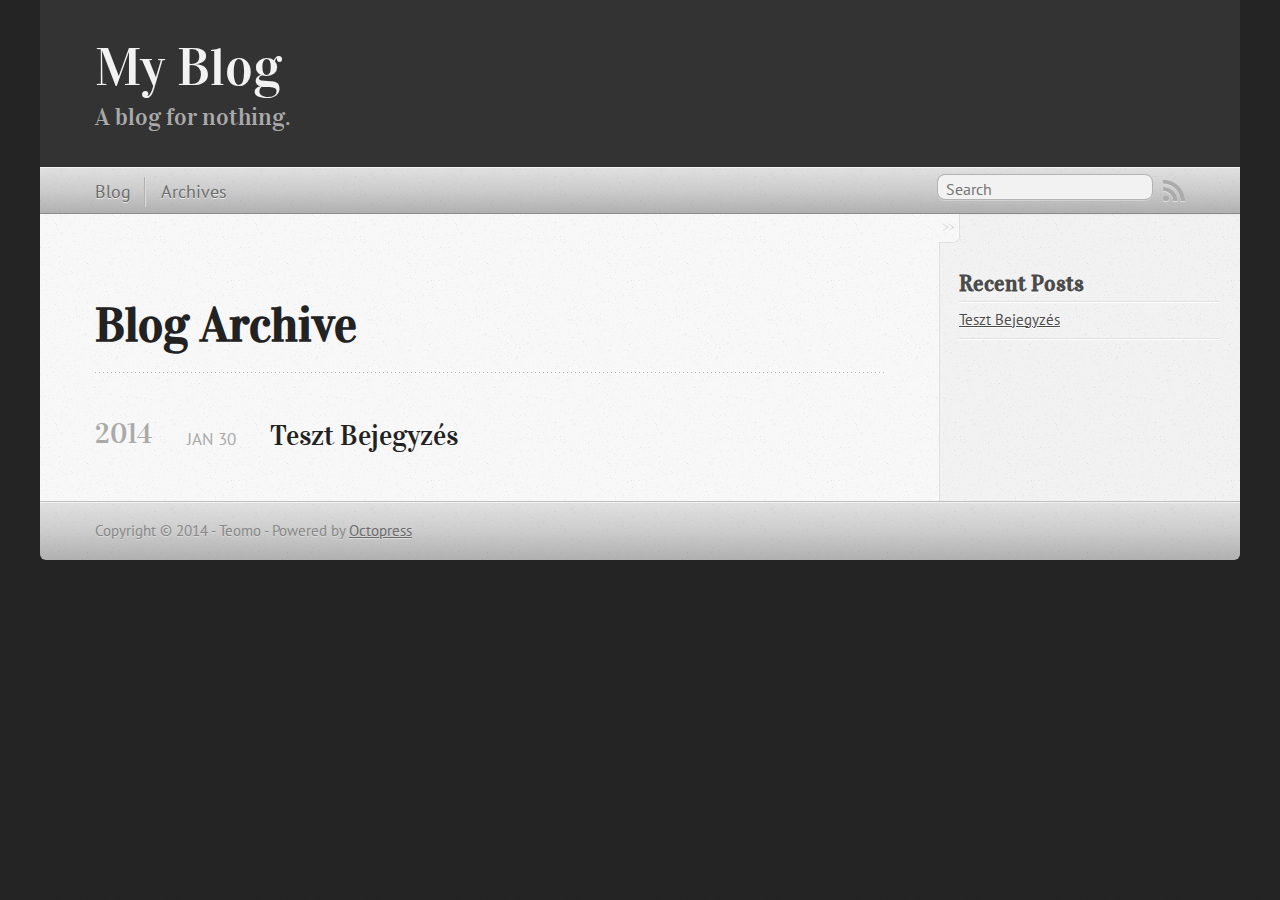
==== commit 409102a1: "Site updated at 2014-01-31 00:41:41 UTC" ====
--- a/blog/archives/index.html
+++ b/blog/archives/index.html
@@ -34,7 +34,7 @@
 <link href='http://fonts.googleapis.com/css?family=Rock+Salt' rel='stylesheet' type='text/css'>
 <link href='http://fonts.googleapis.com/css?family=Antic+Didone' rel='stylesheet' type='text/css'>
 <link href='http://fonts.googleapis.com/css?family=Ultra' rel='stylesheet' type='text/css'>
-<link href='http://fonts.googleapis.com/css?family=Marko+One' rel='stylesheet' type='text/css'>
+<link href='http://fonts.googleapis.com/css?family=Vidaloka' rel='stylesheet' type='text/css'>
 
 
   
--- a/stylesheets/screen.css
+++ b/stylesheets/screen.css
@@ -1 +1 @@
-html,body,div,span,applet,object,iframe,h1,h2,h3,h4,h5,h6,p,blockquote,pre,a,abbr,acronym,address,big,cite,code,del,dfn,em,img,ins,kbd,q,s,samp,small,strike,strong,sub,sup,tt,var,b,u,i,center,dl,dt,dd,ol,ul,li,fieldset,form,label,legend,table,caption,tbody,tfoot,thead,tr,th,td,article,aside,canvas,details,embed,figure,figcaption,footer,header,hgroup,menu,nav,output,ruby,section,summary,time,mark,audio,video{margin:0;padding:0;border:0;font:inherit;font-size:100%;vertical-align:baseline}html{line-height:1}ol,ul{list-style:none}table{border-collapse:collapse;border-spacing:0}caption,th,td{text-align:left;font-weight:normal;vertical-align:middle}q,blockquote{quotes:none}q:before,q:after,blockquote:before,blockquote:after{content:"";content:none}a img{border:none}article,aside,details,figcaption,figure,footer,header,hgroup,menu,nav,section,summary{display:block}a{color:#1863a1}a:visited{color:#751590}a:focus{color:#0181eb}a:hover{color:#0181eb}a:active{color:#01579f}aside.sidebar a{color:#222}aside.sidebar a:focus{color:#0181eb}aside.sidebar a:hover{color:#0181eb}aside.sidebar a:active{color:#01579f}a{-webkit-transition:color 0.3s;-moz-transition:color 0.3s;-o-transition:color 0.3s;transition:color 0.3s}html{background:#252525 url('/images/line-tile.png?1391114495') top left}body>div{background:#f2f2f2 url('/images/noise.png?1391114495') top left;border-bottom:1px solid #bfbfbf}body>div>div{background:#f8f8f8 url('/images/noise.png?1391114495') top left;border-right:1px solid #e0e0e0}.heading,body>header h1,h1,h2,h3,h4,h5,h6{font-family:"Marko One",serif}.sans,body>header h2,article header p.meta,article>footer,#content .blog-index footer,html .gist .gist-file .gist-meta,#blog-archives a.category,#blog-archives time,aside.sidebar section,body>footer{font-family:"PT Sans","Helvetica Neue",Arial,sans-serif}.serif,body,#content .blog-index a[rel=full-article]{font-family:"Antic Didone",serif}.mono,pre,code,tt,p code,li code{font-family:Menlo,Monaco,"Andale Mono","lucida console","Courier New",monospace}body>header h1{font-size:2.2em;font-family:"Marko One",serif;font-weight:normal;line-height:1.2em;margin-bottom:0.6667em}body>header h2{font-family:"Marko One",serif}body{line-height:1.5em;color:#222}h1{font-size:2.2em;line-height:1.2em}@media only screen and (min-width: 992px){body{font-size:1.15em}h1{font-size:2.6em;line-height:1.2em}}h1,h2,h3,h4,h5,h6{text-rendering:optimizelegibility;margin-bottom:1em;font-weight:bold}h2,section h1{font-size:1.5em}h3,section h2,section section h1{font-size:1.3em}h4,section h3,section section h2,section section section h1{font-size:1em}h5,section h4,section section h3{font-size:.9em}h6,section h5,section section h4,section section section h3{font-size:.8em}p,article blockquote,ul,ol{margin-bottom:1.5em}ul{list-style-type:disc}ul ul{list-style-type:circle;margin-bottom:0px}ul ul ul{list-style-type:square;margin-bottom:0px}ol{list-style-type:decimal}ol ol{list-style-type:lower-alpha;margin-bottom:0px}ol ol ol{list-style-type:lower-roman;margin-bottom:0px}ul,ul ul,ul ol,ol,ol ul,ol ol{margin-left:1.3em}ul ul,ul ol,ol ul,ol ol{margin-bottom:0em}strong{font-weight:bold}em{font-style:italic}sup,sub{font-size:0.75em;position:relative;display:inline-block;padding:0 .2em;line-height:.8em}sup{top:-.5em}sub{bottom:-.5em}a[rev='footnote']{font-size:.75em;padding:0 .3em;line-height:1}q{font-style:italic}q:before{content:"\201C"}q:after{content:"\201D"}em,dfn{font-style:italic}strong,dfn{font-weight:bold}del,s{text-decoration:line-through}abbr,acronym{border-bottom:1px dotted;cursor:help}hr{margin-bottom:0.2em}small{font-size:.8em}big{font-size:1.2em}article blockquote{font-style:italic;position:relative;font-size:1.2em;line-height:1.5em;padding-left:1em;border-left:4px solid rgba(170,170,170,0.5)}article blockquote cite{font-style:italic}article blockquote cite a{color:#aaa !important;word-wrap:break-word}article blockquote cite:before{content:'\2014';padding-right:.3em;padding-left:.3em;color:#aaa}@media only screen and (min-width: 992px){article blockquote{padding-left:1.5em;border-left-width:4px}}.pullquote-right:before,.pullquote-left:before{padding:0;border:none;content:attr(data-pullquote);float:right;width:45%;margin:.5em 0 1em 1.5em;position:relative;top:7px;font-size:1.4em;line-height:1.45em}.pullquote-left:before{float:left;margin:.5em 1.5em 1em 0}.force-wrap,article a,aside.sidebar a{white-space:-moz-pre-wrap;white-space:-pre-wrap;white-space:-o-pre-wrap;white-space:pre-wrap;word-wrap:break-word}.group,body>header,body>nav,body>footer,body #content>article,body #content>div>article,body #content>div>section,body div.pagination,aside.sidebar,#main,#content,.sidebar{*zoom:1}.group:after,body>header:after,body>nav:after,body>footer:after,body #content>article:after,body #content>div>section:after,body div.pagination:after,#main:after,#content:after,.sidebar:after{content:"";display:table;clear:both}body{-webkit-text-size-adjust:none;max-width:1200px;position:relative;margin:0 auto}body>header,body>nav,body>footer,body #content>article,body #content>div>article,body #content>div>section{padding-left:18px;padding-right:18px}@media only screen and (min-width: 480px){body>header,body>nav,body>footer,body #content>article,body #content>div>article,body #content>div>section{padding-left:25px;padding-right:25px}}@media only screen and (min-width: 768px){body>header,body>nav,body>footer,body #content>article,body #content>div>article,body #content>div>section{padding-left:35px;padding-right:35px}}@media only screen and (min-width: 992px){body>header,body>nav,body>footer,body #content>article,body #content>div>article,body #content>div>section{padding-left:55px;padding-right:55px}}body div.pagination{margin-left:18px;margin-right:18px}@media only screen and (min-width: 480px){body div.pagination{margin-left:25px;margin-right:25px}}@media only screen and (min-width: 768px){body div.pagination{margin-left:35px;margin-right:35px}}@media only screen and (min-width: 992px){body div.pagination{margin-left:55px;margin-right:55px}}body>header{font-size:1em;padding-top:1.5em;padding-bottom:1.5em}#content{overflow:hidden}#content>div,#content>article{width:100%}aside.sidebar{float:none;padding:0 18px 1px;background-color:#f7f7f7;border-top:1px solid #e0e0e0}.flex-content,article img,article video,article .flash-video,aside.sidebar img{max-width:100%;height:auto}.basic-alignment.left,article img.left,article video.left,article .left.flash-video,aside.sidebar img.left{float:left;margin-right:1.5em}.basic-alignment.right,article img.right,article video.right,article .right.flash-video,aside.sidebar img.right{float:right;margin-left:1.5em}.basic-alignment.center,article img.center,article video.center,article .center.flash-video,aside.sidebar img.center{display:block;margin:0 auto 1.5em}.basic-alignment.left,article img.left,article video.left,article .left.flash-video,aside.sidebar img.left,.basic-alignment.right,article img.right,article video.right,article .right.flash-video,aside.sidebar img.right{margin-bottom:.8em}.toggle-sidebar,.no-sidebar .toggle-sidebar{display:none}@media only screen and (min-width: 750px){body.sidebar-footer aside.sidebar{float:none;width:auto;clear:left;margin:0;padding:0 35px 1px;background-color:#f7f7f7;border-top:1px solid #eaeaea}body.sidebar-footer aside.sidebar section.odd,body.sidebar-footer aside.sidebar section.even{float:left;width:48%}body.sidebar-footer aside.sidebar section.odd{margin-left:0}body.sidebar-footer aside.sidebar section.even{margin-left:4%}body.sidebar-footer aside.sidebar.thirds section{width:30%;margin-left:5%}body.sidebar-footer aside.sidebar.thirds section.first{margin-left:0;clear:both}}body.sidebar-footer #content{margin-right:0px}body.sidebar-footer .toggle-sidebar{display:none}@media only screen and (min-width: 550px){body>header{font-size:1em}}@media only screen and (min-width: 750px){aside.sidebar{float:none;width:auto;clear:left;margin:0;padding:0 35px 1px;background-color:#f7f7f7;border-top:1px solid #eaeaea}aside.sidebar section.odd,aside.sidebar section.even{float:left;width:48%}aside.sidebar section.odd{margin-left:0}aside.sidebar section.even{margin-left:4%}aside.sidebar.thirds section{width:30%;margin-left:5%}aside.sidebar.thirds section.first{margin-left:0;clear:both}}@media only screen and (min-width: 768px){body{-webkit-text-size-adjust:auto}body>header{font-size:1.2em}#main{padding:0;margin:0 auto}#content{overflow:visible;margin-right:240px;position:relative}.no-sidebar #content{margin-right:0;border-right:0}.collapse-sidebar #content{margin-right:20px}#content>div,#content>article{padding-top:17.5px;padding-bottom:17.5px;float:left}aside.sidebar{width:210px;padding:0 15px 15px;background:none;clear:none;float:left;margin:0 -100% 0 0}aside.sidebar section{width:auto;margin-left:0}aside.sidebar section.odd,aside.sidebar section.even{float:none;width:auto;margin-left:0}.collapse-sidebar aside.sidebar{float:none;width:auto;clear:left;margin:0;padding:0 35px 1px;background-color:#f7f7f7;border-top:1px solid #eaeaea}.collapse-sidebar aside.sidebar section.odd,.collapse-sidebar aside.sidebar section.even{float:left;width:48%}.collapse-sidebar aside.sidebar section.odd{margin-left:0}.collapse-sidebar aside.sidebar section.even{margin-left:4%}.collapse-sidebar aside.sidebar.thirds section{width:30%;margin-left:5%}.collapse-sidebar aside.sidebar.thirds section.first{margin-left:0;clear:both}}@media only screen and (min-width: 992px){body>header{font-size:1.3em}#content{margin-right:300px}#content>div,#content>article{padding-top:27.5px;padding-bottom:27.5px}aside.sidebar{width:260px;padding:1.2em 20px 20px}.collapse-sidebar aside.sidebar{padding-left:55px;padding-right:55px}}@media only screen and (min-width: 768px){ul,ol{margin-left:0}}body>header{background:#333}body>header h1{display:inline-block;margin:0}body>header h1 a,body>header h1 a:visited,body>header h1 a:hover{color:#f2f2f2;text-decoration:none}body>header h2{margin:.2em 0 0;font-size:1em;color:#aaa;font-weight:normal}body>nav{position:relative;background-color:#ccc;background:url('/images/noise.png?1391114495'),-webkit-gradient(linear, 50% 0%, 50% 100%, color-stop(0%, #e0e0e0), color-stop(50%, #cccccc), color-stop(100%, #b0b0b0));background:url('/images/noise.png?1391114495'),-webkit-linear-gradient(#e0e0e0,#cccccc,#b0b0b0);background:url('/images/noise.png?1391114495'),-moz-linear-gradient(#e0e0e0,#cccccc,#b0b0b0);background:url('/images/noise.png?1391114495'),-o-linear-gradient(#e0e0e0,#cccccc,#b0b0b0);background:url('/images/noise.png?1391114495'),linear-gradient(#e0e0e0,#cccccc,#b0b0b0);border-top:1px solid #f2f2f2;border-bottom:1px solid #8c8c8c;padding-top:.35em;padding-bottom:.35em}body>nav form{-webkit-background-clip:padding;-moz-background-clip:padding;background-clip:padding-box;margin:0;padding:0}body>nav form .search{padding:.3em .5em 0;font-size:.85em;font-family:"PT Sans","Helvetica Neue",Arial,sans-serif;line-height:1.1em;width:95%;-webkit-border-radius:0.5em;-moz-border-radius:0.5em;-ms-border-radius:0.5em;-o-border-radius:0.5em;border-radius:0.5em;-webkit-background-clip:padding;-moz-background-clip:padding;background-clip:padding-box;-webkit-box-shadow:#d1d1d1 0 1px;-moz-box-shadow:#d1d1d1 0 1px;box-shadow:#d1d1d1 0 1px;background-color:#f2f2f2;border:1px solid #b3b3b3;color:#888}body>nav form .search:focus{color:#444;border-color:#80b1df;-webkit-box-shadow:#80b1df 0 0 4px,#80b1df 0 0 3px inset;-moz-box-shadow:#80b1df 0 0 4px,#80b1df 0 0 3px inset;box-shadow:#80b1df 0 0 4px,#80b1df 0 0 3px inset;background-color:#fff;outline:none}body>nav fieldset[role=search]{float:right;width:48%}body>nav fieldset.mobile-nav{float:left;width:48%}body>nav fieldset.mobile-nav select{width:100%;font-size:.8em;border:1px solid #888}body>nav ul{display:none}@media only screen and (min-width: 550px){body>nav{font-size:.9em}body>nav ul{margin:0;padding:0;border:0;overflow:hidden;*zoom:1;float:left;display:block;padding-top:.15em}body>nav ul li{list-style-image:none;list-style-type:none;margin-left:0;white-space:nowrap;display:inline;float:left;padding-left:0;padding-right:0}body>nav ul li:first-child,body>nav ul li.first{padding-left:0}body>nav ul li:last-child{padding-right:0}body>nav ul li.last{padding-right:0}body>nav ul.subscription{margin-left:.8em;float:right}body>nav ul.subscription li:last-child a{padding-right:0}body>nav ul li{margin:0}body>nav a{color:#6b6b6b;font-family:"PT Sans","Helvetica Neue",Arial,sans-serif;text-shadow:#ebebeb 0 1px;float:left;text-decoration:none;font-size:1.1em;padding:.1em 0;line-height:1.5em}body>nav a:visited{color:#6b6b6b}body>nav a:hover{color:#2b2b2b}body>nav li+li{border-left:1px solid #b0b0b0;margin-left:.8em}body>nav li+li a{padding-left:.8em;border-left:1px solid #dedede}body>nav form{float:right;text-align:left;padding-left:.8em;width:175px}body>nav form .search{width:93%;font-size:.95em;line-height:1.2em}body>nav ul[data-subscription$=email]+form{width:97px}body>nav ul[data-subscription$=email]+form .search{width:91%}body>nav fieldset.mobile-nav{display:none}body>nav fieldset[role=search]{width:99%}}@media only screen and (min-width: 992px){body>nav form{width:215px}body>nav ul[data-subscription$=email]+form{width:147px}}.no-placeholder body>nav .search{background:#f2f2f2 url('/images/search.png?1391114495') 0.3em 0.25em no-repeat;text-indent:1.3em}@media only screen and (min-width: 550px){.maskImage body>nav ul[data-subscription$=email]+form{width:123px}}@media only screen and (min-width: 992px){.maskImage body>nav ul[data-subscription$=email]+form{width:173px}}.maskImage ul.subscription{position:relative;top:.2em}.maskImage ul.subscription li,.maskImage ul.subscription a{border:0;padding:0}.maskImage a[rel=subscribe-rss]{position:relative;top:0px;text-indent:-999999em;background-color:#dedede;border:0;padding:0}.maskImage a[rel=subscribe-rss],.maskImage a[rel=subscribe-rss]:after{-webkit-mask-image:url('/images/rss.png?1391114495');-moz-mask-image:url('/images/rss.png?1391114495');-ms-mask-image:url('/images/rss.png?1391114495');-o-mask-image:url('/images/rss.png?1391114495');mask-image:url('/images/rss.png?1391114495');-webkit-mask-repeat:no-repeat;-moz-mask-repeat:no-repeat;-ms-mask-repeat:no-repeat;-o-mask-repeat:no-repeat;mask-repeat:no-repeat;width:22px;height:22px}.maskImage a[rel=subscribe-rss]:after{content:"";position:absolute;top:-1px;left:0;background-color:#ababab}.maskImage a[rel=subscribe-rss]:hover:after{background-color:#9e9e9e}.maskImage a[rel=subscribe-email]{position:relative;top:0px;text-indent:-999999em;background-color:#dedede;border:0;padding:0}.maskImage a[rel=subscribe-email],.maskImage a[rel=subscribe-email]:after{-webkit-mask-image:url('/images/email.png?1391114495');-moz-mask-image:url('/images/email.png?1391114495');-ms-mask-image:url('/images/email.png?1391114495');-o-mask-image:url('/images/email.png?1391114495');mask-image:url('/images/email.png?1391114495');-webkit-mask-repeat:no-repeat;-moz-mask-repeat:no-repeat;-ms-mask-repeat:no-repeat;-o-mask-repeat:no-repeat;mask-repeat:no-repeat;width:28px;height:22px}.maskImage a[rel=subscribe-email]:after{content:"";position:absolute;top:-1px;left:0;background-color:#ababab}.maskImage a[rel=subscribe-email]:hover:after{background-color:#9e9e9e}article{padding-top:1em}article header{position:relative;padding-top:2em;padding-bottom:1em;margin-bottom:1em;background:url('[data-uri]') bottom left repeat-x}article header h1{margin:0}article header h1 a{text-decoration:none}article header h1 a:hover{text-decoration:underline}article header p{font-size:.9em;color:#aaa;margin:0}article header p.meta{text-transform:uppercase;position:absolute;top:0}@media only screen and (min-width: 768px){article header{margin-bottom:1.5em;padding-bottom:1em;background:url('[data-uri]') bottom left repeat-x}}article h2{padding-top:0.8em;background:url('[data-uri]') top left repeat-x}.entry-content article h2:first-child,article header+h2{padding-top:0}article h2:first-child,article header+h2{background:none}article .feature{padding-top:.5em;margin-bottom:1em;padding-bottom:1em;background:url('[data-uri]') bottom left repeat-x;font-size:2.0em;font-style:italic;line-height:1.3em}article img,article video,article .flash-video{-webkit-border-radius:0.3em;-moz-border-radius:0.3em;-ms-border-radius:0.3em;-o-border-radius:0.3em;border-radius:0.3em;-webkit-box-shadow:rgba(0,0,0,0.15) 0 1px 4px;-moz-box-shadow:rgba(0,0,0,0.15) 0 1px 4px;box-shadow:rgba(0,0,0,0.15) 0 1px 4px;-webkit-box-sizing:border-box;-moz-box-sizing:border-box;box-sizing:border-box;border:#fff 0.5em solid}article video,article .flash-video{margin:0 auto 1.5em}article video{display:block;width:100%}article .flash-video>div{position:relative;display:block;padding-bottom:56.25%;padding-top:1px;height:0;overflow:hidden}article .flash-video>div iframe,article .flash-video>div object,article .flash-video>div embed{position:absolute;top:0;left:0;width:100%;height:100%}article>footer{padding-bottom:2.5em;margin-top:2em}article>footer p.meta{margin-bottom:.8em;font-size:.85em;clear:both;overflow:hidden}.blog-index article+article{background:url('[data-uri]') top left repeat-x}#content .blog-index{padding-top:0;padding-bottom:0}#content .blog-index article{padding-top:2em}#content .blog-index article header{background:none;padding-bottom:0}#content .blog-index article h1{font-size:2.2em}#content .blog-index article h1 a{color:inherit}#content .blog-index article h1 a:hover{color:#0181eb}#content .blog-index a[rel=full-article]{background:#ebebeb;display:inline-block;padding:.4em .8em;margin-right:.5em;text-decoration:none;color:#666;-webkit-transition:background-color 0.5s;-moz-transition:background-color 0.5s;-o-transition:background-color 0.5s;transition:background-color 0.5s}#content .blog-index a[rel=full-article]:hover{background:#0181eb;text-shadow:none;color:#f8f8f8}#content .blog-index footer{margin-top:1em}.separator,article>footer .byline+time:before,article>footer time+time:before,article>footer .comments:before,article>footer .byline ~ .categories:before{content:"\2022 ";padding:0 .4em 0 .2em;display:inline-block}#content div.pagination{text-align:center;font-size:.95em;position:relative;background:url('[data-uri]') top left repeat-x;padding-top:1.5em;padding-bottom:1.5em}#content div.pagination a{text-decoration:none;color:#aaa}#content div.pagination a.prev{position:absolute;left:0}#content div.pagination a.next{position:absolute;right:0}#content div.pagination a:hover{color:#0181eb}#content div.pagination a[href*=archive]:before,#content div.pagination a[href*=archive]:after{content:'\2014';padding:0 .3em}p.meta+.sharing{padding-top:1em;padding-left:0;background:url('[data-uri]') top left repeat-x}#fb-root{display:none}.highlight,html .gist .gist-file .gist-syntax .gist-highlight{border:1px solid #05232b !important}.highlight table td.code,html .gist .gist-file .gist-syntax .gist-highlight table td.code{width:100%}.highlight .line-numbers,html .gist .gist-file .gist-syntax .highlight .line_numbers{text-align:right;font-size:13px;line-height:1.45em;background:#073642 url('/images/noise.png?1391114495') top left !important;border-right:1px solid #00232c !important;-webkit-box-shadow:#083e4b -1px 0 inset;-moz-box-shadow:#083e4b -1px 0 inset;box-shadow:#083e4b -1px 0 inset;text-shadow:#021014 0 -1px;padding:.8em !important;-webkit-border-radius:0;-moz-border-radius:0;-ms-border-radius:0;-o-border-radius:0;border-radius:0}.highlight .line-numbers span,html .gist .gist-file .gist-syntax .highlight .line_numbers span{color:#586e75 !important}figure.code,.gist-file,pre{-webkit-box-shadow:rgba(0,0,0,0.06) 0 0 10px;-moz-box-shadow:rgba(0,0,0,0.06) 0 0 10px;box-shadow:rgba(0,0,0,0.06) 0 0 10px}figure.code .highlight pre,.gist-file .highlight pre,pre .highlight pre{-webkit-box-shadow:none;-moz-box-shadow:none;box-shadow:none}.gist .highlight *::-moz-selection,figure.code .highlight *::-moz-selection{background:#386774;color:inherit;text-shadow:#002b36 0 1px}.gist .highlight *::-webkit-selection,figure.code .highlight *::-webkit-selection{background:#386774;color:inherit;text-shadow:#002b36 0 1px}.gist .highlight *::selection,figure.code .highlight *::selection{background:#386774;color:inherit;text-shadow:#002b36 0 1px}html .gist .gist-file{margin-bottom:1.8em;position:relative;border:none;padding-top:26px !important}html .gist .gist-file .highlight{margin-bottom:0}html .gist .gist-file .gist-syntax{border-bottom:0 !important;background:none !important}html .gist .gist-file .gist-syntax .gist-highlight{background:#002b36 !important}html .gist .gist-file .gist-syntax .highlight pre{padding:0}html .gist .gist-file .gist-meta{padding:.6em 0.8em;border:1px solid #083e4b !important;color:#586e75;font-size:.7em !important;background:#073642 url('/images/noise.png?1391114495') top left;line-height:1.5em}html .gist .gist-file .gist-meta a{color:#75878b !important;text-decoration:none}html .gist .gist-file .gist-meta a:hover{text-decoration:underline}html .gist .gist-file .gist-meta a:hover{color:#93a1a1 !important}html .gist .gist-file .gist-meta a[href*='#file']{position:absolute;top:0;left:0;right:-10px;color:#474747 !important}html .gist .gist-file .gist-meta a[href*='#file']:hover{color:#1863a1 !important}html .gist .gist-file .gist-meta a[href*=raw]{top:.4em}pre{background:#002b36 url('/images/noise.png?1391114495') top left;-webkit-border-radius:0.4em;-moz-border-radius:0.4em;-ms-border-radius:0.4em;-o-border-radius:0.4em;border-radius:0.4em;border:1px solid #05232b;line-height:1.45em;font-size:13px;margin-bottom:2.1em;padding:.8em 1em;color:#93a1a1;overflow:auto}h3.filename+pre{-moz-border-radius-topleft:0px;-webkit-border-top-left-radius:0px;border-top-left-radius:0px;-moz-border-radius-topright:0px;-webkit-border-top-right-radius:0px;border-top-right-radius:0px}p code,li code{display:inline-block;white-space:no-wrap;background:#fff;font-size:.8em;line-height:1.5em;color:#555;border:1px solid #ddd;-webkit-border-radius:0.4em;-moz-border-radius:0.4em;-ms-border-radius:0.4em;-o-border-radius:0.4em;border-radius:0.4em;padding:0 .3em;margin:-1px 0}p pre code,li pre code{font-size:1em !important;background:none;border:none}.pre-code,html .gist .gist-file .gist-syntax .highlight pre,.highlight code{font-family:Menlo,Monaco,"Andale Mono","lucida console","Courier New",monospace !important;overflow:scroll;overflow-y:hidden;display:block;padding:.8em;overflow-x:auto;line-height:1.45em;background:#002b36 url('/images/noise.png?1391114495') top left !important;color:#93a1a1 !important}.pre-code span,html .gist .gist-file .gist-syntax .highlight pre span,.highlight code span{color:#93a1a1 !important}.pre-code span,html .gist .gist-file .gist-syntax .highlight pre span,.highlight code span{font-style:normal !important;font-weight:normal !important}.pre-code .c,html .gist .gist-file .gist-syntax .highlight pre .c,.highlight code .c{color:#586e75 !important;font-style:italic !important}.pre-code .cm,html .gist .gist-file .gist-syntax .highlight pre .cm,.highlight code .cm{color:#586e75 !important;font-style:italic !important}.pre-code .cp,html .gist .gist-file .gist-syntax .highlight pre .cp,.highlight code .cp{color:#586e75 !important;font-style:italic !important}.pre-code .c1,html .gist .gist-file .gist-syntax .highlight pre .c1,.highlight code .c1{color:#586e75 !important;font-style:italic !important}.pre-code .cs,html .gist .gist-file .gist-syntax .highlight pre .cs,.highlight code .cs{color:#586e75 !important;font-weight:bold !important;font-style:italic !important}.pre-code .err,html .gist .gist-file .gist-syntax .highlight pre .err,.highlight code .err{color:#dc322f !important;background:none !important}.pre-code .k,html .gist .gist-file .gist-syntax .highlight pre .k,.highlight code .k{color:#cb4b16 !important}.pre-code .o,html .gist .gist-file .gist-syntax .highlight pre .o,.highlight code .o{color:#93a1a1 !important;font-weight:bold !important}.pre-code .p,html .gist .gist-file .gist-syntax .highlight pre .p,.highlight code .p{color:#93a1a1 !important}.pre-code .ow,html .gist .gist-file .gist-syntax .highlight pre .ow,.highlight code .ow{color:#2aa198 !important;font-weight:bold !important}.pre-code .gd,html .gist .gist-file .gist-syntax .highlight pre .gd,.highlight code .gd{color:#93a1a1 !important;background-color:#372c34 !important;display:inline-block}.pre-code .gd .x,html .gist .gist-file .gist-syntax .highlight pre .gd .x,.highlight code .gd .x{color:#93a1a1 !important;background-color:#4d2d33 !important;display:inline-block}.pre-code .ge,html .gist .gist-file .gist-syntax .highlight pre .ge,.highlight code .ge{color:#93a1a1 !important;font-style:italic !important}.pre-code .gh,html .gist .gist-file .gist-syntax .highlight pre .gh,.highlight code .gh{color:#586e75 !important}.pre-code .gi,html .gist .gist-file .gist-syntax .highlight pre .gi,.highlight code .gi{color:#93a1a1 !important;background-color:#1a412b !important;display:inline-block}.pre-code .gi .x,html .gist .gist-file .gist-syntax .highlight pre .gi .x,.highlight code .gi .x{color:#93a1a1 !important;background-color:#355720 !important;display:inline-block}.pre-code .gs,html .gist .gist-file .gist-syntax .highlight pre .gs,.highlight code .gs{color:#93a1a1 !important;font-weight:bold !important}.pre-code .gu,html .gist .gist-file .gist-syntax .highlight pre .gu,.highlight code .gu{color:#6c71c4 !important}.pre-code .kc,html .gist .gist-file .gist-syntax .highlight pre .kc,.highlight code .kc{color:#859900 !important;font-weight:bold !important}.pre-code .kd,html .gist .gist-file .gist-syntax .highlight pre .kd,.highlight code .kd{color:#268bd2 !important}.pre-code .kp,html .gist .gist-file .gist-syntax .highlight pre .kp,.highlight code .kp{color:#cb4b16 !important;font-weight:bold !important}.pre-code .kr,html .gist .gist-file .gist-syntax .highlight pre .kr,.highlight code .kr{color:#d33682 !important;font-weight:bold !important}.pre-code .kt,html .gist .gist-file .gist-syntax .highlight pre .kt,.highlight code .kt{color:#2aa198 !important}.pre-code .n,html .gist .gist-file .gist-syntax .highlight pre .n,.highlight code .n{color:#268bd2 !important}.pre-code .na,html .gist .gist-file .gist-syntax .highlight pre .na,.highlight code .na{color:#268bd2 !important}.pre-code .nb,html .gist .gist-file .gist-syntax .highlight pre .nb,.highlight code .nb{color:#859900 !important}.pre-code .nc,html .gist .gist-file .gist-syntax .highlight pre .nc,.highlight code .nc{color:#d33682 !important}.pre-code .no,html .gist .gist-file .gist-syntax .highlight pre .no,.highlight code .no{color:#b58900 !important}.pre-code .nl,html .gist .gist-file .gist-syntax .highlight pre .nl,.highlight code .nl{color:#859900 !important}.pre-code .ne,html .gist .gist-file .gist-syntax .highlight pre .ne,.highlight code .ne{color:#268bd2 !important;font-weight:bold !important}.pre-code .nf,html .gist .gist-file .gist-syntax .highlight pre .nf,.highlight code .nf{color:#268bd2 !important;font-weight:bold !important}.pre-code .nn,html .gist .gist-file .gist-syntax .highlight pre .nn,.highlight code .nn{color:#b58900 !important}.pre-code .nt,html .gist .gist-file .gist-syntax .highlight pre .nt,.highlight code .nt{color:#268bd2 !important;font-weight:bold !important}.pre-code .nx,html .gist .gist-file .gist-syntax .highlight pre .nx,.highlight code .nx{color:#b58900 !important}.pre-code .vg,html .gist .gist-file .gist-syntax .highlight pre .vg,.highlight code .vg{color:#268bd2 !important}.pre-code .vi,html .gist .gist-file .gist-syntax .highlight pre .vi,.highlight code .vi{color:#268bd2 !important}.pre-code .nv,html .gist .gist-file .gist-syntax .highlight pre .nv,.highlight code .nv{color:#268bd2 !important}.pre-code .mf,html .gist .gist-file .gist-syntax .highlight pre .mf,.highlight code .mf{color:#2aa198 !important}.pre-code .m,html .gist .gist-file .gist-syntax .highlight pre .m,.highlight code .m{color:#2aa198 !important}.pre-code .mh,html .gist .gist-file .gist-syntax .highlight pre .mh,.highlight code .mh{color:#2aa198 !important}.pre-code .mi,html .gist .gist-file .gist-syntax .highlight pre .mi,.highlight code .mi{color:#2aa198 !important}.pre-code .s,html .gist .gist-file .gist-syntax .highlight pre .s,.highlight code .s{color:#2aa198 !important}.pre-code .sd,html .gist .gist-file .gist-syntax .highlight pre .sd,.highlight code .sd{color:#2aa198 !important}.pre-code .s2,html .gist .gist-file .gist-syntax .highlight pre .s2,.highlight code .s2{color:#2aa198 !important}.pre-code .se,html .gist .gist-file .gist-syntax .highlight pre .se,.highlight code .se{color:#dc322f !important}.pre-code .si,html .gist .gist-file .gist-syntax .highlight pre .si,.highlight code .si{color:#268bd2 !important}.pre-code .sr,html .gist .gist-file .gist-syntax .highlight pre .sr,.highlight code .sr{color:#2aa198 !important}.pre-code .s1,html .gist .gist-file .gist-syntax .highlight pre .s1,.highlight code .s1{color:#2aa198 !important}.pre-code div .gd,html .gist .gist-file .gist-syntax .highlight pre div .gd,.highlight code div .gd,.pre-code div .gd .x,html .gist .gist-file .gist-syntax .highlight pre div .gd .x,.highlight code div .gd .x,.pre-code div .gi,html .gist .gist-file .gist-syntax .highlight pre div .gi,.highlight code div .gi,.pre-code div .gi .x,html .gist .gist-file .gist-syntax .highlight pre div .gi .x,.highlight code div .gi .x{display:inline-block;width:100%}.highlight,.gist-highlight{margin-bottom:1.8em;background:#002b36;overflow-y:hidden;overflow-x:auto}.highlight pre,.gist-highlight pre{background:none;-webkit-border-radius:0px;-moz-border-radius:0px;-ms-border-radius:0px;-o-border-radius:0px;border-radius:0px;border:none;padding:0;margin-bottom:0}pre::-webkit-scrollbar,.highlight::-webkit-scrollbar,.gist-highlight::-webkit-scrollbar{height:.5em;background:rgba(255,255,255,0.15)}pre::-webkit-scrollbar-thumb:horizontal,.highlight::-webkit-scrollbar-thumb:horizontal,.gist-highlight::-webkit-scrollbar-thumb:horizontal{background:rgba(255,255,255,0.2);-webkit-border-radius:4px;border-radius:4px}.highlight code{background:#000}figure.code{background:none;padding:0;border:0;margin-bottom:1.5em}figure.code pre{margin-bottom:0}figure.code figcaption{position:relative}figure.code .highlight{margin-bottom:0}.code-title,html .gist .gist-file .gist-meta a[href*='#file'],h3.filename,figure.code figcaption{text-align:center;font-size:13px;line-height:2em;text-shadow:#cbcccc 0 1px 0;color:#474747;font-weight:normal;margin-bottom:0;-moz-border-radius-topleft:5px;-webkit-border-top-left-radius:5px;border-top-left-radius:5px;-moz-border-radius-topright:5px;-webkit-border-top-right-radius:5px;border-top-right-radius:5px;font-family:"Helvetica Neue", Arial, "Lucida Grande", "Lucida Sans Unicode", Lucida, sans-serif;background:#aaa url('/images/code_bg.png?1391114495') top repeat-x;border:1px solid #565656;border-top-color:#cbcbcb;border-left-color:#a5a5a5;border-right-color:#a5a5a5;border-bottom:0}.download-source,html .gist .gist-file .gist-meta a[href*=raw],figure.code figcaption a{position:absolute;right:.8em;text-decoration:none;color:#666 !important;z-index:1;font-size:13px;text-shadow:#cbcccc 0 1px 0;padding-left:3em}.download-source:hover,html .gist .gist-file .gist-meta a[href*=raw]:hover,figure.code figcaption a:hover{text-decoration:underline}#archive #content>div,#archive #content>div>article{padding-top:0}#blog-archives{color:#aaa}#blog-archives article{padding:1em 0 1em;position:relative;background:url('[data-uri]') bottom left repeat-x}#blog-archives article:last-child{background:none}#blog-archives article footer{padding:0;margin:0}#blog-archives h1{color:#222;margin-bottom:.3em}#blog-archives h2{display:none}#blog-archives h1{font-size:1.5em}#blog-archives h1 a{text-decoration:none;color:inherit;font-weight:normal;display:inline-block}#blog-archives h1 a:hover{text-decoration:underline}#blog-archives h1 a:hover{color:#0181eb}#blog-archives a.category,#blog-archives time{color:#aaa}#blog-archives .entry-content{display:none}#blog-archives time{font-size:.9em;line-height:1.2em}#blog-archives time .month,#blog-archives time .day{display:inline-block}#blog-archives time .month{text-transform:uppercase}#blog-archives p{margin-bottom:1em}#blog-archives a,#blog-archives .entry-content a{color:inherit}#blog-archives a:hover,#blog-archives .entry-content a:hover{color:#0181eb}#blog-archives a:hover{color:#0181eb}@media only screen and (min-width: 550px){#blog-archives article{margin-left:5em}#blog-archives h2{margin-bottom:.3em;font-weight:normal;display:inline-block;position:relative;top:-1px;float:left}#blog-archives h2:first-child{padding-top:.75em}#blog-archives time{position:absolute;text-align:right;left:0em;top:1.8em}#blog-archives .year{display:none}#blog-archives article{padding-left:4.5em;padding-bottom:.7em}#blog-archives a.category{line-height:1.1em}}#content>.category article{margin-left:0;padding-left:6.8em}#content>.category .year{display:inline}.side-shadow-border,aside.sidebar section h1,aside.sidebar li{-webkit-box-shadow:#fff 0 1px;-moz-box-shadow:#fff 0 1px;box-shadow:#fff 0 1px}aside.sidebar{overflow:hidden;color:#4b4b4b;text-shadow:#fff 0 1px}aside.sidebar section{font-size:.8em;line-height:1.4em;margin-bottom:1.5em}aside.sidebar section h1{margin:1.5em 0 0;padding-bottom:.2em;border-bottom:1px solid #e0e0e0}aside.sidebar section h1+p{padding-top:.4em}aside.sidebar img{-webkit-border-radius:0.3em;-moz-border-radius:0.3em;-ms-border-radius:0.3em;-o-border-radius:0.3em;border-radius:0.3em;-webkit-box-shadow:rgba(0,0,0,0.15) 0 1px 4px;-moz-box-shadow:rgba(0,0,0,0.15) 0 1px 4px;box-shadow:rgba(0,0,0,0.15) 0 1px 4px;-webkit-box-sizing:border-box;-moz-box-sizing:border-box;box-sizing:border-box;border:#fff 0.3em solid}aside.sidebar ul{margin-bottom:0.5em;margin-left:0}aside.sidebar li{list-style:none;padding:.5em 0;margin:0;border-bottom:1px solid #e0e0e0}aside.sidebar li p:last-child{margin-bottom:0}aside.sidebar a{color:inherit;-webkit-transition:color 0.5s;-moz-transition:color 0.5s;-o-transition:color 0.5s;transition:color 0.5s}aside.sidebar:hover a{color:#222}aside.sidebar:hover a:hover{color:#0181eb}.aside-alt-link,#pinboard_linkroll .pin-tag{color:#7e7e7e}.aside-alt-link:hover,#pinboard_linkroll .pin-tag:hover{color:#0181eb}@media only screen and (min-width: 768px){.toggle-sidebar{outline:none;position:absolute;right:-10px;top:0;bottom:0;display:inline-block;text-decoration:none;color:#cecece;width:9px;cursor:pointer}.toggle-sidebar:hover{background:#e9e9e9;background:-webkit-gradient(linear, 0% 50%, 100% 50%, color-stop(0%, rgba(224,224,224,0.5)), color-stop(100%, rgba(224,224,224,0)));background:-webkit-linear-gradient(left, rgba(224,224,224,0.5),rgba(224,224,224,0));background:-moz-linear-gradient(left, rgba(224,224,224,0.5),rgba(224,224,224,0));background:-o-linear-gradient(left, rgba(224,224,224,0.5),rgba(224,224,224,0));background:linear-gradient(left, rgba(224,224,224,0.5),rgba(224,224,224,0))}.toggle-sidebar:after{position:absolute;right:-11px;top:0;width:20px;font-size:1.2em;line-height:1.1em;padding-bottom:.15em;-moz-border-radius-bottomright:0.3em;-webkit-border-bottom-right-radius:0.3em;border-bottom-right-radius:0.3em;text-align:center;background:#f8f8f8 url('/images/noise.png?1391114495') top left;border-bottom:1px solid #e0e0e0;border-right:1px solid #e0e0e0;content:"\00BB";text-indent:-1px}.collapse-sidebar .toggle-sidebar{text-indent:0px;right:-20px;width:19px}.collapse-sidebar .toggle-sidebar:hover{background:#e9e9e9}.collapse-sidebar .toggle-sidebar:after{border-left:1px solid #e0e0e0;text-shadow:#fff 0 1px;content:"\00AB";left:0px;right:0;text-align:center;text-indent:0;border:0;border-right-width:0;background:none}}.googleplus h1{-moz-box-shadow:none !important;-webkit-box-shadow:none !important;-o-box-shadow:none !important;box-shadow:none !important;border-bottom:0px none !important}.googleplus a{text-decoration:none;white-space:normal !important;line-height:32px}.googleplus a img{float:left;margin-right:0.5em;border:0 none}.googleplus-hidden{position:absolute;top:-1000em;left:-1000em}#pinboard_linkroll .pin-title,#pinboard_linkroll .pin-description{display:block;margin-bottom:.5em}#pinboard_linkroll .pin-tag{text-decoration:none}#pinboard_linkroll .pin-tag:hover{text-decoration:underline}#pinboard_linkroll .pin-tag:after{content:','}#pinboard_linkroll .pin-tag:last-child:after{content:''}.delicious-posts a.delicious-link{margin-bottom:.5em;display:block}.delicious-posts p{font-size:1em}body>footer{font-size:.8em;color:#888;text-shadow:#d9d9d9 0 1px;background-color:#ccc;background:url('/images/noise.png?1391114495'),-webkit-gradient(linear, 50% 0%, 50% 100%, color-stop(0%, #e0e0e0), color-stop(50%, #cccccc), color-stop(100%, #b0b0b0));background:url('/images/noise.png?1391114495'),-webkit-linear-gradient(#e0e0e0,#cccccc,#b0b0b0);background:url('/images/noise.png?1391114495'),-moz-linear-gradient(#e0e0e0,#cccccc,#b0b0b0);background:url('/images/noise.png?1391114495'),-o-linear-gradient(#e0e0e0,#cccccc,#b0b0b0);background:url('/images/noise.png?1391114495'),linear-gradient(#e0e0e0,#cccccc,#b0b0b0);border-top:1px solid #f2f2f2;position:relative;padding-top:1em;padding-bottom:1em;margin-bottom:3em;-moz-border-radius-bottomleft:0.4em;-webkit-border-bottom-left-radius:0.4em;border-bottom-left-radius:0.4em;-moz-border-radius-bottomright:0.4em;-webkit-border-bottom-right-radius:0.4em;border-bottom-right-radius:0.4em;z-index:1}body>footer a{color:#6b6b6b}body>footer a:visited{color:#6b6b6b}body>footer a:hover{color:#484848}body>footer p:last-child{margin-bottom:0}
+html,body,div,span,applet,object,iframe,h1,h2,h3,h4,h5,h6,p,blockquote,pre,a,abbr,acronym,address,big,cite,code,del,dfn,em,img,ins,kbd,q,s,samp,small,strike,strong,sub,sup,tt,var,b,u,i,center,dl,dt,dd,ol,ul,li,fieldset,form,label,legend,table,caption,tbody,tfoot,thead,tr,th,td,article,aside,canvas,details,embed,figure,figcaption,footer,header,hgroup,menu,nav,output,ruby,section,summary,time,mark,audio,video{margin:0;padding:0;border:0;font:inherit;font-size:100%;vertical-align:baseline}html{line-height:1}ol,ul{list-style:none}table{border-collapse:collapse;border-spacing:0}caption,th,td{text-align:left;font-weight:normal;vertical-align:middle}q,blockquote{quotes:none}q:before,q:after,blockquote:before,blockquote:after{content:"";content:none}a img{border:none}article,aside,details,figcaption,figure,footer,header,hgroup,menu,nav,section,summary{display:block}a{color:#1863a1}a:visited{color:#751590}a:focus{color:#0181eb}a:hover{color:#0181eb}a:active{color:#01579f}aside.sidebar a{color:#222}aside.sidebar a:focus{color:#0181eb}aside.sidebar a:hover{color:#0181eb}aside.sidebar a:active{color:#01579f}a{-webkit-transition:color 0.3s;-moz-transition:color 0.3s;-o-transition:color 0.3s;transition:color 0.3s}html{background:#252525 url('/images/line-tile.png?1391114495') top left}body>div{background:#f2f2f2 url('/images/noise.png?1391114495') top left;border-bottom:1px solid #bfbfbf}body>div>div{background:#f8f8f8 url('/images/noise.png?1391114495') top left;border-right:1px solid #e0e0e0}.heading,body>header h1,h1,h2,h3,h4,h5,h6{font-family:"Vidaloka",serif}.sans,body>header h2,article header p.meta,article>footer,#content .blog-index footer,html .gist .gist-file .gist-meta,#blog-archives a.category,#blog-archives time,aside.sidebar section,body>footer{font-family:"PT Sans","Helvetica Neue",Arial,sans-serif}.serif,body,#content .blog-index a[rel=full-article]{font-family:"Antic Didone",serif}.mono,pre,code,tt,p code,li code{font-family:Menlo,Monaco,"Andale Mono","lucida console","Courier New",monospace}body>header h1{font-size:2.2em;font-family:"Vidaloka",serif;font-weight:normal;line-height:1.2em;margin-bottom:0.6667em}body>header h2{font-family:"Vidaloka",serif}body{line-height:1.5em;color:#222}h1{font-size:2.2em;line-height:1.2em}@media only screen and (min-width: 992px){body{font-size:1.15em}h1{font-size:2.6em;line-height:1.2em}}h1,h2,h3,h4,h5,h6{text-rendering:optimizelegibility;margin-bottom:1em;font-weight:bold}h2,section h1{font-size:1.5em}h3,section h2,section section h1{font-size:1.3em}h4,section h3,section section h2,section section section h1{font-size:1em}h5,section h4,section section h3{font-size:.9em}h6,section h5,section section h4,section section section h3{font-size:.8em}p,article blockquote,ul,ol{margin-bottom:1.5em}ul{list-style-type:disc}ul ul{list-style-type:circle;margin-bottom:0px}ul ul ul{list-style-type:square;margin-bottom:0px}ol{list-style-type:decimal}ol ol{list-style-type:lower-alpha;margin-bottom:0px}ol ol ol{list-style-type:lower-roman;margin-bottom:0px}ul,ul ul,ul ol,ol,ol ul,ol ol{margin-left:1.3em}ul ul,ul ol,ol ul,ol ol{margin-bottom:0em}strong{font-weight:bold}em{font-style:italic}sup,sub{font-size:0.75em;position:relative;display:inline-block;padding:0 .2em;line-height:.8em}sup{top:-.5em}sub{bottom:-.5em}a[rev='footnote']{font-size:.75em;padding:0 .3em;line-height:1}q{font-style:italic}q:before{content:"\201C"}q:after{content:"\201D"}em,dfn{font-style:italic}strong,dfn{font-weight:bold}del,s{text-decoration:line-through}abbr,acronym{border-bottom:1px dotted;cursor:help}hr{margin-bottom:0.2em}small{font-size:.8em}big{font-size:1.2em}article blockquote{font-style:italic;position:relative;font-size:1.2em;line-height:1.5em;padding-left:1em;border-left:4px solid rgba(170,170,170,0.5)}article blockquote cite{font-style:italic}article blockquote cite a{color:#aaa !important;word-wrap:break-word}article blockquote cite:before{content:'\2014';padding-right:.3em;padding-left:.3em;color:#aaa}@media only screen and (min-width: 992px){article blockquote{padding-left:1.5em;border-left-width:4px}}.pullquote-right:before,.pullquote-left:before{padding:0;border:none;content:attr(data-pullquote);float:right;width:45%;margin:.5em 0 1em 1.5em;position:relative;top:7px;font-size:1.4em;line-height:1.45em}.pullquote-left:before{float:left;margin:.5em 1.5em 1em 0}.force-wrap,article a,aside.sidebar a{white-space:-moz-pre-wrap;white-space:-pre-wrap;white-space:-o-pre-wrap;white-space:pre-wrap;word-wrap:break-word}.group,body>header,body>nav,body>footer,body #content>article,body #content>div>article,body #content>div>section,body div.pagination,aside.sidebar,#main,#content,.sidebar{*zoom:1}.group:after,body>header:after,body>nav:after,body>footer:after,body #content>article:after,body #content>div>section:after,body div.pagination:after,#main:after,#content:after,.sidebar:after{content:"";display:table;clear:both}body{-webkit-text-size-adjust:none;max-width:1200px;position:relative;margin:0 auto}body>header,body>nav,body>footer,body #content>article,body #content>div>article,body #content>div>section{padding-left:18px;padding-right:18px}@media only screen and (min-width: 480px){body>header,body>nav,body>footer,body #content>article,body #content>div>article,body #content>div>section{padding-left:25px;padding-right:25px}}@media only screen and (min-width: 768px){body>header,body>nav,body>footer,body #content>article,body #content>div>article,body #content>div>section{padding-left:35px;padding-right:35px}}@media only screen and (min-width: 992px){body>header,body>nav,body>footer,body #content>article,body #content>div>article,body #content>div>section{padding-left:55px;padding-right:55px}}body div.pagination{margin-left:18px;margin-right:18px}@media only screen and (min-width: 480px){body div.pagination{margin-left:25px;margin-right:25px}}@media only screen and (min-width: 768px){body div.pagination{margin-left:35px;margin-right:35px}}@media only screen and (min-width: 992px){body div.pagination{margin-left:55px;margin-right:55px}}body>header{font-size:1em;padding-top:1.5em;padding-bottom:1.5em}#content{overflow:hidden}#content>div,#content>article{width:100%}aside.sidebar{float:none;padding:0 18px 1px;background-color:#f7f7f7;border-top:1px solid #e0e0e0}.flex-content,article img,article video,article .flash-video,aside.sidebar img{max-width:100%;height:auto}.basic-alignment.left,article img.left,article video.left,article .left.flash-video,aside.sidebar img.left{float:left;margin-right:1.5em}.basic-alignment.right,article img.right,article video.right,article .right.flash-video,aside.sidebar img.right{float:right;margin-left:1.5em}.basic-alignment.center,article img.center,article video.center,article .center.flash-video,aside.sidebar img.center{display:block;margin:0 auto 1.5em}.basic-alignment.left,article img.left,article video.left,article .left.flash-video,aside.sidebar img.left,.basic-alignment.right,article img.right,article video.right,article .right.flash-video,aside.sidebar img.right{margin-bottom:.8em}.toggle-sidebar,.no-sidebar .toggle-sidebar{display:none}@media only screen and (min-width: 750px){body.sidebar-footer aside.sidebar{float:none;width:auto;clear:left;margin:0;padding:0 35px 1px;background-color:#f7f7f7;border-top:1px solid #eaeaea}body.sidebar-footer aside.sidebar section.odd,body.sidebar-footer aside.sidebar section.even{float:left;width:48%}body.sidebar-footer aside.sidebar section.odd{margin-left:0}body.sidebar-footer aside.sidebar section.even{margin-left:4%}body.sidebar-footer aside.sidebar.thirds section{width:30%;margin-left:5%}body.sidebar-footer aside.sidebar.thirds section.first{margin-left:0;clear:both}}body.sidebar-footer #content{margin-right:0px}body.sidebar-footer .toggle-sidebar{display:none}@media only screen and (min-width: 550px){body>header{font-size:1em}}@media only screen and (min-width: 750px){aside.sidebar{float:none;width:auto;clear:left;margin:0;padding:0 35px 1px;background-color:#f7f7f7;border-top:1px solid #eaeaea}aside.sidebar section.odd,aside.sidebar section.even{float:left;width:48%}aside.sidebar section.odd{margin-left:0}aside.sidebar section.even{margin-left:4%}aside.sidebar.thirds section{width:30%;margin-left:5%}aside.sidebar.thirds section.first{margin-left:0;clear:both}}@media only screen and (min-width: 768px){body{-webkit-text-size-adjust:auto}body>header{font-size:1.2em}#main{padding:0;margin:0 auto}#content{overflow:visible;margin-right:240px;position:relative}.no-sidebar #content{margin-right:0;border-right:0}.collapse-sidebar #content{margin-right:20px}#content>div,#content>article{padding-top:17.5px;padding-bottom:17.5px;float:left}aside.sidebar{width:210px;padding:0 15px 15px;background:none;clear:none;float:left;margin:0 -100% 0 0}aside.sidebar section{width:auto;margin-left:0}aside.sidebar section.odd,aside.sidebar section.even{float:none;width:auto;margin-left:0}.collapse-sidebar aside.sidebar{float:none;width:auto;clear:left;margin:0;padding:0 35px 1px;background-color:#f7f7f7;border-top:1px solid #eaeaea}.collapse-sidebar aside.sidebar section.odd,.collapse-sidebar aside.sidebar section.even{float:left;width:48%}.collapse-sidebar aside.sidebar section.odd{margin-left:0}.collapse-sidebar aside.sidebar section.even{margin-left:4%}.collapse-sidebar aside.sidebar.thirds section{width:30%;margin-left:5%}.collapse-sidebar aside.sidebar.thirds section.first{margin-left:0;clear:both}}@media only screen and (min-width: 992px){body>header{font-size:1.3em}#content{margin-right:300px}#content>div,#content>article{padding-top:27.5px;padding-bottom:27.5px}aside.sidebar{width:260px;padding:1.2em 20px 20px}.collapse-sidebar aside.sidebar{padding-left:55px;padding-right:55px}}@media only screen and (min-width: 768px){ul,ol{margin-left:0}}body>header{background:#333}body>header h1{display:inline-block;margin:0}body>header h1 a,body>header h1 a:visited,body>header h1 a:hover{color:#f2f2f2;text-decoration:none}body>header h2{margin:.2em 0 0;font-size:1em;color:#aaa;font-weight:normal}body>nav{position:relative;background-color:#ccc;background:url('/images/noise.png?1391114495'),-webkit-gradient(linear, 50% 0%, 50% 100%, color-stop(0%, #e0e0e0), color-stop(50%, #cccccc), color-stop(100%, #b0b0b0));background:url('/images/noise.png?1391114495'),-webkit-linear-gradient(#e0e0e0,#cccccc,#b0b0b0);background:url('/images/noise.png?1391114495'),-moz-linear-gradient(#e0e0e0,#cccccc,#b0b0b0);background:url('/images/noise.png?1391114495'),-o-linear-gradient(#e0e0e0,#cccccc,#b0b0b0);background:url('/images/noise.png?1391114495'),linear-gradient(#e0e0e0,#cccccc,#b0b0b0);border-top:1px solid #f2f2f2;border-bottom:1px solid #8c8c8c;padding-top:.35em;padding-bottom:.35em}body>nav form{-webkit-background-clip:padding;-moz-background-clip:padding;background-clip:padding-box;margin:0;padding:0}body>nav form .search{padding:.3em .5em 0;font-size:.85em;font-family:"PT Sans","Helvetica Neue",Arial,sans-serif;line-height:1.1em;width:95%;-webkit-border-radius:0.5em;-moz-border-radius:0.5em;-ms-border-radius:0.5em;-o-border-radius:0.5em;border-radius:0.5em;-webkit-background-clip:padding;-moz-background-clip:padding;background-clip:padding-box;-webkit-box-shadow:#d1d1d1 0 1px;-moz-box-shadow:#d1d1d1 0 1px;box-shadow:#d1d1d1 0 1px;background-color:#f2f2f2;border:1px solid #b3b3b3;color:#888}body>nav form .search:focus{color:#444;border-color:#80b1df;-webkit-box-shadow:#80b1df 0 0 4px,#80b1df 0 0 3px inset;-moz-box-shadow:#80b1df 0 0 4px,#80b1df 0 0 3px inset;box-shadow:#80b1df 0 0 4px,#80b1df 0 0 3px inset;background-color:#fff;outline:none}body>nav fieldset[role=search]{float:right;width:48%}body>nav fieldset.mobile-nav{float:left;width:48%}body>nav fieldset.mobile-nav select{width:100%;font-size:.8em;border:1px solid #888}body>nav ul{display:none}@media only screen and (min-width: 550px){body>nav{font-size:.9em}body>nav ul{margin:0;padding:0;border:0;overflow:hidden;*zoom:1;float:left;display:block;padding-top:.15em}body>nav ul li{list-style-image:none;list-style-type:none;margin-left:0;white-space:nowrap;display:inline;float:left;padding-left:0;padding-right:0}body>nav ul li:first-child,body>nav ul li.first{padding-left:0}body>nav ul li:last-child{padding-right:0}body>nav ul li.last{padding-right:0}body>nav ul.subscription{margin-left:.8em;float:right}body>nav ul.subscription li:last-child a{padding-right:0}body>nav ul li{margin:0}body>nav a{color:#6b6b6b;font-family:"PT Sans","Helvetica Neue",Arial,sans-serif;text-shadow:#ebebeb 0 1px;float:left;text-decoration:none;font-size:1.1em;padding:.1em 0;line-height:1.5em}body>nav a:visited{color:#6b6b6b}body>nav a:hover{color:#2b2b2b}body>nav li+li{border-left:1px solid #b0b0b0;margin-left:.8em}body>nav li+li a{padding-left:.8em;border-left:1px solid #dedede}body>nav form{float:right;text-align:left;padding-left:.8em;width:175px}body>nav form .search{width:93%;font-size:.95em;line-height:1.2em}body>nav ul[data-subscription$=email]+form{width:97px}body>nav ul[data-subscription$=email]+form .search{width:91%}body>nav fieldset.mobile-nav{display:none}body>nav fieldset[role=search]{width:99%}}@media only screen and (min-width: 992px){body>nav form{width:215px}body>nav ul[data-subscription$=email]+form{width:147px}}.no-placeholder body>nav .search{background:#f2f2f2 url('/images/search.png?1391114495') 0.3em 0.25em no-repeat;text-indent:1.3em}@media only screen and (min-width: 550px){.maskImage body>nav ul[data-subscription$=email]+form{width:123px}}@media only screen and (min-width: 992px){.maskImage body>nav ul[data-subscription$=email]+form{width:173px}}.maskImage ul.subscription{position:relative;top:.2em}.maskImage ul.subscription li,.maskImage ul.subscription a{border:0;padding:0}.maskImage a[rel=subscribe-rss]{position:relative;top:0px;text-indent:-999999em;background-color:#dedede;border:0;padding:0}.maskImage a[rel=subscribe-rss],.maskImage a[rel=subscribe-rss]:after{-webkit-mask-image:url('/images/rss.png?1391114495');-moz-mask-image:url('/images/rss.png?1391114495');-ms-mask-image:url('/images/rss.png?1391114495');-o-mask-image:url('/images/rss.png?1391114495');mask-image:url('/images/rss.png?1391114495');-webkit-mask-repeat:no-repeat;-moz-mask-repeat:no-repeat;-ms-mask-repeat:no-repeat;-o-mask-repeat:no-repeat;mask-repeat:no-repeat;width:22px;height:22px}.maskImage a[rel=subscribe-rss]:after{content:"";position:absolute;top:-1px;left:0;background-color:#ababab}.maskImage a[rel=subscribe-rss]:hover:after{background-color:#9e9e9e}.maskImage a[rel=subscribe-email]{position:relative;top:0px;text-indent:-999999em;background-color:#dedede;border:0;padding:0}.maskImage a[rel=subscribe-email],.maskImage a[rel=subscribe-email]:after{-webkit-mask-image:url('/images/email.png?1391114495');-moz-mask-image:url('/images/email.png?1391114495');-ms-mask-image:url('/images/email.png?1391114495');-o-mask-image:url('/images/email.png?1391114495');mask-image:url('/images/email.png?1391114495');-webkit-mask-repeat:no-repeat;-moz-mask-repeat:no-repeat;-ms-mask-repeat:no-repeat;-o-mask-repeat:no-repeat;mask-repeat:no-repeat;width:28px;height:22px}.maskImage a[rel=subscribe-email]:after{content:"";position:absolute;top:-1px;left:0;background-color:#ababab}.maskImage a[rel=subscribe-email]:hover:after{background-color:#9e9e9e}article{padding-top:1em}article header{position:relative;padding-top:2em;padding-bottom:1em;margin-bottom:1em;background:url('[data-uri]') bottom left repeat-x}article header h1{margin:0}article header h1 a{text-decoration:none}article header h1 a:hover{text-decoration:underline}article header p{font-size:.9em;color:#aaa;margin:0}article header p.meta{text-transform:uppercase;position:absolute;top:0}@media only screen and (min-width: 768px){article header{margin-bottom:1.5em;padding-bottom:1em;background:url('[data-uri]') bottom left repeat-x}}article h2{padding-top:0.8em;background:url('[data-uri]') top left repeat-x}.entry-content article h2:first-child,article header+h2{padding-top:0}article h2:first-child,article header+h2{background:none}article .feature{padding-top:.5em;margin-bottom:1em;padding-bottom:1em;background:url('[data-uri]') bottom left repeat-x;font-size:2.0em;font-style:italic;line-height:1.3em}article img,article video,article .flash-video{-webkit-border-radius:0.3em;-moz-border-radius:0.3em;-ms-border-radius:0.3em;-o-border-radius:0.3em;border-radius:0.3em;-webkit-box-shadow:rgba(0,0,0,0.15) 0 1px 4px;-moz-box-shadow:rgba(0,0,0,0.15) 0 1px 4px;box-shadow:rgba(0,0,0,0.15) 0 1px 4px;-webkit-box-sizing:border-box;-moz-box-sizing:border-box;box-sizing:border-box;border:#fff 0.5em solid}article video,article .flash-video{margin:0 auto 1.5em}article video{display:block;width:100%}article .flash-video>div{position:relative;display:block;padding-bottom:56.25%;padding-top:1px;height:0;overflow:hidden}article .flash-video>div iframe,article .flash-video>div object,article .flash-video>div embed{position:absolute;top:0;left:0;width:100%;height:100%}article>footer{padding-bottom:2.5em;margin-top:2em}article>footer p.meta{margin-bottom:.8em;font-size:.85em;clear:both;overflow:hidden}.blog-index article+article{background:url('[data-uri]') top left repeat-x}#content .blog-index{padding-top:0;padding-bottom:0}#content .blog-index article{padding-top:2em}#content .blog-index article header{background:none;padding-bottom:0}#content .blog-index article h1{font-size:2.2em}#content .blog-index article h1 a{color:inherit}#content .blog-index article h1 a:hover{color:#0181eb}#content .blog-index a[rel=full-article]{background:#ebebeb;display:inline-block;padding:.4em .8em;margin-right:.5em;text-decoration:none;color:#666;-webkit-transition:background-color 0.5s;-moz-transition:background-color 0.5s;-o-transition:background-color 0.5s;transition:background-color 0.5s}#content .blog-index a[rel=full-article]:hover{background:#0181eb;text-shadow:none;color:#f8f8f8}#content .blog-index footer{margin-top:1em}.separator,article>footer .byline+time:before,article>footer time+time:before,article>footer .comments:before,article>footer .byline ~ .categories:before{content:"\2022 ";padding:0 .4em 0 .2em;display:inline-block}#content div.pagination{text-align:center;font-size:.95em;position:relative;background:url('[data-uri]') top left repeat-x;padding-top:1.5em;padding-bottom:1.5em}#content div.pagination a{text-decoration:none;color:#aaa}#content div.pagination a.prev{position:absolute;left:0}#content div.pagination a.next{position:absolute;right:0}#content div.pagination a:hover{color:#0181eb}#content div.pagination a[href*=archive]:before,#content div.pagination a[href*=archive]:after{content:'\2014';padding:0 .3em}p.meta+.sharing{padding-top:1em;padding-left:0;background:url('[data-uri]') top left repeat-x}#fb-root{display:none}.highlight,html .gist .gist-file .gist-syntax .gist-highlight{border:1px solid #05232b !important}.highlight table td.code,html .gist .gist-file .gist-syntax .gist-highlight table td.code{width:100%}.highlight .line-numbers,html .gist .gist-file .gist-syntax .highlight .line_numbers{text-align:right;font-size:13px;line-height:1.45em;background:#073642 url('/images/noise.png?1391114495') top left !important;border-right:1px solid #00232c !important;-webkit-box-shadow:#083e4b -1px 0 inset;-moz-box-shadow:#083e4b -1px 0 inset;box-shadow:#083e4b -1px 0 inset;text-shadow:#021014 0 -1px;padding:.8em !important;-webkit-border-radius:0;-moz-border-radius:0;-ms-border-radius:0;-o-border-radius:0;border-radius:0}.highlight .line-numbers span,html .gist .gist-file .gist-syntax .highlight .line_numbers span{color:#586e75 !important}figure.code,.gist-file,pre{-webkit-box-shadow:rgba(0,0,0,0.06) 0 0 10px;-moz-box-shadow:rgba(0,0,0,0.06) 0 0 10px;box-shadow:rgba(0,0,0,0.06) 0 0 10px}figure.code .highlight pre,.gist-file .highlight pre,pre .highlight pre{-webkit-box-shadow:none;-moz-box-shadow:none;box-shadow:none}.gist .highlight *::-moz-selection,figure.code .highlight *::-moz-selection{background:#386774;color:inherit;text-shadow:#002b36 0 1px}.gist .highlight *::-webkit-selection,figure.code .highlight *::-webkit-selection{background:#386774;color:inherit;text-shadow:#002b36 0 1px}.gist .highlight *::selection,figure.code .highlight *::selection{background:#386774;color:inherit;text-shadow:#002b36 0 1px}html .gist .gist-file{margin-bottom:1.8em;position:relative;border:none;padding-top:26px !important}html .gist .gist-file .highlight{margin-bottom:0}html .gist .gist-file .gist-syntax{border-bottom:0 !important;background:none !important}html .gist .gist-file .gist-syntax .gist-highlight{background:#002b36 !important}html .gist .gist-file .gist-syntax .highlight pre{padding:0}html .gist .gist-file .gist-meta{padding:.6em 0.8em;border:1px solid #083e4b !important;color:#586e75;font-size:.7em !important;background:#073642 url('/images/noise.png?1391114495') top left;line-height:1.5em}html .gist .gist-file .gist-meta a{color:#75878b !important;text-decoration:none}html .gist .gist-file .gist-meta a:hover{text-decoration:underline}html .gist .gist-file .gist-meta a:hover{color:#93a1a1 !important}html .gist .gist-file .gist-meta a[href*='#file']{position:absolute;top:0;left:0;right:-10px;color:#474747 !important}html .gist .gist-file .gist-meta a[href*='#file']:hover{color:#1863a1 !important}html .gist .gist-file .gist-meta a[href*=raw]{top:.4em}pre{background:#002b36 url('/images/noise.png?1391114495') top left;-webkit-border-radius:0.4em;-moz-border-radius:0.4em;-ms-border-radius:0.4em;-o-border-radius:0.4em;border-radius:0.4em;border:1px solid #05232b;line-height:1.45em;font-size:13px;margin-bottom:2.1em;padding:.8em 1em;color:#93a1a1;overflow:auto}h3.filename+pre{-moz-border-radius-topleft:0px;-webkit-border-top-left-radius:0px;border-top-left-radius:0px;-moz-border-radius-topright:0px;-webkit-border-top-right-radius:0px;border-top-right-radius:0px}p code,li code{display:inline-block;white-space:no-wrap;background:#fff;font-size:.8em;line-height:1.5em;color:#555;border:1px solid #ddd;-webkit-border-radius:0.4em;-moz-border-radius:0.4em;-ms-border-radius:0.4em;-o-border-radius:0.4em;border-radius:0.4em;padding:0 .3em;margin:-1px 0}p pre code,li pre code{font-size:1em !important;background:none;border:none}.pre-code,html .gist .gist-file .gist-syntax .highlight pre,.highlight code{font-family:Menlo,Monaco,"Andale Mono","lucida console","Courier New",monospace !important;overflow:scroll;overflow-y:hidden;display:block;padding:.8em;overflow-x:auto;line-height:1.45em;background:#002b36 url('/images/noise.png?1391114495') top left !important;color:#93a1a1 !important}.pre-code span,html .gist .gist-file .gist-syntax .highlight pre span,.highlight code span{color:#93a1a1 !important}.pre-code span,html .gist .gist-file .gist-syntax .highlight pre span,.highlight code span{font-style:normal !important;font-weight:normal !important}.pre-code .c,html .gist .gist-file .gist-syntax .highlight pre .c,.highlight code .c{color:#586e75 !important;font-style:italic !important}.pre-code .cm,html .gist .gist-file .gist-syntax .highlight pre .cm,.highlight code .cm{color:#586e75 !important;font-style:italic !important}.pre-code .cp,html .gist .gist-file .gist-syntax .highlight pre .cp,.highlight code .cp{color:#586e75 !important;font-style:italic !important}.pre-code .c1,html .gist .gist-file .gist-syntax .highlight pre .c1,.highlight code .c1{color:#586e75 !important;font-style:italic !important}.pre-code .cs,html .gist .gist-file .gist-syntax .highlight pre .cs,.highlight code .cs{color:#586e75 !important;font-weight:bold !important;font-style:italic !important}.pre-code .err,html .gist .gist-file .gist-syntax .highlight pre .err,.highlight code .err{color:#dc322f !important;background:none !important}.pre-code .k,html .gist .gist-file .gist-syntax .highlight pre .k,.highlight code .k{color:#cb4b16 !important}.pre-code .o,html .gist .gist-file .gist-syntax .highlight pre .o,.highlight code .o{color:#93a1a1 !important;font-weight:bold !important}.pre-code .p,html .gist .gist-file .gist-syntax .highlight pre .p,.highlight code .p{color:#93a1a1 !important}.pre-code .ow,html .gist .gist-file .gist-syntax .highlight pre .ow,.highlight code .ow{color:#2aa198 !important;font-weight:bold !important}.pre-code .gd,html .gist .gist-file .gist-syntax .highlight pre .gd,.highlight code .gd{color:#93a1a1 !important;background-color:#372c34 !important;display:inline-block}.pre-code .gd .x,html .gist .gist-file .gist-syntax .highlight pre .gd .x,.highlight code .gd .x{color:#93a1a1 !important;background-color:#4d2d33 !important;display:inline-block}.pre-code .ge,html .gist .gist-file .gist-syntax .highlight pre .ge,.highlight code .ge{color:#93a1a1 !important;font-style:italic !important}.pre-code .gh,html .gist .gist-file .gist-syntax .highlight pre .gh,.highlight code .gh{color:#586e75 !important}.pre-code .gi,html .gist .gist-file .gist-syntax .highlight pre .gi,.highlight code .gi{color:#93a1a1 !important;background-color:#1a412b !important;display:inline-block}.pre-code .gi .x,html .gist .gist-file .gist-syntax .highlight pre .gi .x,.highlight code .gi .x{color:#93a1a1 !important;background-color:#355720 !important;display:inline-block}.pre-code .gs,html .gist .gist-file .gist-syntax .highlight pre .gs,.highlight code .gs{color:#93a1a1 !important;font-weight:bold !important}.pre-code .gu,html .gist .gist-file .gist-syntax .highlight pre .gu,.highlight code .gu{color:#6c71c4 !important}.pre-code .kc,html .gist .gist-file .gist-syntax .highlight pre .kc,.highlight code .kc{color:#859900 !important;font-weight:bold !important}.pre-code .kd,html .gist .gist-file .gist-syntax .highlight pre .kd,.highlight code .kd{color:#268bd2 !important}.pre-code .kp,html .gist .gist-file .gist-syntax .highlight pre .kp,.highlight code .kp{color:#cb4b16 !important;font-weight:bold !important}.pre-code .kr,html .gist .gist-file .gist-syntax .highlight pre .kr,.highlight code .kr{color:#d33682 !important;font-weight:bold !important}.pre-code .kt,html .gist .gist-file .gist-syntax .highlight pre .kt,.highlight code .kt{color:#2aa198 !important}.pre-code .n,html .gist .gist-file .gist-syntax .highlight pre .n,.highlight code .n{color:#268bd2 !important}.pre-code .na,html .gist .gist-file .gist-syntax .highlight pre .na,.highlight code .na{color:#268bd2 !important}.pre-code .nb,html .gist .gist-file .gist-syntax .highlight pre .nb,.highlight code .nb{color:#859900 !important}.pre-code .nc,html .gist .gist-file .gist-syntax .highlight pre .nc,.highlight code .nc{color:#d33682 !important}.pre-code .no,html .gist .gist-file .gist-syntax .highlight pre .no,.highlight code .no{color:#b58900 !important}.pre-code .nl,html .gist .gist-file .gist-syntax .highlight pre .nl,.highlight code .nl{color:#859900 !important}.pre-code .ne,html .gist .gist-file .gist-syntax .highlight pre .ne,.highlight code .ne{color:#268bd2 !important;font-weight:bold !important}.pre-code .nf,html .gist .gist-file .gist-syntax .highlight pre .nf,.highlight code .nf{color:#268bd2 !important;font-weight:bold !important}.pre-code .nn,html .gist .gist-file .gist-syntax .highlight pre .nn,.highlight code .nn{color:#b58900 !important}.pre-code .nt,html .gist .gist-file .gist-syntax .highlight pre .nt,.highlight code .nt{color:#268bd2 !important;font-weight:bold !important}.pre-code .nx,html .gist .gist-file .gist-syntax .highlight pre .nx,.highlight code .nx{color:#b58900 !important}.pre-code .vg,html .gist .gist-file .gist-syntax .highlight pre .vg,.highlight code .vg{color:#268bd2 !important}.pre-code .vi,html .gist .gist-file .gist-syntax .highlight pre .vi,.highlight code .vi{color:#268bd2 !important}.pre-code .nv,html .gist .gist-file .gist-syntax .highlight pre .nv,.highlight code .nv{color:#268bd2 !important}.pre-code .mf,html .gist .gist-file .gist-syntax .highlight pre .mf,.highlight code .mf{color:#2aa198 !important}.pre-code .m,html .gist .gist-file .gist-syntax .highlight pre .m,.highlight code .m{color:#2aa198 !important}.pre-code .mh,html .gist .gist-file .gist-syntax .highlight pre .mh,.highlight code .mh{color:#2aa198 !important}.pre-code .mi,html .gist .gist-file .gist-syntax .highlight pre .mi,.highlight code .mi{color:#2aa198 !important}.pre-code .s,html .gist .gist-file .gist-syntax .highlight pre .s,.highlight code .s{color:#2aa198 !important}.pre-code .sd,html .gist .gist-file .gist-syntax .highlight pre .sd,.highlight code .sd{color:#2aa198 !important}.pre-code .s2,html .gist .gist-file .gist-syntax .highlight pre .s2,.highlight code .s2{color:#2aa198 !important}.pre-code .se,html .gist .gist-file .gist-syntax .highlight pre .se,.highlight code .se{color:#dc322f !important}.pre-code .si,html .gist .gist-file .gist-syntax .highlight pre .si,.highlight code .si{color:#268bd2 !important}.pre-code .sr,html .gist .gist-file .gist-syntax .highlight pre .sr,.highlight code .sr{color:#2aa198 !important}.pre-code .s1,html .gist .gist-file .gist-syntax .highlight pre .s1,.highlight code .s1{color:#2aa198 !important}.pre-code div .gd,html .gist .gist-file .gist-syntax .highlight pre div .gd,.highlight code div .gd,.pre-code div .gd .x,html .gist .gist-file .gist-syntax .highlight pre div .gd .x,.highlight code div .gd .x,.pre-code div .gi,html .gist .gist-file .gist-syntax .highlight pre div .gi,.highlight code div .gi,.pre-code div .gi .x,html .gist .gist-file .gist-syntax .highlight pre div .gi .x,.highlight code div .gi .x{display:inline-block;width:100%}.highlight,.gist-highlight{margin-bottom:1.8em;background:#002b36;overflow-y:hidden;overflow-x:auto}.highlight pre,.gist-highlight pre{background:none;-webkit-border-radius:0px;-moz-border-radius:0px;-ms-border-radius:0px;-o-border-radius:0px;border-radius:0px;border:none;padding:0;margin-bottom:0}pre::-webkit-scrollbar,.highlight::-webkit-scrollbar,.gist-highlight::-webkit-scrollbar{height:.5em;background:rgba(255,255,255,0.15)}pre::-webkit-scrollbar-thumb:horizontal,.highlight::-webkit-scrollbar-thumb:horizontal,.gist-highlight::-webkit-scrollbar-thumb:horizontal{background:rgba(255,255,255,0.2);-webkit-border-radius:4px;border-radius:4px}.highlight code{background:#000}figure.code{background:none;padding:0;border:0;margin-bottom:1.5em}figure.code pre{margin-bottom:0}figure.code figcaption{position:relative}figure.code .highlight{margin-bottom:0}.code-title,html .gist .gist-file .gist-meta a[href*='#file'],h3.filename,figure.code figcaption{text-align:center;font-size:13px;line-height:2em;text-shadow:#cbcccc 0 1px 0;color:#474747;font-weight:normal;margin-bottom:0;-moz-border-radius-topleft:5px;-webkit-border-top-left-radius:5px;border-top-left-radius:5px;-moz-border-radius-topright:5px;-webkit-border-top-right-radius:5px;border-top-right-radius:5px;font-family:"Helvetica Neue", Arial, "Lucida Grande", "Lucida Sans Unicode", Lucida, sans-serif;background:#aaa url('/images/code_bg.png?1391114495') top repeat-x;border:1px solid #565656;border-top-color:#cbcbcb;border-left-color:#a5a5a5;border-right-color:#a5a5a5;border-bottom:0}.download-source,html .gist .gist-file .gist-meta a[href*=raw],figure.code figcaption a{position:absolute;right:.8em;text-decoration:none;color:#666 !important;z-index:1;font-size:13px;text-shadow:#cbcccc 0 1px 0;padding-left:3em}.download-source:hover,html .gist .gist-file .gist-meta a[href*=raw]:hover,figure.code figcaption a:hover{text-decoration:underline}#archive #content>div,#archive #content>div>article{padding-top:0}#blog-archives{color:#aaa}#blog-archives article{padding:1em 0 1em;position:relative;background:url('[data-uri]') bottom left repeat-x}#blog-archives article:last-child{background:none}#blog-archives article footer{padding:0;margin:0}#blog-archives h1{color:#222;margin-bottom:.3em}#blog-archives h2{display:none}#blog-archives h1{font-size:1.5em}#blog-archives h1 a{text-decoration:none;color:inherit;font-weight:normal;display:inline-block}#blog-archives h1 a:hover{text-decoration:underline}#blog-archives h1 a:hover{color:#0181eb}#blog-archives a.category,#blog-archives time{color:#aaa}#blog-archives .entry-content{display:none}#blog-archives time{font-size:.9em;line-height:1.2em}#blog-archives time .month,#blog-archives time .day{display:inline-block}#blog-archives time .month{text-transform:uppercase}#blog-archives p{margin-bottom:1em}#blog-archives a,#blog-archives .entry-content a{color:inherit}#blog-archives a:hover,#blog-archives .entry-content a:hover{color:#0181eb}#blog-archives a:hover{color:#0181eb}@media only screen and (min-width: 550px){#blog-archives article{margin-left:5em}#blog-archives h2{margin-bottom:.3em;font-weight:normal;display:inline-block;position:relative;top:-1px;float:left}#blog-archives h2:first-child{padding-top:.75em}#blog-archives time{position:absolute;text-align:right;left:0em;top:1.8em}#blog-archives .year{display:none}#blog-archives article{padding-left:4.5em;padding-bottom:.7em}#blog-archives a.category{line-height:1.1em}}#content>.category article{margin-left:0;padding-left:6.8em}#content>.category .year{display:inline}.side-shadow-border,aside.sidebar section h1,aside.sidebar li{-webkit-box-shadow:#fff 0 1px;-moz-box-shadow:#fff 0 1px;box-shadow:#fff 0 1px}aside.sidebar{overflow:hidden;color:#4b4b4b;text-shadow:#fff 0 1px}aside.sidebar section{font-size:.8em;line-height:1.4em;margin-bottom:1.5em}aside.sidebar section h1{margin:1.5em 0 0;padding-bottom:.2em;border-bottom:1px solid #e0e0e0}aside.sidebar section h1+p{padding-top:.4em}aside.sidebar img{-webkit-border-radius:0.3em;-moz-border-radius:0.3em;-ms-border-radius:0.3em;-o-border-radius:0.3em;border-radius:0.3em;-webkit-box-shadow:rgba(0,0,0,0.15) 0 1px 4px;-moz-box-shadow:rgba(0,0,0,0.15) 0 1px 4px;box-shadow:rgba(0,0,0,0.15) 0 1px 4px;-webkit-box-sizing:border-box;-moz-box-sizing:border-box;box-sizing:border-box;border:#fff 0.3em solid}aside.sidebar ul{margin-bottom:0.5em;margin-left:0}aside.sidebar li{list-style:none;padding:.5em 0;margin:0;border-bottom:1px solid #e0e0e0}aside.sidebar li p:last-child{margin-bottom:0}aside.sidebar a{color:inherit;-webkit-transition:color 0.5s;-moz-transition:color 0.5s;-o-transition:color 0.5s;transition:color 0.5s}aside.sidebar:hover a{color:#222}aside.sidebar:hover a:hover{color:#0181eb}.aside-alt-link,#pinboard_linkroll .pin-tag{color:#7e7e7e}.aside-alt-link:hover,#pinboard_linkroll .pin-tag:hover{color:#0181eb}@media only screen and (min-width: 768px){.toggle-sidebar{outline:none;position:absolute;right:-10px;top:0;bottom:0;display:inline-block;text-decoration:none;color:#cecece;width:9px;cursor:pointer}.toggle-sidebar:hover{background:#e9e9e9;background:-webkit-gradient(linear, 0% 50%, 100% 50%, color-stop(0%, rgba(224,224,224,0.5)), color-stop(100%, rgba(224,224,224,0)));background:-webkit-linear-gradient(left, rgba(224,224,224,0.5),rgba(224,224,224,0));background:-moz-linear-gradient(left, rgba(224,224,224,0.5),rgba(224,224,224,0));background:-o-linear-gradient(left, rgba(224,224,224,0.5),rgba(224,224,224,0));background:linear-gradient(left, rgba(224,224,224,0.5),rgba(224,224,224,0))}.toggle-sidebar:after{position:absolute;right:-11px;top:0;width:20px;font-size:1.2em;line-height:1.1em;padding-bottom:.15em;-moz-border-radius-bottomright:0.3em;-webkit-border-bottom-right-radius:0.3em;border-bottom-right-radius:0.3em;text-align:center;background:#f8f8f8 url('/images/noise.png?1391114495') top left;border-bottom:1px solid #e0e0e0;border-right:1px solid #e0e0e0;content:"\00BB";text-indent:-1px}.collapse-sidebar .toggle-sidebar{text-indent:0px;right:-20px;width:19px}.collapse-sidebar .toggle-sidebar:hover{background:#e9e9e9}.collapse-sidebar .toggle-sidebar:after{border-left:1px solid #e0e0e0;text-shadow:#fff 0 1px;content:"\00AB";left:0px;right:0;text-align:center;text-indent:0;border:0;border-right-width:0;background:none}}.googleplus h1{-moz-box-shadow:none !important;-webkit-box-shadow:none !important;-o-box-shadow:none !important;box-shadow:none !important;border-bottom:0px none !important}.googleplus a{text-decoration:none;white-space:normal !important;line-height:32px}.googleplus a img{float:left;margin-right:0.5em;border:0 none}.googleplus-hidden{position:absolute;top:-1000em;left:-1000em}#pinboard_linkroll .pin-title,#pinboard_linkroll .pin-description{display:block;margin-bottom:.5em}#pinboard_linkroll .pin-tag{text-decoration:none}#pinboard_linkroll .pin-tag:hover{text-decoration:underline}#pinboard_linkroll .pin-tag:after{content:','}#pinboard_linkroll .pin-tag:last-child:after{content:''}.delicious-posts a.delicious-link{margin-bottom:.5em;display:block}.delicious-posts p{font-size:1em}body>footer{font-size:.8em;color:#888;text-shadow:#d9d9d9 0 1px;background-color:#ccc;background:url('/images/noise.png?1391114495'),-webkit-gradient(linear, 50% 0%, 50% 100%, color-stop(0%, #e0e0e0), color-stop(50%, #cccccc), color-stop(100%, #b0b0b0));background:url('/images/noise.png?1391114495'),-webkit-linear-gradient(#e0e0e0,#cccccc,#b0b0b0);background:url('/images/noise.png?1391114495'),-moz-linear-gradient(#e0e0e0,#cccccc,#b0b0b0);background:url('/images/noise.png?1391114495'),-o-linear-gradient(#e0e0e0,#cccccc,#b0b0b0);background:url('/images/noise.png?1391114495'),linear-gradient(#e0e0e0,#cccccc,#b0b0b0);border-top:1px solid #f2f2f2;position:relative;padding-top:1em;padding-bottom:1em;margin-bottom:3em;-moz-border-radius-bottomleft:0.4em;-webkit-border-bottom-left-radius:0.4em;border-bottom-left-radius:0.4em;-moz-border-radius-bottomright:0.4em;-webkit-border-bottom-right-radius:0.4em;border-bottom-right-radius:0.4em;z-index:1}body>footer a{color:#6b6b6b}body>footer a:visited{color:#6b6b6b}body>footer a:hover{color:#484848}body>footer p:last-child{margin-bottom:0}
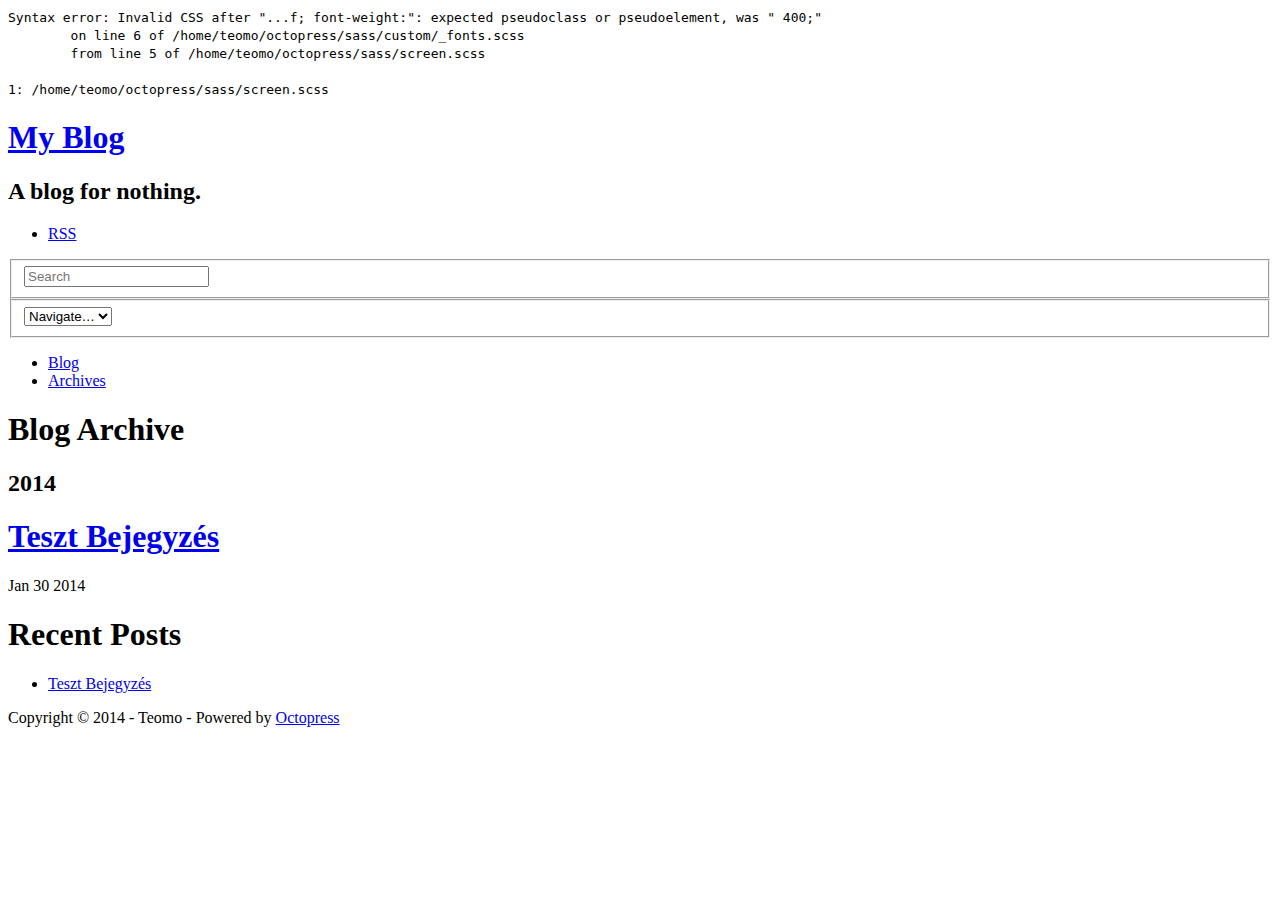
==== commit e29d0c30: "Site updated at 2014-01-31 00:46:56 UTC" ====
--- a/blog/archives/index.html
+++ b/blog/archives/index.html
@@ -35,6 +35,7 @@
 <link href='http://fonts.googleapis.com/css?family=Antic+Didone' rel='stylesheet' type='text/css'>
 <link href='http://fonts.googleapis.com/css?family=Ultra' rel='stylesheet' type='text/css'>
 <link href='http://fonts.googleapis.com/css?family=Vidaloka' rel='stylesheet' type='text/css'>
+<link href='http://fonts.googleapis.com/css?family=Yanone+Kaffeesatz:400,300,200,700' rel='stylesheet' type='text/css'>
 
 
   
--- a/stylesheets/screen.css
+++ b/stylesheets/screen.css
@@ -1 +1,70 @@
-html,body,div,span,applet,object,iframe,h1,h2,h3,h4,h5,h6,p,blockquote,pre,a,abbr,acronym,address,big,cite,code,del,dfn,em,img,ins,kbd,q,s,samp,small,strike,strong,sub,sup,tt,var,b,u,i,center,dl,dt,dd,ol,ul,li,fieldset,form,label,legend,table,caption,tbody,tfoot,thead,tr,th,td,article,aside,canvas,details,embed,figure,figcaption,footer,header,hgroup,menu,nav,output,ruby,section,summary,time,mark,audio,video{margin:0;padding:0;border:0;font:inherit;font-size:100%;vertical-align:baseline}html{line-height:1}ol,ul{list-style:none}table{border-collapse:collapse;border-spacing:0}caption,th,td{text-align:left;font-weight:normal;vertical-align:middle}q,blockquote{quotes:none}q:before,q:after,blockquote:before,blockquote:after{content:"";content:none}a img{border:none}article,aside,details,figcaption,figure,footer,header,hgroup,menu,nav,section,summary{display:block}a{color:#1863a1}a:visited{color:#751590}a:focus{color:#0181eb}a:hover{color:#0181eb}a:active{color:#01579f}aside.sidebar a{color:#222}aside.sidebar a:focus{color:#0181eb}aside.sidebar a:hover{color:#0181eb}aside.sidebar a:active{color:#01579f}a{-webkit-transition:color 0.3s;-moz-transition:color 0.3s;-o-transition:color 0.3s;transition:color 0.3s}html{background:#252525 url('/images/line-tile.png?1391114495') top left}body>div{background:#f2f2f2 url('/images/noise.png?1391114495') top left;border-bottom:1px solid #bfbfbf}body>div>div{background:#f8f8f8 url('/images/noise.png?1391114495') top left;border-right:1px solid #e0e0e0}.heading,body>header h1,h1,h2,h3,h4,h5,h6{font-family:"Vidaloka",serif}.sans,body>header h2,article header p.meta,article>footer,#content .blog-index footer,html .gist .gist-file .gist-meta,#blog-archives a.category,#blog-archives time,aside.sidebar section,body>footer{font-family:"PT Sans","Helvetica Neue",Arial,sans-serif}.serif,body,#content .blog-index a[rel=full-article]{font-family:"Antic Didone",serif}.mono,pre,code,tt,p code,li code{font-family:Menlo,Monaco,"Andale Mono","lucida console","Courier New",monospace}body>header h1{font-size:2.2em;font-family:"Vidaloka",serif;font-weight:normal;line-height:1.2em;margin-bottom:0.6667em}body>header h2{font-family:"Vidaloka",serif}body{line-height:1.5em;color:#222}h1{font-size:2.2em;line-height:1.2em}@media only screen and (min-width: 992px){body{font-size:1.15em}h1{font-size:2.6em;line-height:1.2em}}h1,h2,h3,h4,h5,h6{text-rendering:optimizelegibility;margin-bottom:1em;font-weight:bold}h2,section h1{font-size:1.5em}h3,section h2,section section h1{font-size:1.3em}h4,section h3,section section h2,section section section h1{font-size:1em}h5,section h4,section section h3{font-size:.9em}h6,section h5,section section h4,section section section h3{font-size:.8em}p,article blockquote,ul,ol{margin-bottom:1.5em}ul{list-style-type:disc}ul ul{list-style-type:circle;margin-bottom:0px}ul ul ul{list-style-type:square;margin-bottom:0px}ol{list-style-type:decimal}ol ol{list-style-type:lower-alpha;margin-bottom:0px}ol ol ol{list-style-type:lower-roman;margin-bottom:0px}ul,ul ul,ul ol,ol,ol ul,ol ol{margin-left:1.3em}ul ul,ul ol,ol ul,ol ol{margin-bottom:0em}strong{font-weight:bold}em{font-style:italic}sup,sub{font-size:0.75em;position:relative;display:inline-block;padding:0 .2em;line-height:.8em}sup{top:-.5em}sub{bottom:-.5em}a[rev='footnote']{font-size:.75em;padding:0 .3em;line-height:1}q{font-style:italic}q:before{content:"\201C"}q:after{content:"\201D"}em,dfn{font-style:italic}strong,dfn{font-weight:bold}del,s{text-decoration:line-through}abbr,acronym{border-bottom:1px dotted;cursor:help}hr{margin-bottom:0.2em}small{font-size:.8em}big{font-size:1.2em}article blockquote{font-style:italic;position:relative;font-size:1.2em;line-height:1.5em;padding-left:1em;border-left:4px solid rgba(170,170,170,0.5)}article blockquote cite{font-style:italic}article blockquote cite a{color:#aaa !important;word-wrap:break-word}article blockquote cite:before{content:'\2014';padding-right:.3em;padding-left:.3em;color:#aaa}@media only screen and (min-width: 992px){article blockquote{padding-left:1.5em;border-left-width:4px}}.pullquote-right:before,.pullquote-left:before{padding:0;border:none;content:attr(data-pullquote);float:right;width:45%;margin:.5em 0 1em 1.5em;position:relative;top:7px;font-size:1.4em;line-height:1.45em}.pullquote-left:before{float:left;margin:.5em 1.5em 1em 0}.force-wrap,article a,aside.sidebar a{white-space:-moz-pre-wrap;white-space:-pre-wrap;white-space:-o-pre-wrap;white-space:pre-wrap;word-wrap:break-word}.group,body>header,body>nav,body>footer,body #content>article,body #content>div>article,body #content>div>section,body div.pagination,aside.sidebar,#main,#content,.sidebar{*zoom:1}.group:after,body>header:after,body>nav:after,body>footer:after,body #content>article:after,body #content>div>section:after,body div.pagination:after,#main:after,#content:after,.sidebar:after{content:"";display:table;clear:both}body{-webkit-text-size-adjust:none;max-width:1200px;position:relative;margin:0 auto}body>header,body>nav,body>footer,body #content>article,body #content>div>article,body #content>div>section{padding-left:18px;padding-right:18px}@media only screen and (min-width: 480px){body>header,body>nav,body>footer,body #content>article,body #content>div>article,body #content>div>section{padding-left:25px;padding-right:25px}}@media only screen and (min-width: 768px){body>header,body>nav,body>footer,body #content>article,body #content>div>article,body #content>div>section{padding-left:35px;padding-right:35px}}@media only screen and (min-width: 992px){body>header,body>nav,body>footer,body #content>article,body #content>div>article,body #content>div>section{padding-left:55px;padding-right:55px}}body div.pagination{margin-left:18px;margin-right:18px}@media only screen and (min-width: 480px){body div.pagination{margin-left:25px;margin-right:25px}}@media only screen and (min-width: 768px){body div.pagination{margin-left:35px;margin-right:35px}}@media only screen and (min-width: 992px){body div.pagination{margin-left:55px;margin-right:55px}}body>header{font-size:1em;padding-top:1.5em;padding-bottom:1.5em}#content{overflow:hidden}#content>div,#content>article{width:100%}aside.sidebar{float:none;padding:0 18px 1px;background-color:#f7f7f7;border-top:1px solid #e0e0e0}.flex-content,article img,article video,article .flash-video,aside.sidebar img{max-width:100%;height:auto}.basic-alignment.left,article img.left,article video.left,article .left.flash-video,aside.sidebar img.left{float:left;margin-right:1.5em}.basic-alignment.right,article img.right,article video.right,article .right.flash-video,aside.sidebar img.right{float:right;margin-left:1.5em}.basic-alignment.center,article img.center,article video.center,article .center.flash-video,aside.sidebar img.center{display:block;margin:0 auto 1.5em}.basic-alignment.left,article img.left,article video.left,article .left.flash-video,aside.sidebar img.left,.basic-alignment.right,article img.right,article video.right,article .right.flash-video,aside.sidebar img.right{margin-bottom:.8em}.toggle-sidebar,.no-sidebar .toggle-sidebar{display:none}@media only screen and (min-width: 750px){body.sidebar-footer aside.sidebar{float:none;width:auto;clear:left;margin:0;padding:0 35px 1px;background-color:#f7f7f7;border-top:1px solid #eaeaea}body.sidebar-footer aside.sidebar section.odd,body.sidebar-footer aside.sidebar section.even{float:left;width:48%}body.sidebar-footer aside.sidebar section.odd{margin-left:0}body.sidebar-footer aside.sidebar section.even{margin-left:4%}body.sidebar-footer aside.sidebar.thirds section{width:30%;margin-left:5%}body.sidebar-footer aside.sidebar.thirds section.first{margin-left:0;clear:both}}body.sidebar-footer #content{margin-right:0px}body.sidebar-footer .toggle-sidebar{display:none}@media only screen and (min-width: 550px){body>header{font-size:1em}}@media only screen and (min-width: 750px){aside.sidebar{float:none;width:auto;clear:left;margin:0;padding:0 35px 1px;background-color:#f7f7f7;border-top:1px solid #eaeaea}aside.sidebar section.odd,aside.sidebar section.even{float:left;width:48%}aside.sidebar section.odd{margin-left:0}aside.sidebar section.even{margin-left:4%}aside.sidebar.thirds section{width:30%;margin-left:5%}aside.sidebar.thirds section.first{margin-left:0;clear:both}}@media only screen and (min-width: 768px){body{-webkit-text-size-adjust:auto}body>header{font-size:1.2em}#main{padding:0;margin:0 auto}#content{overflow:visible;margin-right:240px;position:relative}.no-sidebar #content{margin-right:0;border-right:0}.collapse-sidebar #content{margin-right:20px}#content>div,#content>article{padding-top:17.5px;padding-bottom:17.5px;float:left}aside.sidebar{width:210px;padding:0 15px 15px;background:none;clear:none;float:left;margin:0 -100% 0 0}aside.sidebar section{width:auto;margin-left:0}aside.sidebar section.odd,aside.sidebar section.even{float:none;width:auto;margin-left:0}.collapse-sidebar aside.sidebar{float:none;width:auto;clear:left;margin:0;padding:0 35px 1px;background-color:#f7f7f7;border-top:1px solid #eaeaea}.collapse-sidebar aside.sidebar section.odd,.collapse-sidebar aside.sidebar section.even{float:left;width:48%}.collapse-sidebar aside.sidebar section.odd{margin-left:0}.collapse-sidebar aside.sidebar section.even{margin-left:4%}.collapse-sidebar aside.sidebar.thirds section{width:30%;margin-left:5%}.collapse-sidebar aside.sidebar.thirds section.first{margin-left:0;clear:both}}@media only screen and (min-width: 992px){body>header{font-size:1.3em}#content{margin-right:300px}#content>div,#content>article{padding-top:27.5px;padding-bottom:27.5px}aside.sidebar{width:260px;padding:1.2em 20px 20px}.collapse-sidebar aside.sidebar{padding-left:55px;padding-right:55px}}@media only screen and (min-width: 768px){ul,ol{margin-left:0}}body>header{background:#333}body>header h1{display:inline-block;margin:0}body>header h1 a,body>header h1 a:visited,body>header h1 a:hover{color:#f2f2f2;text-decoration:none}body>header h2{margin:.2em 0 0;font-size:1em;color:#aaa;font-weight:normal}body>nav{position:relative;background-color:#ccc;background:url('/images/noise.png?1391114495'),-webkit-gradient(linear, 50% 0%, 50% 100%, color-stop(0%, #e0e0e0), color-stop(50%, #cccccc), color-stop(100%, #b0b0b0));background:url('/images/noise.png?1391114495'),-webkit-linear-gradient(#e0e0e0,#cccccc,#b0b0b0);background:url('/images/noise.png?1391114495'),-moz-linear-gradient(#e0e0e0,#cccccc,#b0b0b0);background:url('/images/noise.png?1391114495'),-o-linear-gradient(#e0e0e0,#cccccc,#b0b0b0);background:url('/images/noise.png?1391114495'),linear-gradient(#e0e0e0,#cccccc,#b0b0b0);border-top:1px solid #f2f2f2;border-bottom:1px solid #8c8c8c;padding-top:.35em;padding-bottom:.35em}body>nav form{-webkit-background-clip:padding;-moz-background-clip:padding;background-clip:padding-box;margin:0;padding:0}body>nav form .search{padding:.3em .5em 0;font-size:.85em;font-family:"PT Sans","Helvetica Neue",Arial,sans-serif;line-height:1.1em;width:95%;-webkit-border-radius:0.5em;-moz-border-radius:0.5em;-ms-border-radius:0.5em;-o-border-radius:0.5em;border-radius:0.5em;-webkit-background-clip:padding;-moz-background-clip:padding;background-clip:padding-box;-webkit-box-shadow:#d1d1d1 0 1px;-moz-box-shadow:#d1d1d1 0 1px;box-shadow:#d1d1d1 0 1px;background-color:#f2f2f2;border:1px solid #b3b3b3;color:#888}body>nav form .search:focus{color:#444;border-color:#80b1df;-webkit-box-shadow:#80b1df 0 0 4px,#80b1df 0 0 3px inset;-moz-box-shadow:#80b1df 0 0 4px,#80b1df 0 0 3px inset;box-shadow:#80b1df 0 0 4px,#80b1df 0 0 3px inset;background-color:#fff;outline:none}body>nav fieldset[role=search]{float:right;width:48%}body>nav fieldset.mobile-nav{float:left;width:48%}body>nav fieldset.mobile-nav select{width:100%;font-size:.8em;border:1px solid #888}body>nav ul{display:none}@media only screen and (min-width: 550px){body>nav{font-size:.9em}body>nav ul{margin:0;padding:0;border:0;overflow:hidden;*zoom:1;float:left;display:block;padding-top:.15em}body>nav ul li{list-style-image:none;list-style-type:none;margin-left:0;white-space:nowrap;display:inline;float:left;padding-left:0;padding-right:0}body>nav ul li:first-child,body>nav ul li.first{padding-left:0}body>nav ul li:last-child{padding-right:0}body>nav ul li.last{padding-right:0}body>nav ul.subscription{margin-left:.8em;float:right}body>nav ul.subscription li:last-child a{padding-right:0}body>nav ul li{margin:0}body>nav a{color:#6b6b6b;font-family:"PT Sans","Helvetica Neue",Arial,sans-serif;text-shadow:#ebebeb 0 1px;float:left;text-decoration:none;font-size:1.1em;padding:.1em 0;line-height:1.5em}body>nav a:visited{color:#6b6b6b}body>nav a:hover{color:#2b2b2b}body>nav li+li{border-left:1px solid #b0b0b0;margin-left:.8em}body>nav li+li a{padding-left:.8em;border-left:1px solid #dedede}body>nav form{float:right;text-align:left;padding-left:.8em;width:175px}body>nav form .search{width:93%;font-size:.95em;line-height:1.2em}body>nav ul[data-subscription$=email]+form{width:97px}body>nav ul[data-subscription$=email]+form .search{width:91%}body>nav fieldset.mobile-nav{display:none}body>nav fieldset[role=search]{width:99%}}@media only screen and (min-width: 992px){body>nav form{width:215px}body>nav ul[data-subscription$=email]+form{width:147px}}.no-placeholder body>nav .search{background:#f2f2f2 url('/images/search.png?1391114495') 0.3em 0.25em no-repeat;text-indent:1.3em}@media only screen and (min-width: 550px){.maskImage body>nav ul[data-subscription$=email]+form{width:123px}}@media only screen and (min-width: 992px){.maskImage body>nav ul[data-subscription$=email]+form{width:173px}}.maskImage ul.subscription{position:relative;top:.2em}.maskImage ul.subscription li,.maskImage ul.subscription a{border:0;padding:0}.maskImage a[rel=subscribe-rss]{position:relative;top:0px;text-indent:-999999em;background-color:#dedede;border:0;padding:0}.maskImage a[rel=subscribe-rss],.maskImage a[rel=subscribe-rss]:after{-webkit-mask-image:url('/images/rss.png?1391114495');-moz-mask-image:url('/images/rss.png?1391114495');-ms-mask-image:url('/images/rss.png?1391114495');-o-mask-image:url('/images/rss.png?1391114495');mask-image:url('/images/rss.png?1391114495');-webkit-mask-repeat:no-repeat;-moz-mask-repeat:no-repeat;-ms-mask-repeat:no-repeat;-o-mask-repeat:no-repeat;mask-repeat:no-repeat;width:22px;height:22px}.maskImage a[rel=subscribe-rss]:after{content:"";position:absolute;top:-1px;left:0;background-color:#ababab}.maskImage a[rel=subscribe-rss]:hover:after{background-color:#9e9e9e}.maskImage a[rel=subscribe-email]{position:relative;top:0px;text-indent:-999999em;background-color:#dedede;border:0;padding:0}.maskImage a[rel=subscribe-email],.maskImage a[rel=subscribe-email]:after{-webkit-mask-image:url('/images/email.png?1391114495');-moz-mask-image:url('/images/email.png?1391114495');-ms-mask-image:url('/images/email.png?1391114495');-o-mask-image:url('/images/email.png?1391114495');mask-image:url('/images/email.png?1391114495');-webkit-mask-repeat:no-repeat;-moz-mask-repeat:no-repeat;-ms-mask-repeat:no-repeat;-o-mask-repeat:no-repeat;mask-repeat:no-repeat;width:28px;height:22px}.maskImage a[rel=subscribe-email]:after{content:"";position:absolute;top:-1px;left:0;background-color:#ababab}.maskImage a[rel=subscribe-email]:hover:after{background-color:#9e9e9e}article{padding-top:1em}article header{position:relative;padding-top:2em;padding-bottom:1em;margin-bottom:1em;background:url('[data-uri]') bottom left repeat-x}article header h1{margin:0}article header h1 a{text-decoration:none}article header h1 a:hover{text-decoration:underline}article header p{font-size:.9em;color:#aaa;margin:0}article header p.meta{text-transform:uppercase;position:absolute;top:0}@media only screen and (min-width: 768px){article header{margin-bottom:1.5em;padding-bottom:1em;background:url('[data-uri]') bottom left repeat-x}}article h2{padding-top:0.8em;background:url('[data-uri]') top left repeat-x}.entry-content article h2:first-child,article header+h2{padding-top:0}article h2:first-child,article header+h2{background:none}article .feature{padding-top:.5em;margin-bottom:1em;padding-bottom:1em;background:url('[data-uri]') bottom left repeat-x;font-size:2.0em;font-style:italic;line-height:1.3em}article img,article video,article .flash-video{-webkit-border-radius:0.3em;-moz-border-radius:0.3em;-ms-border-radius:0.3em;-o-border-radius:0.3em;border-radius:0.3em;-webkit-box-shadow:rgba(0,0,0,0.15) 0 1px 4px;-moz-box-shadow:rgba(0,0,0,0.15) 0 1px 4px;box-shadow:rgba(0,0,0,0.15) 0 1px 4px;-webkit-box-sizing:border-box;-moz-box-sizing:border-box;box-sizing:border-box;border:#fff 0.5em solid}article video,article .flash-video{margin:0 auto 1.5em}article video{display:block;width:100%}article .flash-video>div{position:relative;display:block;padding-bottom:56.25%;padding-top:1px;height:0;overflow:hidden}article .flash-video>div iframe,article .flash-video>div object,article .flash-video>div embed{position:absolute;top:0;left:0;width:100%;height:100%}article>footer{padding-bottom:2.5em;margin-top:2em}article>footer p.meta{margin-bottom:.8em;font-size:.85em;clear:both;overflow:hidden}.blog-index article+article{background:url('[data-uri]') top left repeat-x}#content .blog-index{padding-top:0;padding-bottom:0}#content .blog-index article{padding-top:2em}#content .blog-index article header{background:none;padding-bottom:0}#content .blog-index article h1{font-size:2.2em}#content .blog-index article h1 a{color:inherit}#content .blog-index article h1 a:hover{color:#0181eb}#content .blog-index a[rel=full-article]{background:#ebebeb;display:inline-block;padding:.4em .8em;margin-right:.5em;text-decoration:none;color:#666;-webkit-transition:background-color 0.5s;-moz-transition:background-color 0.5s;-o-transition:background-color 0.5s;transition:background-color 0.5s}#content .blog-index a[rel=full-article]:hover{background:#0181eb;text-shadow:none;color:#f8f8f8}#content .blog-index footer{margin-top:1em}.separator,article>footer .byline+time:before,article>footer time+time:before,article>footer .comments:before,article>footer .byline ~ .categories:before{content:"\2022 ";padding:0 .4em 0 .2em;display:inline-block}#content div.pagination{text-align:center;font-size:.95em;position:relative;background:url('[data-uri]') top left repeat-x;padding-top:1.5em;padding-bottom:1.5em}#content div.pagination a{text-decoration:none;color:#aaa}#content div.pagination a.prev{position:absolute;left:0}#content div.pagination a.next{position:absolute;right:0}#content div.pagination a:hover{color:#0181eb}#content div.pagination a[href*=archive]:before,#content div.pagination a[href*=archive]:after{content:'\2014';padding:0 .3em}p.meta+.sharing{padding-top:1em;padding-left:0;background:url('[data-uri]') top left repeat-x}#fb-root{display:none}.highlight,html .gist .gist-file .gist-syntax .gist-highlight{border:1px solid #05232b !important}.highlight table td.code,html .gist .gist-file .gist-syntax .gist-highlight table td.code{width:100%}.highlight .line-numbers,html .gist .gist-file .gist-syntax .highlight .line_numbers{text-align:right;font-size:13px;line-height:1.45em;background:#073642 url('/images/noise.png?1391114495') top left !important;border-right:1px solid #00232c !important;-webkit-box-shadow:#083e4b -1px 0 inset;-moz-box-shadow:#083e4b -1px 0 inset;box-shadow:#083e4b -1px 0 inset;text-shadow:#021014 0 -1px;padding:.8em !important;-webkit-border-radius:0;-moz-border-radius:0;-ms-border-radius:0;-o-border-radius:0;border-radius:0}.highlight .line-numbers span,html .gist .gist-file .gist-syntax .highlight .line_numbers span{color:#586e75 !important}figure.code,.gist-file,pre{-webkit-box-shadow:rgba(0,0,0,0.06) 0 0 10px;-moz-box-shadow:rgba(0,0,0,0.06) 0 0 10px;box-shadow:rgba(0,0,0,0.06) 0 0 10px}figure.code .highlight pre,.gist-file .highlight pre,pre .highlight pre{-webkit-box-shadow:none;-moz-box-shadow:none;box-shadow:none}.gist .highlight *::-moz-selection,figure.code .highlight *::-moz-selection{background:#386774;color:inherit;text-shadow:#002b36 0 1px}.gist .highlight *::-webkit-selection,figure.code .highlight *::-webkit-selection{background:#386774;color:inherit;text-shadow:#002b36 0 1px}.gist .highlight *::selection,figure.code .highlight *::selection{background:#386774;color:inherit;text-shadow:#002b36 0 1px}html .gist .gist-file{margin-bottom:1.8em;position:relative;border:none;padding-top:26px !important}html .gist .gist-file .highlight{margin-bottom:0}html .gist .gist-file .gist-syntax{border-bottom:0 !important;background:none !important}html .gist .gist-file .gist-syntax .gist-highlight{background:#002b36 !important}html .gist .gist-file .gist-syntax .highlight pre{padding:0}html .gist .gist-file .gist-meta{padding:.6em 0.8em;border:1px solid #083e4b !important;color:#586e75;font-size:.7em !important;background:#073642 url('/images/noise.png?1391114495') top left;line-height:1.5em}html .gist .gist-file .gist-meta a{color:#75878b !important;text-decoration:none}html .gist .gist-file .gist-meta a:hover{text-decoration:underline}html .gist .gist-file .gist-meta a:hover{color:#93a1a1 !important}html .gist .gist-file .gist-meta a[href*='#file']{position:absolute;top:0;left:0;right:-10px;color:#474747 !important}html .gist .gist-file .gist-meta a[href*='#file']:hover{color:#1863a1 !important}html .gist .gist-file .gist-meta a[href*=raw]{top:.4em}pre{background:#002b36 url('/images/noise.png?1391114495') top left;-webkit-border-radius:0.4em;-moz-border-radius:0.4em;-ms-border-radius:0.4em;-o-border-radius:0.4em;border-radius:0.4em;border:1px solid #05232b;line-height:1.45em;font-size:13px;margin-bottom:2.1em;padding:.8em 1em;color:#93a1a1;overflow:auto}h3.filename+pre{-moz-border-radius-topleft:0px;-webkit-border-top-left-radius:0px;border-top-left-radius:0px;-moz-border-radius-topright:0px;-webkit-border-top-right-radius:0px;border-top-right-radius:0px}p code,li code{display:inline-block;white-space:no-wrap;background:#fff;font-size:.8em;line-height:1.5em;color:#555;border:1px solid #ddd;-webkit-border-radius:0.4em;-moz-border-radius:0.4em;-ms-border-radius:0.4em;-o-border-radius:0.4em;border-radius:0.4em;padding:0 .3em;margin:-1px 0}p pre code,li pre code{font-size:1em !important;background:none;border:none}.pre-code,html .gist .gist-file .gist-syntax .highlight pre,.highlight code{font-family:Menlo,Monaco,"Andale Mono","lucida console","Courier New",monospace !important;overflow:scroll;overflow-y:hidden;display:block;padding:.8em;overflow-x:auto;line-height:1.45em;background:#002b36 url('/images/noise.png?1391114495') top left !important;color:#93a1a1 !important}.pre-code span,html .gist .gist-file .gist-syntax .highlight pre span,.highlight code span{color:#93a1a1 !important}.pre-code span,html .gist .gist-file .gist-syntax .highlight pre span,.highlight code span{font-style:normal !important;font-weight:normal !important}.pre-code .c,html .gist .gist-file .gist-syntax .highlight pre .c,.highlight code .c{color:#586e75 !important;font-style:italic !important}.pre-code .cm,html .gist .gist-file .gist-syntax .highlight pre .cm,.highlight code .cm{color:#586e75 !important;font-style:italic !important}.pre-code .cp,html .gist .gist-file .gist-syntax .highlight pre .cp,.highlight code .cp{color:#586e75 !important;font-style:italic !important}.pre-code .c1,html .gist .gist-file .gist-syntax .highlight pre .c1,.highlight code .c1{color:#586e75 !important;font-style:italic !important}.pre-code .cs,html .gist .gist-file .gist-syntax .highlight pre .cs,.highlight code .cs{color:#586e75 !important;font-weight:bold !important;font-style:italic !important}.pre-code .err,html .gist .gist-file .gist-syntax .highlight pre .err,.highlight code .err{color:#dc322f !important;background:none !important}.pre-code .k,html .gist .gist-file .gist-syntax .highlight pre .k,.highlight code .k{color:#cb4b16 !important}.pre-code .o,html .gist .gist-file .gist-syntax .highlight pre .o,.highlight code .o{color:#93a1a1 !important;font-weight:bold !important}.pre-code .p,html .gist .gist-file .gist-syntax .highlight pre .p,.highlight code .p{color:#93a1a1 !important}.pre-code .ow,html .gist .gist-file .gist-syntax .highlight pre .ow,.highlight code .ow{color:#2aa198 !important;font-weight:bold !important}.pre-code .gd,html .gist .gist-file .gist-syntax .highlight pre .gd,.highlight code .gd{color:#93a1a1 !important;background-color:#372c34 !important;display:inline-block}.pre-code .gd .x,html .gist .gist-file .gist-syntax .highlight pre .gd .x,.highlight code .gd .x{color:#93a1a1 !important;background-color:#4d2d33 !important;display:inline-block}.pre-code .ge,html .gist .gist-file .gist-syntax .highlight pre .ge,.highlight code .ge{color:#93a1a1 !important;font-style:italic !important}.pre-code .gh,html .gist .gist-file .gist-syntax .highlight pre .gh,.highlight code .gh{color:#586e75 !important}.pre-code .gi,html .gist .gist-file .gist-syntax .highlight pre .gi,.highlight code .gi{color:#93a1a1 !important;background-color:#1a412b !important;display:inline-block}.pre-code .gi .x,html .gist .gist-file .gist-syntax .highlight pre .gi .x,.highlight code .gi .x{color:#93a1a1 !important;background-color:#355720 !important;display:inline-block}.pre-code .gs,html .gist .gist-file .gist-syntax .highlight pre .gs,.highlight code .gs{color:#93a1a1 !important;font-weight:bold !important}.pre-code .gu,html .gist .gist-file .gist-syntax .highlight pre .gu,.highlight code .gu{color:#6c71c4 !important}.pre-code .kc,html .gist .gist-file .gist-syntax .highlight pre .kc,.highlight code .kc{color:#859900 !important;font-weight:bold !important}.pre-code .kd,html .gist .gist-file .gist-syntax .highlight pre .kd,.highlight code .kd{color:#268bd2 !important}.pre-code .kp,html .gist .gist-file .gist-syntax .highlight pre .kp,.highlight code .kp{color:#cb4b16 !important;font-weight:bold !important}.pre-code .kr,html .gist .gist-file .gist-syntax .highlight pre .kr,.highlight code .kr{color:#d33682 !important;font-weight:bold !important}.pre-code .kt,html .gist .gist-file .gist-syntax .highlight pre .kt,.highlight code .kt{color:#2aa198 !important}.pre-code .n,html .gist .gist-file .gist-syntax .highlight pre .n,.highlight code .n{color:#268bd2 !important}.pre-code .na,html .gist .gist-file .gist-syntax .highlight pre .na,.highlight code .na{color:#268bd2 !important}.pre-code .nb,html .gist .gist-file .gist-syntax .highlight pre .nb,.highlight code .nb{color:#859900 !important}.pre-code .nc,html .gist .gist-file .gist-syntax .highlight pre .nc,.highlight code .nc{color:#d33682 !important}.pre-code .no,html .gist .gist-file .gist-syntax .highlight pre .no,.highlight code .no{color:#b58900 !important}.pre-code .nl,html .gist .gist-file .gist-syntax .highlight pre .nl,.highlight code .nl{color:#859900 !important}.pre-code .ne,html .gist .gist-file .gist-syntax .highlight pre .ne,.highlight code .ne{color:#268bd2 !important;font-weight:bold !important}.pre-code .nf,html .gist .gist-file .gist-syntax .highlight pre .nf,.highlight code .nf{color:#268bd2 !important;font-weight:bold !important}.pre-code .nn,html .gist .gist-file .gist-syntax .highlight pre .nn,.highlight code .nn{color:#b58900 !important}.pre-code .nt,html .gist .gist-file .gist-syntax .highlight pre .nt,.highlight code .nt{color:#268bd2 !important;font-weight:bold !important}.pre-code .nx,html .gist .gist-file .gist-syntax .highlight pre .nx,.highlight code .nx{color:#b58900 !important}.pre-code .vg,html .gist .gist-file .gist-syntax .highlight pre .vg,.highlight code .vg{color:#268bd2 !important}.pre-code .vi,html .gist .gist-file .gist-syntax .highlight pre .vi,.highlight code .vi{color:#268bd2 !important}.pre-code .nv,html .gist .gist-file .gist-syntax .highlight pre .nv,.highlight code .nv{color:#268bd2 !important}.pre-code .mf,html .gist .gist-file .gist-syntax .highlight pre .mf,.highlight code .mf{color:#2aa198 !important}.pre-code .m,html .gist .gist-file .gist-syntax .highlight pre .m,.highlight code .m{color:#2aa198 !important}.pre-code .mh,html .gist .gist-file .gist-syntax .highlight pre .mh,.highlight code .mh{color:#2aa198 !important}.pre-code .mi,html .gist .gist-file .gist-syntax .highlight pre .mi,.highlight code .mi{color:#2aa198 !important}.pre-code .s,html .gist .gist-file .gist-syntax .highlight pre .s,.highlight code .s{color:#2aa198 !important}.pre-code .sd,html .gist .gist-file .gist-syntax .highlight pre .sd,.highlight code .sd{color:#2aa198 !important}.pre-code .s2,html .gist .gist-file .gist-syntax .highlight pre .s2,.highlight code .s2{color:#2aa198 !important}.pre-code .se,html .gist .gist-file .gist-syntax .highlight pre .se,.highlight code .se{color:#dc322f !important}.pre-code .si,html .gist .gist-file .gist-syntax .highlight pre .si,.highlight code .si{color:#268bd2 !important}.pre-code .sr,html .gist .gist-file .gist-syntax .highlight pre .sr,.highlight code .sr{color:#2aa198 !important}.pre-code .s1,html .gist .gist-file .gist-syntax .highlight pre .s1,.highlight code .s1{color:#2aa198 !important}.pre-code div .gd,html .gist .gist-file .gist-syntax .highlight pre div .gd,.highlight code div .gd,.pre-code div .gd .x,html .gist .gist-file .gist-syntax .highlight pre div .gd .x,.highlight code div .gd .x,.pre-code div .gi,html .gist .gist-file .gist-syntax .highlight pre div .gi,.highlight code div .gi,.pre-code div .gi .x,html .gist .gist-file .gist-syntax .highlight pre div .gi .x,.highlight code div .gi .x{display:inline-block;width:100%}.highlight,.gist-highlight{margin-bottom:1.8em;background:#002b36;overflow-y:hidden;overflow-x:auto}.highlight pre,.gist-highlight pre{background:none;-webkit-border-radius:0px;-moz-border-radius:0px;-ms-border-radius:0px;-o-border-radius:0px;border-radius:0px;border:none;padding:0;margin-bottom:0}pre::-webkit-scrollbar,.highlight::-webkit-scrollbar,.gist-highlight::-webkit-scrollbar{height:.5em;background:rgba(255,255,255,0.15)}pre::-webkit-scrollbar-thumb:horizontal,.highlight::-webkit-scrollbar-thumb:horizontal,.gist-highlight::-webkit-scrollbar-thumb:horizontal{background:rgba(255,255,255,0.2);-webkit-border-radius:4px;border-radius:4px}.highlight code{background:#000}figure.code{background:none;padding:0;border:0;margin-bottom:1.5em}figure.code pre{margin-bottom:0}figure.code figcaption{position:relative}figure.code .highlight{margin-bottom:0}.code-title,html .gist .gist-file .gist-meta a[href*='#file'],h3.filename,figure.code figcaption{text-align:center;font-size:13px;line-height:2em;text-shadow:#cbcccc 0 1px 0;color:#474747;font-weight:normal;margin-bottom:0;-moz-border-radius-topleft:5px;-webkit-border-top-left-radius:5px;border-top-left-radius:5px;-moz-border-radius-topright:5px;-webkit-border-top-right-radius:5px;border-top-right-radius:5px;font-family:"Helvetica Neue", Arial, "Lucida Grande", "Lucida Sans Unicode", Lucida, sans-serif;background:#aaa url('/images/code_bg.png?1391114495') top repeat-x;border:1px solid #565656;border-top-color:#cbcbcb;border-left-color:#a5a5a5;border-right-color:#a5a5a5;border-bottom:0}.download-source,html .gist .gist-file .gist-meta a[href*=raw],figure.code figcaption a{position:absolute;right:.8em;text-decoration:none;color:#666 !important;z-index:1;font-size:13px;text-shadow:#cbcccc 0 1px 0;padding-left:3em}.download-source:hover,html .gist .gist-file .gist-meta a[href*=raw]:hover,figure.code figcaption a:hover{text-decoration:underline}#archive #content>div,#archive #content>div>article{padding-top:0}#blog-archives{color:#aaa}#blog-archives article{padding:1em 0 1em;position:relative;background:url('[data-uri]') bottom left repeat-x}#blog-archives article:last-child{background:none}#blog-archives article footer{padding:0;margin:0}#blog-archives h1{color:#222;margin-bottom:.3em}#blog-archives h2{display:none}#blog-archives h1{font-size:1.5em}#blog-archives h1 a{text-decoration:none;color:inherit;font-weight:normal;display:inline-block}#blog-archives h1 a:hover{text-decoration:underline}#blog-archives h1 a:hover{color:#0181eb}#blog-archives a.category,#blog-archives time{color:#aaa}#blog-archives .entry-content{display:none}#blog-archives time{font-size:.9em;line-height:1.2em}#blog-archives time .month,#blog-archives time .day{display:inline-block}#blog-archives time .month{text-transform:uppercase}#blog-archives p{margin-bottom:1em}#blog-archives a,#blog-archives .entry-content a{color:inherit}#blog-archives a:hover,#blog-archives .entry-content a:hover{color:#0181eb}#blog-archives a:hover{color:#0181eb}@media only screen and (min-width: 550px){#blog-archives article{margin-left:5em}#blog-archives h2{margin-bottom:.3em;font-weight:normal;display:inline-block;position:relative;top:-1px;float:left}#blog-archives h2:first-child{padding-top:.75em}#blog-archives time{position:absolute;text-align:right;left:0em;top:1.8em}#blog-archives .year{display:none}#blog-archives article{padding-left:4.5em;padding-bottom:.7em}#blog-archives a.category{line-height:1.1em}}#content>.category article{margin-left:0;padding-left:6.8em}#content>.category .year{display:inline}.side-shadow-border,aside.sidebar section h1,aside.sidebar li{-webkit-box-shadow:#fff 0 1px;-moz-box-shadow:#fff 0 1px;box-shadow:#fff 0 1px}aside.sidebar{overflow:hidden;color:#4b4b4b;text-shadow:#fff 0 1px}aside.sidebar section{font-size:.8em;line-height:1.4em;margin-bottom:1.5em}aside.sidebar section h1{margin:1.5em 0 0;padding-bottom:.2em;border-bottom:1px solid #e0e0e0}aside.sidebar section h1+p{padding-top:.4em}aside.sidebar img{-webkit-border-radius:0.3em;-moz-border-radius:0.3em;-ms-border-radius:0.3em;-o-border-radius:0.3em;border-radius:0.3em;-webkit-box-shadow:rgba(0,0,0,0.15) 0 1px 4px;-moz-box-shadow:rgba(0,0,0,0.15) 0 1px 4px;box-shadow:rgba(0,0,0,0.15) 0 1px 4px;-webkit-box-sizing:border-box;-moz-box-sizing:border-box;box-sizing:border-box;border:#fff 0.3em solid}aside.sidebar ul{margin-bottom:0.5em;margin-left:0}aside.sidebar li{list-style:none;padding:.5em 0;margin:0;border-bottom:1px solid #e0e0e0}aside.sidebar li p:last-child{margin-bottom:0}aside.sidebar a{color:inherit;-webkit-transition:color 0.5s;-moz-transition:color 0.5s;-o-transition:color 0.5s;transition:color 0.5s}aside.sidebar:hover a{color:#222}aside.sidebar:hover a:hover{color:#0181eb}.aside-alt-link,#pinboard_linkroll .pin-tag{color:#7e7e7e}.aside-alt-link:hover,#pinboard_linkroll .pin-tag:hover{color:#0181eb}@media only screen and (min-width: 768px){.toggle-sidebar{outline:none;position:absolute;right:-10px;top:0;bottom:0;display:inline-block;text-decoration:none;color:#cecece;width:9px;cursor:pointer}.toggle-sidebar:hover{background:#e9e9e9;background:-webkit-gradient(linear, 0% 50%, 100% 50%, color-stop(0%, rgba(224,224,224,0.5)), color-stop(100%, rgba(224,224,224,0)));background:-webkit-linear-gradient(left, rgba(224,224,224,0.5),rgba(224,224,224,0));background:-moz-linear-gradient(left, rgba(224,224,224,0.5),rgba(224,224,224,0));background:-o-linear-gradient(left, rgba(224,224,224,0.5),rgba(224,224,224,0));background:linear-gradient(left, rgba(224,224,224,0.5),rgba(224,224,224,0))}.toggle-sidebar:after{position:absolute;right:-11px;top:0;width:20px;font-size:1.2em;line-height:1.1em;padding-bottom:.15em;-moz-border-radius-bottomright:0.3em;-webkit-border-bottom-right-radius:0.3em;border-bottom-right-radius:0.3em;text-align:center;background:#f8f8f8 url('/images/noise.png?1391114495') top left;border-bottom:1px solid #e0e0e0;border-right:1px solid #e0e0e0;content:"\00BB";text-indent:-1px}.collapse-sidebar .toggle-sidebar{text-indent:0px;right:-20px;width:19px}.collapse-sidebar .toggle-sidebar:hover{background:#e9e9e9}.collapse-sidebar .toggle-sidebar:after{border-left:1px solid #e0e0e0;text-shadow:#fff 0 1px;content:"\00AB";left:0px;right:0;text-align:center;text-indent:0;border:0;border-right-width:0;background:none}}.googleplus h1{-moz-box-shadow:none !important;-webkit-box-shadow:none !important;-o-box-shadow:none !important;box-shadow:none !important;border-bottom:0px none !important}.googleplus a{text-decoration:none;white-space:normal !important;line-height:32px}.googleplus a img{float:left;margin-right:0.5em;border:0 none}.googleplus-hidden{position:absolute;top:-1000em;left:-1000em}#pinboard_linkroll .pin-title,#pinboard_linkroll .pin-description{display:block;margin-bottom:.5em}#pinboard_linkroll .pin-tag{text-decoration:none}#pinboard_linkroll .pin-tag:hover{text-decoration:underline}#pinboard_linkroll .pin-tag:after{content:','}#pinboard_linkroll .pin-tag:last-child:after{content:''}.delicious-posts a.delicious-link{margin-bottom:.5em;display:block}.delicious-posts p{font-size:1em}body>footer{font-size:.8em;color:#888;text-shadow:#d9d9d9 0 1px;background-color:#ccc;background:url('/images/noise.png?1391114495'),-webkit-gradient(linear, 50% 0%, 50% 100%, color-stop(0%, #e0e0e0), color-stop(50%, #cccccc), color-stop(100%, #b0b0b0));background:url('/images/noise.png?1391114495'),-webkit-linear-gradient(#e0e0e0,#cccccc,#b0b0b0);background:url('/images/noise.png?1391114495'),-moz-linear-gradient(#e0e0e0,#cccccc,#b0b0b0);background:url('/images/noise.png?1391114495'),-o-linear-gradient(#e0e0e0,#cccccc,#b0b0b0);background:url('/images/noise.png?1391114495'),linear-gradient(#e0e0e0,#cccccc,#b0b0b0);border-top:1px solid #f2f2f2;position:relative;padding-top:1em;padding-bottom:1em;margin-bottom:3em;-moz-border-radius-bottomleft:0.4em;-webkit-border-bottom-left-radius:0.4em;border-bottom-left-radius:0.4em;-moz-border-radius-bottomright:0.4em;-webkit-border-bottom-right-radius:0.4em;border-bottom-right-radius:0.4em;z-index:1}body>footer a{color:#6b6b6b}body>footer a:visited{color:#6b6b6b}body>footer a:hover{color:#484848}body>footer p:last-child{margin-bottom:0}
+/*
+Syntax error: Invalid CSS after "...f; font-weight:": expected pseudoclass or pseudoelement, was " 400;"
+        on line 6 of /home/teomo/octopress/sass/custom/_fonts.scss
+        from line 5 of /home/teomo/octopress/sass/screen.scss
+
+1: /home/teomo/octopress/sass/screen.scss
+
+Backtrace:
+/home/teomo/octopress/sass/custom/_fonts.scss:6
+/home/teomo/octopress/sass/screen.scss:5
+/home/teomo/.rvm/gems/ruby-2.1.0/gems/sass-3.2.9/lib/sass/scss/parser.rb:1146:in `expected'
+/home/teomo/.rvm/gems/ruby-2.1.0/gems/sass-3.2.9/lib/sass/scss/parser.rb:1084:in `expected'
+/home/teomo/.rvm/gems/ruby-2.1.0/gems/sass-3.2.9/lib/sass/scss/parser.rb:1066:in `expr!'
+/home/teomo/.rvm/gems/ruby-2.1.0/gems/sass-3.2.9/lib/sass/scss/parser.rb:794:in `pseudo'
+/home/teomo/.rvm/gems/ruby-2.1.0/gems/sass-3.2.9/lib/sass/scss/parser.rb:678:in `simple_selector_sequence'
+/home/teomo/.rvm/gems/ruby-2.1.0/gems/sass-3.2.9/lib/sass/scss/parser.rb:640:in `_selector'
+/home/teomo/.rvm/gems/ruby-2.1.0/gems/sass-3.2.9/lib/sass/scss/parser.rb:619:in `selector'
+/home/teomo/.rvm/gems/ruby-2.1.0/gems/sass-3.2.9/lib/sass/scss/parser.rb:603:in `selector_sequence'
+/home/teomo/.rvm/gems/ruby-2.1.0/gems/sass-3.2.9/lib/sass/scss/parser.rb:528:in `ruleset'
+/home/teomo/.rvm/gems/ruby-2.1.0/gems/sass-3.2.9/lib/sass/scss/parser.rb:553:in `block_child'
+/home/teomo/.rvm/gems/ruby-2.1.0/gems/sass-3.2.9/lib/sass/scss/parser.rb:546:in `block_contents'
+/home/teomo/.rvm/gems/ruby-2.1.0/gems/sass-3.2.9/lib/sass/scss/parser.rb:82:in `stylesheet'
+/home/teomo/.rvm/gems/ruby-2.1.0/gems/sass-3.2.9/lib/sass/scss/parser.rb:27:in `parse'
+/home/teomo/.rvm/gems/ruby-2.1.0/gems/sass-3.2.9/lib/sass/engine.rb:342:in `_to_tree'
+/home/teomo/.rvm/gems/ruby-2.1.0/gems/sass-3.2.9/lib/sass/engine.rb:274:in `to_tree'
+/home/teomo/.rvm/gems/ruby-2.1.0/gems/sass-3.2.9/lib/sass/tree/visitors/perform.rb:225:in `visit_import'
+/home/teomo/.rvm/gems/ruby-2.1.0/gems/sass-3.2.9/lib/sass/tree/visitors/base.rb:37:in `visit'
+/home/teomo/.rvm/gems/ruby-2.1.0/gems/sass-3.2.9/lib/sass/tree/visitors/perform.rb:100:in `visit'
+/home/teomo/.rvm/gems/ruby-2.1.0/gems/sass-3.2.9/lib/sass/tree/visitors/base.rb:53:in `block in visit_children'
+/home/teomo/.rvm/gems/ruby-2.1.0/gems/sass-3.2.9/lib/sass/tree/visitors/base.rb:53:in `map'
+/home/teomo/.rvm/gems/ruby-2.1.0/gems/sass-3.2.9/lib/sass/tree/visitors/base.rb:53:in `visit_children'
+/home/teomo/.rvm/gems/ruby-2.1.0/gems/sass-3.2.9/lib/sass/tree/visitors/perform.rb:109:in `block in visit_children'
+/home/teomo/.rvm/gems/ruby-2.1.0/gems/sass-3.2.9/lib/sass/tree/visitors/perform.rb:121:in `with_environment'
+/home/teomo/.rvm/gems/ruby-2.1.0/gems/sass-3.2.9/lib/sass/tree/visitors/perform.rb:108:in `visit_children'
+/home/teomo/.rvm/gems/ruby-2.1.0/gems/sass-3.2.9/lib/sass/tree/visitors/base.rb:37:in `block in visit'
+/home/teomo/.rvm/gems/ruby-2.1.0/gems/sass-3.2.9/lib/sass/tree/visitors/perform.rb:128:in `visit_root'
+/home/teomo/.rvm/gems/ruby-2.1.0/gems/sass-3.2.9/lib/sass/tree/visitors/base.rb:37:in `visit'
+/home/teomo/.rvm/gems/ruby-2.1.0/gems/sass-3.2.9/lib/sass/tree/visitors/perform.rb:100:in `visit'
+/home/teomo/.rvm/gems/ruby-2.1.0/gems/sass-3.2.9/lib/sass/tree/visitors/perform.rb:7:in `visit'
+/home/teomo/.rvm/gems/ruby-2.1.0/gems/sass-3.2.9/lib/sass/tree/root_node.rb:20:in `render'
+/home/teomo/.rvm/gems/ruby-2.1.0/gems/sass-3.2.9/lib/sass/engine.rb:315:in `_render'
+/home/teomo/.rvm/gems/ruby-2.1.0/gems/sass-3.2.9/lib/sass/engine.rb:262:in `render'
+/home/teomo/.rvm/gems/ruby-2.1.0/gems/compass-0.12.2/lib/compass/compiler.rb:140:in `block (2 levels) in compile'
+/home/teomo/.rvm/gems/ruby-2.1.0/gems/compass-0.12.2/lib/compass/compiler.rb:126:in `timed'
+/home/teomo/.rvm/gems/ruby-2.1.0/gems/compass-0.12.2/lib/compass/compiler.rb:139:in `block in compile'
+/home/teomo/.rvm/gems/ruby-2.1.0/gems/compass-0.12.2/lib/compass/logger.rb:45:in `red'
+/home/teomo/.rvm/gems/ruby-2.1.0/gems/compass-0.12.2/lib/compass/compiler.rb:138:in `compile'
+/home/teomo/.rvm/gems/ruby-2.1.0/gems/compass-0.12.2/lib/compass/compiler.rb:118:in `compile_if_required'
+/home/teomo/.rvm/gems/ruby-2.1.0/gems/compass-0.12.2/lib/compass/compiler.rb:103:in `block (2 levels) in run'
+/home/teomo/.rvm/gems/ruby-2.1.0/gems/compass-0.12.2/lib/compass/compiler.rb:101:in `each'
+/home/teomo/.rvm/gems/ruby-2.1.0/gems/compass-0.12.2/lib/compass/compiler.rb:101:in `block in run'
+/home/teomo/.rvm/gems/ruby-2.1.0/gems/compass-0.12.2/lib/compass/compiler.rb:126:in `timed'
+/home/teomo/.rvm/gems/ruby-2.1.0/gems/compass-0.12.2/lib/compass/compiler.rb:100:in `run'
+/home/teomo/.rvm/gems/ruby-2.1.0/gems/compass-0.12.2/lib/compass/commands/update_project.rb:45:in `perform'
+/home/teomo/.rvm/gems/ruby-2.1.0/gems/compass-0.12.2/lib/compass/commands/base.rb:18:in `execute'
+/home/teomo/.rvm/gems/ruby-2.1.0/gems/compass-0.12.2/lib/compass/commands/project_base.rb:19:in `execute'
+/home/teomo/.rvm/gems/ruby-2.1.0/gems/compass-0.12.2/lib/compass/exec/sub_command_ui.rb:43:in `perform!'
+/home/teomo/.rvm/gems/ruby-2.1.0/gems/compass-0.12.2/lib/compass/exec/sub_command_ui.rb:15:in `run!'
+/home/teomo/.rvm/gems/ruby-2.1.0/gems/compass-0.12.2/bin/compass:30:in `block in <top (required)>'
+/home/teomo/.rvm/gems/ruby-2.1.0/gems/compass-0.12.2/bin/compass:44:in `call'
+/home/teomo/.rvm/gems/ruby-2.1.0/gems/compass-0.12.2/bin/compass:44:in `<top (required)>'
+/home/teomo/.rvm/gems/ruby-2.1.0/bin/compass:23:in `load'
+/home/teomo/.rvm/gems/ruby-2.1.0/bin/compass:23:in `<main>'
+/home/teomo/.rvm/gems/ruby-2.1.0/bin/ruby_executable_hooks:15:in `eval'
+/home/teomo/.rvm/gems/ruby-2.1.0/bin/ruby_executable_hooks:15:in `<main>'
+*/
+body:before {
+  white-space: pre;
+  font-family: monospace;
+  content: "Syntax error: Invalid CSS after \"...f; font-weight:\": expected pseudoclass or pseudoelement, was \" 400;\"\A         on line 6 of /home/teomo/octopress/sass/custom/_fonts.scss\A         from line 5 of /home/teomo/octopress/sass/screen.scss\A \A 1: /home/teomo/octopress/sass/screen.scss"; }
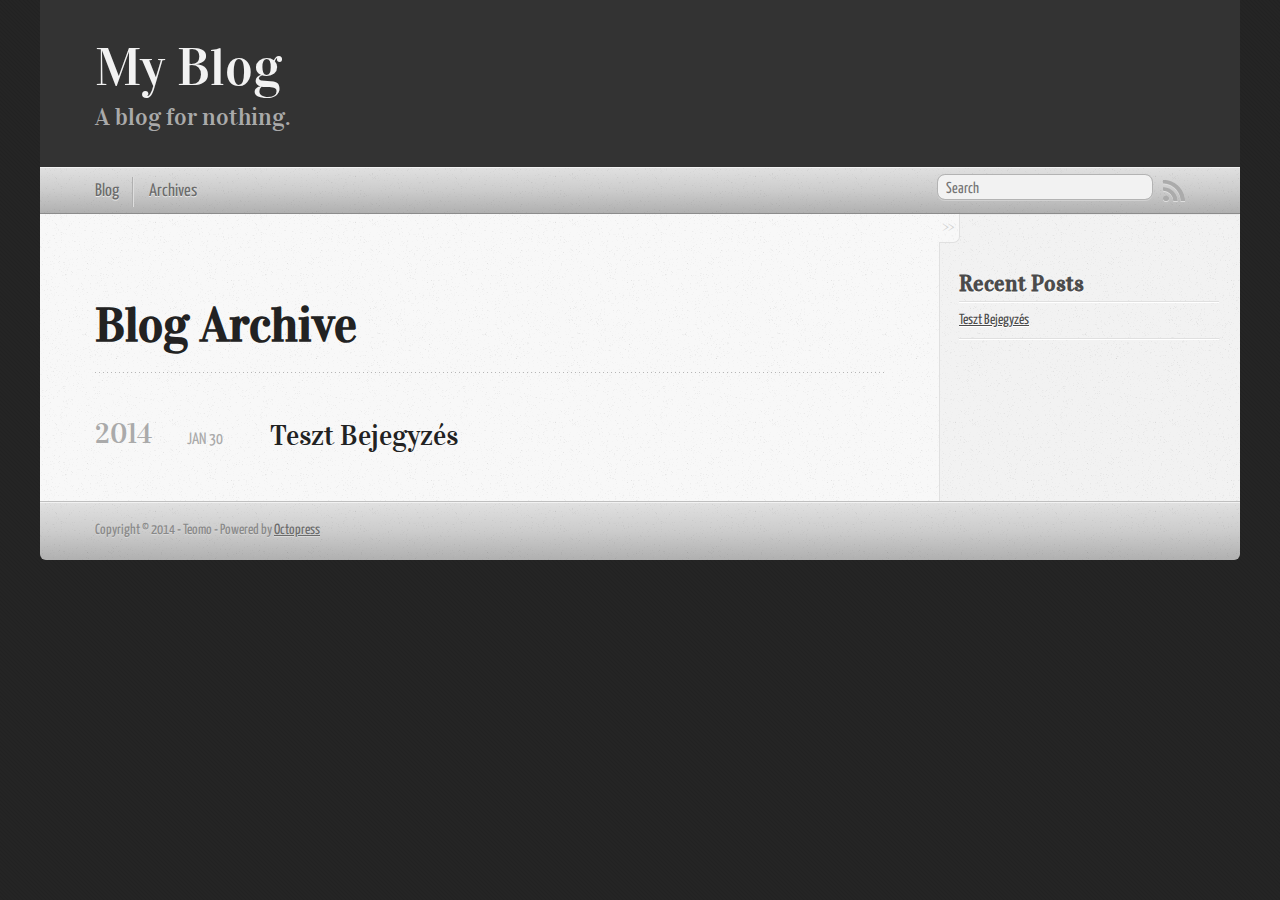
==== commit 9d8debda: "Site updated at 2014-01-31 00:58:00 UTC" ====
--- a/blog/archives/index.html
+++ b/blog/archives/index.html
@@ -35,7 +35,7 @@
 <link href='http://fonts.googleapis.com/css?family=Antic+Didone' rel='stylesheet' type='text/css'>
 <link href='http://fonts.googleapis.com/css?family=Ultra' rel='stylesheet' type='text/css'>
 <link href='http://fonts.googleapis.com/css?family=Vidaloka' rel='stylesheet' type='text/css'>
-<link href='http://fonts.googleapis.com/css?family=Yanone+Kaffeesatz:400,300,200,700' rel='stylesheet' type='text/css'>
+<link href='http://fonts.googleapis.com/css?family=Yanone+Kaffeesatz:200' rel='stylesheet' type='text/css'>
 
 
   
--- a/stylesheets/screen.css
+++ b/stylesheets/screen.css
@@ -1,70 +1 @@
-/*
-Syntax error: Invalid CSS after "...f; font-weight:": expected pseudoclass or pseudoelement, was " 400;"
-        on line 6 of /home/teomo/octopress/sass/custom/_fonts.scss
-        from line 5 of /home/teomo/octopress/sass/screen.scss
-
-1: /home/teomo/octopress/sass/screen.scss
-
-Backtrace:
-/home/teomo/octopress/sass/custom/_fonts.scss:6
-/home/teomo/octopress/sass/screen.scss:5
-/home/teomo/.rvm/gems/ruby-2.1.0/gems/sass-3.2.9/lib/sass/scss/parser.rb:1146:in `expected'
-/home/teomo/.rvm/gems/ruby-2.1.0/gems/sass-3.2.9/lib/sass/scss/parser.rb:1084:in `expected'
-/home/teomo/.rvm/gems/ruby-2.1.0/gems/sass-3.2.9/lib/sass/scss/parser.rb:1066:in `expr!'
-/home/teomo/.rvm/gems/ruby-2.1.0/gems/sass-3.2.9/lib/sass/scss/parser.rb:794:in `pseudo'
-/home/teomo/.rvm/gems/ruby-2.1.0/gems/sass-3.2.9/lib/sass/scss/parser.rb:678:in `simple_selector_sequence'
-/home/teomo/.rvm/gems/ruby-2.1.0/gems/sass-3.2.9/lib/sass/scss/parser.rb:640:in `_selector'
-/home/teomo/.rvm/gems/ruby-2.1.0/gems/sass-3.2.9/lib/sass/scss/parser.rb:619:in `selector'
-/home/teomo/.rvm/gems/ruby-2.1.0/gems/sass-3.2.9/lib/sass/scss/parser.rb:603:in `selector_sequence'
-/home/teomo/.rvm/gems/ruby-2.1.0/gems/sass-3.2.9/lib/sass/scss/parser.rb:528:in `ruleset'
-/home/teomo/.rvm/gems/ruby-2.1.0/gems/sass-3.2.9/lib/sass/scss/parser.rb:553:in `block_child'
-/home/teomo/.rvm/gems/ruby-2.1.0/gems/sass-3.2.9/lib/sass/scss/parser.rb:546:in `block_contents'
-/home/teomo/.rvm/gems/ruby-2.1.0/gems/sass-3.2.9/lib/sass/scss/parser.rb:82:in `stylesheet'
-/home/teomo/.rvm/gems/ruby-2.1.0/gems/sass-3.2.9/lib/sass/scss/parser.rb:27:in `parse'
-/home/teomo/.rvm/gems/ruby-2.1.0/gems/sass-3.2.9/lib/sass/engine.rb:342:in `_to_tree'
-/home/teomo/.rvm/gems/ruby-2.1.0/gems/sass-3.2.9/lib/sass/engine.rb:274:in `to_tree'
-/home/teomo/.rvm/gems/ruby-2.1.0/gems/sass-3.2.9/lib/sass/tree/visitors/perform.rb:225:in `visit_import'
-/home/teomo/.rvm/gems/ruby-2.1.0/gems/sass-3.2.9/lib/sass/tree/visitors/base.rb:37:in `visit'
-/home/teomo/.rvm/gems/ruby-2.1.0/gems/sass-3.2.9/lib/sass/tree/visitors/perform.rb:100:in `visit'
-/home/teomo/.rvm/gems/ruby-2.1.0/gems/sass-3.2.9/lib/sass/tree/visitors/base.rb:53:in `block in visit_children'
-/home/teomo/.rvm/gems/ruby-2.1.0/gems/sass-3.2.9/lib/sass/tree/visitors/base.rb:53:in `map'
-/home/teomo/.rvm/gems/ruby-2.1.0/gems/sass-3.2.9/lib/sass/tree/visitors/base.rb:53:in `visit_children'
-/home/teomo/.rvm/gems/ruby-2.1.0/gems/sass-3.2.9/lib/sass/tree/visitors/perform.rb:109:in `block in visit_children'
-/home/teomo/.rvm/gems/ruby-2.1.0/gems/sass-3.2.9/lib/sass/tree/visitors/perform.rb:121:in `with_environment'
-/home/teomo/.rvm/gems/ruby-2.1.0/gems/sass-3.2.9/lib/sass/tree/visitors/perform.rb:108:in `visit_children'
-/home/teomo/.rvm/gems/ruby-2.1.0/gems/sass-3.2.9/lib/sass/tree/visitors/base.rb:37:in `block in visit'
-/home/teomo/.rvm/gems/ruby-2.1.0/gems/sass-3.2.9/lib/sass/tree/visitors/perform.rb:128:in `visit_root'
-/home/teomo/.rvm/gems/ruby-2.1.0/gems/sass-3.2.9/lib/sass/tree/visitors/base.rb:37:in `visit'
-/home/teomo/.rvm/gems/ruby-2.1.0/gems/sass-3.2.9/lib/sass/tree/visitors/perform.rb:100:in `visit'
-/home/teomo/.rvm/gems/ruby-2.1.0/gems/sass-3.2.9/lib/sass/tree/visitors/perform.rb:7:in `visit'
-/home/teomo/.rvm/gems/ruby-2.1.0/gems/sass-3.2.9/lib/sass/tree/root_node.rb:20:in `render'
-/home/teomo/.rvm/gems/ruby-2.1.0/gems/sass-3.2.9/lib/sass/engine.rb:315:in `_render'
-/home/teomo/.rvm/gems/ruby-2.1.0/gems/sass-3.2.9/lib/sass/engine.rb:262:in `render'
-/home/teomo/.rvm/gems/ruby-2.1.0/gems/compass-0.12.2/lib/compass/compiler.rb:140:in `block (2 levels) in compile'
-/home/teomo/.rvm/gems/ruby-2.1.0/gems/compass-0.12.2/lib/compass/compiler.rb:126:in `timed'
-/home/teomo/.rvm/gems/ruby-2.1.0/gems/compass-0.12.2/lib/compass/compiler.rb:139:in `block in compile'
-/home/teomo/.rvm/gems/ruby-2.1.0/gems/compass-0.12.2/lib/compass/logger.rb:45:in `red'
-/home/teomo/.rvm/gems/ruby-2.1.0/gems/compass-0.12.2/lib/compass/compiler.rb:138:in `compile'
-/home/teomo/.rvm/gems/ruby-2.1.0/gems/compass-0.12.2/lib/compass/compiler.rb:118:in `compile_if_required'
-/home/teomo/.rvm/gems/ruby-2.1.0/gems/compass-0.12.2/lib/compass/compiler.rb:103:in `block (2 levels) in run'
-/home/teomo/.rvm/gems/ruby-2.1.0/gems/compass-0.12.2/lib/compass/compiler.rb:101:in `each'
-/home/teomo/.rvm/gems/ruby-2.1.0/gems/compass-0.12.2/lib/compass/compiler.rb:101:in `block in run'
-/home/teomo/.rvm/gems/ruby-2.1.0/gems/compass-0.12.2/lib/compass/compiler.rb:126:in `timed'
-/home/teomo/.rvm/gems/ruby-2.1.0/gems/compass-0.12.2/lib/compass/compiler.rb:100:in `run'
-/home/teomo/.rvm/gems/ruby-2.1.0/gems/compass-0.12.2/lib/compass/commands/update_project.rb:45:in `perform'
-/home/teomo/.rvm/gems/ruby-2.1.0/gems/compass-0.12.2/lib/compass/commands/base.rb:18:in `execute'
-/home/teomo/.rvm/gems/ruby-2.1.0/gems/compass-0.12.2/lib/compass/commands/project_base.rb:19:in `execute'
-/home/teomo/.rvm/gems/ruby-2.1.0/gems/compass-0.12.2/lib/compass/exec/sub_command_ui.rb:43:in `perform!'
-/home/teomo/.rvm/gems/ruby-2.1.0/gems/compass-0.12.2/lib/compass/exec/sub_command_ui.rb:15:in `run!'
-/home/teomo/.rvm/gems/ruby-2.1.0/gems/compass-0.12.2/bin/compass:30:in `block in <top (required)>'
-/home/teomo/.rvm/gems/ruby-2.1.0/gems/compass-0.12.2/bin/compass:44:in `call'
-/home/teomo/.rvm/gems/ruby-2.1.0/gems/compass-0.12.2/bin/compass:44:in `<top (required)>'
-/home/teomo/.rvm/gems/ruby-2.1.0/bin/compass:23:in `load'
-/home/teomo/.rvm/gems/ruby-2.1.0/bin/compass:23:in `<main>'
-/home/teomo/.rvm/gems/ruby-2.1.0/bin/ruby_executable_hooks:15:in `eval'
-/home/teomo/.rvm/gems/ruby-2.1.0/bin/ruby_executable_hooks:15:in `<main>'
-*/
-body:before {
-  white-space: pre;
-  font-family: monospace;
-  content: "Syntax error: Invalid CSS after \"...f; font-weight:\": expected pseudoclass or pseudoelement, was \" 400;\"\A         on line 6 of /home/teomo/octopress/sass/custom/_fonts.scss\A         from line 5 of /home/teomo/octopress/sass/screen.scss\A \A 1: /home/teomo/octopress/sass/screen.scss"; }
+html,body,div,span,applet,object,iframe,h1,h2,h3,h4,h5,h6,p,blockquote,pre,a,abbr,acronym,address,big,cite,code,del,dfn,em,img,ins,kbd,q,s,samp,small,strike,strong,sub,sup,tt,var,b,u,i,center,dl,dt,dd,ol,ul,li,fieldset,form,label,legend,table,caption,tbody,tfoot,thead,tr,th,td,article,aside,canvas,details,embed,figure,figcaption,footer,header,hgroup,menu,nav,output,ruby,section,summary,time,mark,audio,video{margin:0;padding:0;border:0;font:inherit;font-size:100%;vertical-align:baseline}html{line-height:1}ol,ul{list-style:none}table{border-collapse:collapse;border-spacing:0}caption,th,td{text-align:left;font-weight:normal;vertical-align:middle}q,blockquote{quotes:none}q:before,q:after,blockquote:before,blockquote:after{content:"";content:none}a img{border:none}article,aside,details,figcaption,figure,footer,header,hgroup,menu,nav,section,summary{display:block}a{color:#1863a1}a:visited{color:#751590}a:focus{color:#0181eb}a:hover{color:#0181eb}a:active{color:#01579f}aside.sidebar a{color:#222}aside.sidebar a:focus{color:#0181eb}aside.sidebar a:hover{color:#0181eb}aside.sidebar a:active{color:#01579f}a{-webkit-transition:color 0.3s;-moz-transition:color 0.3s;-o-transition:color 0.3s;transition:color 0.3s}html{background:#252525 url('/images/line-tile.png?1391114495') top left}body>div{background:#f2f2f2 url('/images/noise.png?1391114495') top left;border-bottom:1px solid #bfbfbf}body>div>div{background:#f8f8f8 url('/images/noise.png?1391114495') top left;border-right:1px solid #e0e0e0}.heading,body>header h1,h1,h2,h3,h4,h5,h6{font-family:"Vidaloka",serif}.sans,body>header h2,article header p.meta,article>footer,#content .blog-index footer,html .gist .gist-file .gist-meta,#blog-archives a.category,#blog-archives time,aside.sidebar section,body>footer{font-family:"Yanone Kaffeesatz",sans-serif}.serif,body,#content .blog-index a[rel=full-article]{font-family:"Antic Didone",serif}.mono,pre,code,tt,p code,li code{font-family:Menlo,Monaco,"Andale Mono","lucida console","Courier New",monospace}body>header h1{font-size:2.2em;font-family:"Vidaloka",serif;font-weight:normal;line-height:1.2em;margin-bottom:0.6667em}body>header h2{font-family:"Vidaloka",serif}body{line-height:1.5em;color:#222}h1{font-size:2.2em;line-height:1.2em}@media only screen and (min-width: 992px){body{font-size:1.15em}h1{font-size:2.6em;line-height:1.2em}}h1,h2,h3,h4,h5,h6{text-rendering:optimizelegibility;margin-bottom:1em;font-weight:bold}h2,section h1{font-size:1.5em}h3,section h2,section section h1{font-size:1.3em}h4,section h3,section section h2,section section section h1{font-size:1em}h5,section h4,section section h3{font-size:.9em}h6,section h5,section section h4,section section section h3{font-size:.8em}p,article blockquote,ul,ol{margin-bottom:1.5em}ul{list-style-type:disc}ul ul{list-style-type:circle;margin-bottom:0px}ul ul ul{list-style-type:square;margin-bottom:0px}ol{list-style-type:decimal}ol ol{list-style-type:lower-alpha;margin-bottom:0px}ol ol ol{list-style-type:lower-roman;margin-bottom:0px}ul,ul ul,ul ol,ol,ol ul,ol ol{margin-left:1.3em}ul ul,ul ol,ol ul,ol ol{margin-bottom:0em}strong{font-weight:bold}em{font-style:italic}sup,sub{font-size:0.75em;position:relative;display:inline-block;padding:0 .2em;line-height:.8em}sup{top:-.5em}sub{bottom:-.5em}a[rev='footnote']{font-size:.75em;padding:0 .3em;line-height:1}q{font-style:italic}q:before{content:"\201C"}q:after{content:"\201D"}em,dfn{font-style:italic}strong,dfn{font-weight:bold}del,s{text-decoration:line-through}abbr,acronym{border-bottom:1px dotted;cursor:help}hr{margin-bottom:0.2em}small{font-size:.8em}big{font-size:1.2em}article blockquote{font-style:italic;position:relative;font-size:1.2em;line-height:1.5em;padding-left:1em;border-left:4px solid rgba(170,170,170,0.5)}article blockquote cite{font-style:italic}article blockquote cite a{color:#aaa !important;word-wrap:break-word}article blockquote cite:before{content:'\2014';padding-right:.3em;padding-left:.3em;color:#aaa}@media only screen and (min-width: 992px){article blockquote{padding-left:1.5em;border-left-width:4px}}.pullquote-right:before,.pullquote-left:before{padding:0;border:none;content:attr(data-pullquote);float:right;width:45%;margin:.5em 0 1em 1.5em;position:relative;top:7px;font-size:1.4em;line-height:1.45em}.pullquote-left:before{float:left;margin:.5em 1.5em 1em 0}.force-wrap,article a,aside.sidebar a{white-space:-moz-pre-wrap;white-space:-pre-wrap;white-space:-o-pre-wrap;white-space:pre-wrap;word-wrap:break-word}.group,body>header,body>nav,body>footer,body #content>article,body #content>div>article,body #content>div>section,body div.pagination,aside.sidebar,#main,#content,.sidebar{*zoom:1}.group:after,body>header:after,body>nav:after,body>footer:after,body #content>article:after,body #content>div>section:after,body div.pagination:after,#main:after,#content:after,.sidebar:after{content:"";display:table;clear:both}body{-webkit-text-size-adjust:none;max-width:1200px;position:relative;margin:0 auto}body>header,body>nav,body>footer,body #content>article,body #content>div>article,body #content>div>section{padding-left:18px;padding-right:18px}@media only screen and (min-width: 480px){body>header,body>nav,body>footer,body #content>article,body #content>div>article,body #content>div>section{padding-left:25px;padding-right:25px}}@media only screen and (min-width: 768px){body>header,body>nav,body>footer,body #content>article,body #content>div>article,body #content>div>section{padding-left:35px;padding-right:35px}}@media only screen and (min-width: 992px){body>header,body>nav,body>footer,body #content>article,body #content>div>article,body #content>div>section{padding-left:55px;padding-right:55px}}body div.pagination{margin-left:18px;margin-right:18px}@media only screen and (min-width: 480px){body div.pagination{margin-left:25px;margin-right:25px}}@media only screen and (min-width: 768px){body div.pagination{margin-left:35px;margin-right:35px}}@media only screen and (min-width: 992px){body div.pagination{margin-left:55px;margin-right:55px}}body>header{font-size:1em;padding-top:1.5em;padding-bottom:1.5em}#content{overflow:hidden}#content>div,#content>article{width:100%}aside.sidebar{float:none;padding:0 18px 1px;background-color:#f7f7f7;border-top:1px solid #e0e0e0}.flex-content,article img,article video,article .flash-video,aside.sidebar img{max-width:100%;height:auto}.basic-alignment.left,article img.left,article video.left,article .left.flash-video,aside.sidebar img.left{float:left;margin-right:1.5em}.basic-alignment.right,article img.right,article video.right,article .right.flash-video,aside.sidebar img.right{float:right;margin-left:1.5em}.basic-alignment.center,article img.center,article video.center,article .center.flash-video,aside.sidebar img.center{display:block;margin:0 auto 1.5em}.basic-alignment.left,article img.left,article video.left,article .left.flash-video,aside.sidebar img.left,.basic-alignment.right,article img.right,article video.right,article .right.flash-video,aside.sidebar img.right{margin-bottom:.8em}.toggle-sidebar,.no-sidebar .toggle-sidebar{display:none}@media only screen and (min-width: 750px){body.sidebar-footer aside.sidebar{float:none;width:auto;clear:left;margin:0;padding:0 35px 1px;background-color:#f7f7f7;border-top:1px solid #eaeaea}body.sidebar-footer aside.sidebar section.odd,body.sidebar-footer aside.sidebar section.even{float:left;width:48%}body.sidebar-footer aside.sidebar section.odd{margin-left:0}body.sidebar-footer aside.sidebar section.even{margin-left:4%}body.sidebar-footer aside.sidebar.thirds section{width:30%;margin-left:5%}body.sidebar-footer aside.sidebar.thirds section.first{margin-left:0;clear:both}}body.sidebar-footer #content{margin-right:0px}body.sidebar-footer .toggle-sidebar{display:none}@media only screen and (min-width: 550px){body>header{font-size:1em}}@media only screen and (min-width: 750px){aside.sidebar{float:none;width:auto;clear:left;margin:0;padding:0 35px 1px;background-color:#f7f7f7;border-top:1px solid #eaeaea}aside.sidebar section.odd,aside.sidebar section.even{float:left;width:48%}aside.sidebar section.odd{margin-left:0}aside.sidebar section.even{margin-left:4%}aside.sidebar.thirds section{width:30%;margin-left:5%}aside.sidebar.thirds section.first{margin-left:0;clear:both}}@media only screen and (min-width: 768px){body{-webkit-text-size-adjust:auto}body>header{font-size:1.2em}#main{padding:0;margin:0 auto}#content{overflow:visible;margin-right:240px;position:relative}.no-sidebar #content{margin-right:0;border-right:0}.collapse-sidebar #content{margin-right:20px}#content>div,#content>article{padding-top:17.5px;padding-bottom:17.5px;float:left}aside.sidebar{width:210px;padding:0 15px 15px;background:none;clear:none;float:left;margin:0 -100% 0 0}aside.sidebar section{width:auto;margin-left:0}aside.sidebar section.odd,aside.sidebar section.even{float:none;width:auto;margin-left:0}.collapse-sidebar aside.sidebar{float:none;width:auto;clear:left;margin:0;padding:0 35px 1px;background-color:#f7f7f7;border-top:1px solid #eaeaea}.collapse-sidebar aside.sidebar section.odd,.collapse-sidebar aside.sidebar section.even{float:left;width:48%}.collapse-sidebar aside.sidebar section.odd{margin-left:0}.collapse-sidebar aside.sidebar section.even{margin-left:4%}.collapse-sidebar aside.sidebar.thirds section{width:30%;margin-left:5%}.collapse-sidebar aside.sidebar.thirds section.first{margin-left:0;clear:both}}@media only screen and (min-width: 992px){body>header{font-size:1.3em}#content{margin-right:300px}#content>div,#content>article{padding-top:27.5px;padding-bottom:27.5px}aside.sidebar{width:260px;padding:1.2em 20px 20px}.collapse-sidebar aside.sidebar{padding-left:55px;padding-right:55px}}@media only screen and (min-width: 768px){ul,ol{margin-left:0}}body>header{background:#333}body>header h1{display:inline-block;margin:0}body>header h1 a,body>header h1 a:visited,body>header h1 a:hover{color:#f2f2f2;text-decoration:none}body>header h2{margin:.2em 0 0;font-size:1em;color:#aaa;font-weight:normal}body>nav{position:relative;background-color:#ccc;background:url('/images/noise.png?1391114495'),-webkit-gradient(linear, 50% 0%, 50% 100%, color-stop(0%, #e0e0e0), color-stop(50%, #cccccc), color-stop(100%, #b0b0b0));background:url('/images/noise.png?1391114495'),-webkit-linear-gradient(#e0e0e0,#cccccc,#b0b0b0);background:url('/images/noise.png?1391114495'),-moz-linear-gradient(#e0e0e0,#cccccc,#b0b0b0);background:url('/images/noise.png?1391114495'),-o-linear-gradient(#e0e0e0,#cccccc,#b0b0b0);background:url('/images/noise.png?1391114495'),linear-gradient(#e0e0e0,#cccccc,#b0b0b0);border-top:1px solid #f2f2f2;border-bottom:1px solid #8c8c8c;padding-top:.35em;padding-bottom:.35em}body>nav form{-webkit-background-clip:padding;-moz-background-clip:padding;background-clip:padding-box;margin:0;padding:0}body>nav form .search{padding:.3em .5em 0;font-size:.85em;font-family:"Yanone Kaffeesatz",sans-serif;line-height:1.1em;width:95%;-webkit-border-radius:0.5em;-moz-border-radius:0.5em;-ms-border-radius:0.5em;-o-border-radius:0.5em;border-radius:0.5em;-webkit-background-clip:padding;-moz-background-clip:padding;background-clip:padding-box;-webkit-box-shadow:#d1d1d1 0 1px;-moz-box-shadow:#d1d1d1 0 1px;box-shadow:#d1d1d1 0 1px;background-color:#f2f2f2;border:1px solid #b3b3b3;color:#888}body>nav form .search:focus{color:#444;border-color:#80b1df;-webkit-box-shadow:#80b1df 0 0 4px,#80b1df 0 0 3px inset;-moz-box-shadow:#80b1df 0 0 4px,#80b1df 0 0 3px inset;box-shadow:#80b1df 0 0 4px,#80b1df 0 0 3px inset;background-color:#fff;outline:none}body>nav fieldset[role=search]{float:right;width:48%}body>nav fieldset.mobile-nav{float:left;width:48%}body>nav fieldset.mobile-nav select{width:100%;font-size:.8em;border:1px solid #888}body>nav ul{display:none}@media only screen and (min-width: 550px){body>nav{font-size:.9em}body>nav ul{margin:0;padding:0;border:0;overflow:hidden;*zoom:1;float:left;display:block;padding-top:.15em}body>nav ul li{list-style-image:none;list-style-type:none;margin-left:0;white-space:nowrap;display:inline;float:left;padding-left:0;padding-right:0}body>nav ul li:first-child,body>nav ul li.first{padding-left:0}body>nav ul li:last-child{padding-right:0}body>nav ul li.last{padding-right:0}body>nav ul.subscription{margin-left:.8em;float:right}body>nav ul.subscription li:last-child a{padding-right:0}body>nav ul li{margin:0}body>nav a{color:#6b6b6b;font-family:"Yanone Kaffeesatz",sans-serif;text-shadow:#ebebeb 0 1px;float:left;text-decoration:none;font-size:1.1em;padding:.1em 0;line-height:1.5em}body>nav a:visited{color:#6b6b6b}body>nav a:hover{color:#2b2b2b}body>nav li+li{border-left:1px solid #b0b0b0;margin-left:.8em}body>nav li+li a{padding-left:.8em;border-left:1px solid #dedede}body>nav form{float:right;text-align:left;padding-left:.8em;width:175px}body>nav form .search{width:93%;font-size:.95em;line-height:1.2em}body>nav ul[data-subscription$=email]+form{width:97px}body>nav ul[data-subscription$=email]+form .search{width:91%}body>nav fieldset.mobile-nav{display:none}body>nav fieldset[role=search]{width:99%}}@media only screen and (min-width: 992px){body>nav form{width:215px}body>nav ul[data-subscription$=email]+form{width:147px}}.no-placeholder body>nav .search{background:#f2f2f2 url('/images/search.png?1391114495') 0.3em 0.25em no-repeat;text-indent:1.3em}@media only screen and (min-width: 550px){.maskImage body>nav ul[data-subscription$=email]+form{width:123px}}@media only screen and (min-width: 992px){.maskImage body>nav ul[data-subscription$=email]+form{width:173px}}.maskImage ul.subscription{position:relative;top:.2em}.maskImage ul.subscription li,.maskImage ul.subscription a{border:0;padding:0}.maskImage a[rel=subscribe-rss]{position:relative;top:0px;text-indent:-999999em;background-color:#dedede;border:0;padding:0}.maskImage a[rel=subscribe-rss],.maskImage a[rel=subscribe-rss]:after{-webkit-mask-image:url('/images/rss.png?1391114495');-moz-mask-image:url('/images/rss.png?1391114495');-ms-mask-image:url('/images/rss.png?1391114495');-o-mask-image:url('/images/rss.png?1391114495');mask-image:url('/images/rss.png?1391114495');-webkit-mask-repeat:no-repeat;-moz-mask-repeat:no-repeat;-ms-mask-repeat:no-repeat;-o-mask-repeat:no-repeat;mask-repeat:no-repeat;width:22px;height:22px}.maskImage a[rel=subscribe-rss]:after{content:"";position:absolute;top:-1px;left:0;background-color:#ababab}.maskImage a[rel=subscribe-rss]:hover:after{background-color:#9e9e9e}.maskImage a[rel=subscribe-email]{position:relative;top:0px;text-indent:-999999em;background-color:#dedede;border:0;padding:0}.maskImage a[rel=subscribe-email],.maskImage a[rel=subscribe-email]:after{-webkit-mask-image:url('/images/email.png?1391114495');-moz-mask-image:url('/images/email.png?1391114495');-ms-mask-image:url('/images/email.png?1391114495');-o-mask-image:url('/images/email.png?1391114495');mask-image:url('/images/email.png?1391114495');-webkit-mask-repeat:no-repeat;-moz-mask-repeat:no-repeat;-ms-mask-repeat:no-repeat;-o-mask-repeat:no-repeat;mask-repeat:no-repeat;width:28px;height:22px}.maskImage a[rel=subscribe-email]:after{content:"";position:absolute;top:-1px;left:0;background-color:#ababab}.maskImage a[rel=subscribe-email]:hover:after{background-color:#9e9e9e}article{padding-top:1em}article header{position:relative;padding-top:2em;padding-bottom:1em;margin-bottom:1em;background:url('[data-uri]') bottom left repeat-x}article header h1{margin:0}article header h1 a{text-decoration:none}article header h1 a:hover{text-decoration:underline}article header p{font-size:.9em;color:#aaa;margin:0}article header p.meta{text-transform:uppercase;position:absolute;top:0}@media only screen and (min-width: 768px){article header{margin-bottom:1.5em;padding-bottom:1em;background:url('[data-uri]') bottom left repeat-x}}article h2{padding-top:0.8em;background:url('[data-uri]') top left repeat-x}.entry-content article h2:first-child,article header+h2{padding-top:0}article h2:first-child,article header+h2{background:none}article .feature{padding-top:.5em;margin-bottom:1em;padding-bottom:1em;background:url('[data-uri]') bottom left repeat-x;font-size:2.0em;font-style:italic;line-height:1.3em}article img,article video,article .flash-video{-webkit-border-radius:0.3em;-moz-border-radius:0.3em;-ms-border-radius:0.3em;-o-border-radius:0.3em;border-radius:0.3em;-webkit-box-shadow:rgba(0,0,0,0.15) 0 1px 4px;-moz-box-shadow:rgba(0,0,0,0.15) 0 1px 4px;box-shadow:rgba(0,0,0,0.15) 0 1px 4px;-webkit-box-sizing:border-box;-moz-box-sizing:border-box;box-sizing:border-box;border:#fff 0.5em solid}article video,article .flash-video{margin:0 auto 1.5em}article video{display:block;width:100%}article .flash-video>div{position:relative;display:block;padding-bottom:56.25%;padding-top:1px;height:0;overflow:hidden}article .flash-video>div iframe,article .flash-video>div object,article .flash-video>div embed{position:absolute;top:0;left:0;width:100%;height:100%}article>footer{padding-bottom:2.5em;margin-top:2em}article>footer p.meta{margin-bottom:.8em;font-size:.85em;clear:both;overflow:hidden}.blog-index article+article{background:url('[data-uri]') top left repeat-x}#content .blog-index{padding-top:0;padding-bottom:0}#content .blog-index article{padding-top:2em}#content .blog-index article header{background:none;padding-bottom:0}#content .blog-index article h1{font-size:2.2em}#content .blog-index article h1 a{color:inherit}#content .blog-index article h1 a:hover{color:#0181eb}#content .blog-index a[rel=full-article]{background:#ebebeb;display:inline-block;padding:.4em .8em;margin-right:.5em;text-decoration:none;color:#666;-webkit-transition:background-color 0.5s;-moz-transition:background-color 0.5s;-o-transition:background-color 0.5s;transition:background-color 0.5s}#content .blog-index a[rel=full-article]:hover{background:#0181eb;text-shadow:none;color:#f8f8f8}#content .blog-index footer{margin-top:1em}.separator,article>footer .byline+time:before,article>footer time+time:before,article>footer .comments:before,article>footer .byline ~ .categories:before{content:"\2022 ";padding:0 .4em 0 .2em;display:inline-block}#content div.pagination{text-align:center;font-size:.95em;position:relative;background:url('[data-uri]') top left repeat-x;padding-top:1.5em;padding-bottom:1.5em}#content div.pagination a{text-decoration:none;color:#aaa}#content div.pagination a.prev{position:absolute;left:0}#content div.pagination a.next{position:absolute;right:0}#content div.pagination a:hover{color:#0181eb}#content div.pagination a[href*=archive]:before,#content div.pagination a[href*=archive]:after{content:'\2014';padding:0 .3em}p.meta+.sharing{padding-top:1em;padding-left:0;background:url('[data-uri]') top left repeat-x}#fb-root{display:none}.highlight,html .gist .gist-file .gist-syntax .gist-highlight{border:1px solid #05232b !important}.highlight table td.code,html .gist .gist-file .gist-syntax .gist-highlight table td.code{width:100%}.highlight .line-numbers,html .gist .gist-file .gist-syntax .highlight .line_numbers{text-align:right;font-size:13px;line-height:1.45em;background:#073642 url('/images/noise.png?1391114495') top left !important;border-right:1px solid #00232c !important;-webkit-box-shadow:#083e4b -1px 0 inset;-moz-box-shadow:#083e4b -1px 0 inset;box-shadow:#083e4b -1px 0 inset;text-shadow:#021014 0 -1px;padding:.8em !important;-webkit-border-radius:0;-moz-border-radius:0;-ms-border-radius:0;-o-border-radius:0;border-radius:0}.highlight .line-numbers span,html .gist .gist-file .gist-syntax .highlight .line_numbers span{color:#586e75 !important}figure.code,.gist-file,pre{-webkit-box-shadow:rgba(0,0,0,0.06) 0 0 10px;-moz-box-shadow:rgba(0,0,0,0.06) 0 0 10px;box-shadow:rgba(0,0,0,0.06) 0 0 10px}figure.code .highlight pre,.gist-file .highlight pre,pre .highlight pre{-webkit-box-shadow:none;-moz-box-shadow:none;box-shadow:none}.gist .highlight *::-moz-selection,figure.code .highlight *::-moz-selection{background:#386774;color:inherit;text-shadow:#002b36 0 1px}.gist .highlight *::-webkit-selection,figure.code .highlight *::-webkit-selection{background:#386774;color:inherit;text-shadow:#002b36 0 1px}.gist .highlight *::selection,figure.code .highlight *::selection{background:#386774;color:inherit;text-shadow:#002b36 0 1px}html .gist .gist-file{margin-bottom:1.8em;position:relative;border:none;padding-top:26px !important}html .gist .gist-file .highlight{margin-bottom:0}html .gist .gist-file .gist-syntax{border-bottom:0 !important;background:none !important}html .gist .gist-file .gist-syntax .gist-highlight{background:#002b36 !important}html .gist .gist-file .gist-syntax .highlight pre{padding:0}html .gist .gist-file .gist-meta{padding:.6em 0.8em;border:1px solid #083e4b !important;color:#586e75;font-size:.7em !important;background:#073642 url('/images/noise.png?1391114495') top left;line-height:1.5em}html .gist .gist-file .gist-meta a{color:#75878b !important;text-decoration:none}html .gist .gist-file .gist-meta a:hover{text-decoration:underline}html .gist .gist-file .gist-meta a:hover{color:#93a1a1 !important}html .gist .gist-file .gist-meta a[href*='#file']{position:absolute;top:0;left:0;right:-10px;color:#474747 !important}html .gist .gist-file .gist-meta a[href*='#file']:hover{color:#1863a1 !important}html .gist .gist-file .gist-meta a[href*=raw]{top:.4em}pre{background:#002b36 url('/images/noise.png?1391114495') top left;-webkit-border-radius:0.4em;-moz-border-radius:0.4em;-ms-border-radius:0.4em;-o-border-radius:0.4em;border-radius:0.4em;border:1px solid #05232b;line-height:1.45em;font-size:13px;margin-bottom:2.1em;padding:.8em 1em;color:#93a1a1;overflow:auto}h3.filename+pre{-moz-border-radius-topleft:0px;-webkit-border-top-left-radius:0px;border-top-left-radius:0px;-moz-border-radius-topright:0px;-webkit-border-top-right-radius:0px;border-top-right-radius:0px}p code,li code{display:inline-block;white-space:no-wrap;background:#fff;font-size:.8em;line-height:1.5em;color:#555;border:1px solid #ddd;-webkit-border-radius:0.4em;-moz-border-radius:0.4em;-ms-border-radius:0.4em;-o-border-radius:0.4em;border-radius:0.4em;padding:0 .3em;margin:-1px 0}p pre code,li pre code{font-size:1em !important;background:none;border:none}.pre-code,html .gist .gist-file .gist-syntax .highlight pre,.highlight code{font-family:Menlo,Monaco,"Andale Mono","lucida console","Courier New",monospace !important;overflow:scroll;overflow-y:hidden;display:block;padding:.8em;overflow-x:auto;line-height:1.45em;background:#002b36 url('/images/noise.png?1391114495') top left !important;color:#93a1a1 !important}.pre-code span,html .gist .gist-file .gist-syntax .highlight pre span,.highlight code span{color:#93a1a1 !important}.pre-code span,html .gist .gist-file .gist-syntax .highlight pre span,.highlight code span{font-style:normal !important;font-weight:normal !important}.pre-code .c,html .gist .gist-file .gist-syntax .highlight pre .c,.highlight code .c{color:#586e75 !important;font-style:italic !important}.pre-code .cm,html .gist .gist-file .gist-syntax .highlight pre .cm,.highlight code .cm{color:#586e75 !important;font-style:italic !important}.pre-code .cp,html .gist .gist-file .gist-syntax .highlight pre .cp,.highlight code .cp{color:#586e75 !important;font-style:italic !important}.pre-code .c1,html .gist .gist-file .gist-syntax .highlight pre .c1,.highlight code .c1{color:#586e75 !important;font-style:italic !important}.pre-code .cs,html .gist .gist-file .gist-syntax .highlight pre .cs,.highlight code .cs{color:#586e75 !important;font-weight:bold !important;font-style:italic !important}.pre-code .err,html .gist .gist-file .gist-syntax .highlight pre .err,.highlight code .err{color:#dc322f !important;background:none !important}.pre-code .k,html .gist .gist-file .gist-syntax .highlight pre .k,.highlight code .k{color:#cb4b16 !important}.pre-code .o,html .gist .gist-file .gist-syntax .highlight pre .o,.highlight code .o{color:#93a1a1 !important;font-weight:bold !important}.pre-code .p,html .gist .gist-file .gist-syntax .highlight pre .p,.highlight code .p{color:#93a1a1 !important}.pre-code .ow,html .gist .gist-file .gist-syntax .highlight pre .ow,.highlight code .ow{color:#2aa198 !important;font-weight:bold !important}.pre-code .gd,html .gist .gist-file .gist-syntax .highlight pre .gd,.highlight code .gd{color:#93a1a1 !important;background-color:#372c34 !important;display:inline-block}.pre-code .gd .x,html .gist .gist-file .gist-syntax .highlight pre .gd .x,.highlight code .gd .x{color:#93a1a1 !important;background-color:#4d2d33 !important;display:inline-block}.pre-code .ge,html .gist .gist-file .gist-syntax .highlight pre .ge,.highlight code .ge{color:#93a1a1 !important;font-style:italic !important}.pre-code .gh,html .gist .gist-file .gist-syntax .highlight pre .gh,.highlight code .gh{color:#586e75 !important}.pre-code .gi,html .gist .gist-file .gist-syntax .highlight pre .gi,.highlight code .gi{color:#93a1a1 !important;background-color:#1a412b !important;display:inline-block}.pre-code .gi .x,html .gist .gist-file .gist-syntax .highlight pre .gi .x,.highlight code .gi .x{color:#93a1a1 !important;background-color:#355720 !important;display:inline-block}.pre-code .gs,html .gist .gist-file .gist-syntax .highlight pre .gs,.highlight code .gs{color:#93a1a1 !important;font-weight:bold !important}.pre-code .gu,html .gist .gist-file .gist-syntax .highlight pre .gu,.highlight code .gu{color:#6c71c4 !important}.pre-code .kc,html .gist .gist-file .gist-syntax .highlight pre .kc,.highlight code .kc{color:#859900 !important;font-weight:bold !important}.pre-code .kd,html .gist .gist-file .gist-syntax .highlight pre .kd,.highlight code .kd{color:#268bd2 !important}.pre-code .kp,html .gist .gist-file .gist-syntax .highlight pre .kp,.highlight code .kp{color:#cb4b16 !important;font-weight:bold !important}.pre-code .kr,html .gist .gist-file .gist-syntax .highlight pre .kr,.highlight code .kr{color:#d33682 !important;font-weight:bold !important}.pre-code .kt,html .gist .gist-file .gist-syntax .highlight pre .kt,.highlight code .kt{color:#2aa198 !important}.pre-code .n,html .gist .gist-file .gist-syntax .highlight pre .n,.highlight code .n{color:#268bd2 !important}.pre-code .na,html .gist .gist-file .gist-syntax .highlight pre .na,.highlight code .na{color:#268bd2 !important}.pre-code .nb,html .gist .gist-file .gist-syntax .highlight pre .nb,.highlight code .nb{color:#859900 !important}.pre-code .nc,html .gist .gist-file .gist-syntax .highlight pre .nc,.highlight code .nc{color:#d33682 !important}.pre-code .no,html .gist .gist-file .gist-syntax .highlight pre .no,.highlight code .no{color:#b58900 !important}.pre-code .nl,html .gist .gist-file .gist-syntax .highlight pre .nl,.highlight code .nl{color:#859900 !important}.pre-code .ne,html .gist .gist-file .gist-syntax .highlight pre .ne,.highlight code .ne{color:#268bd2 !important;font-weight:bold !important}.pre-code .nf,html .gist .gist-file .gist-syntax .highlight pre .nf,.highlight code .nf{color:#268bd2 !important;font-weight:bold !important}.pre-code .nn,html .gist .gist-file .gist-syntax .highlight pre .nn,.highlight code .nn{color:#b58900 !important}.pre-code .nt,html .gist .gist-file .gist-syntax .highlight pre .nt,.highlight code .nt{color:#268bd2 !important;font-weight:bold !important}.pre-code .nx,html .gist .gist-file .gist-syntax .highlight pre .nx,.highlight code .nx{color:#b58900 !important}.pre-code .vg,html .gist .gist-file .gist-syntax .highlight pre .vg,.highlight code .vg{color:#268bd2 !important}.pre-code .vi,html .gist .gist-file .gist-syntax .highlight pre .vi,.highlight code .vi{color:#268bd2 !important}.pre-code .nv,html .gist .gist-file .gist-syntax .highlight pre .nv,.highlight code .nv{color:#268bd2 !important}.pre-code .mf,html .gist .gist-file .gist-syntax .highlight pre .mf,.highlight code .mf{color:#2aa198 !important}.pre-code .m,html .gist .gist-file .gist-syntax .highlight pre .m,.highlight code .m{color:#2aa198 !important}.pre-code .mh,html .gist .gist-file .gist-syntax .highlight pre .mh,.highlight code .mh{color:#2aa198 !important}.pre-code .mi,html .gist .gist-file .gist-syntax .highlight pre .mi,.highlight code .mi{color:#2aa198 !important}.pre-code .s,html .gist .gist-file .gist-syntax .highlight pre .s,.highlight code .s{color:#2aa198 !important}.pre-code .sd,html .gist .gist-file .gist-syntax .highlight pre .sd,.highlight code .sd{color:#2aa198 !important}.pre-code .s2,html .gist .gist-file .gist-syntax .highlight pre .s2,.highlight code .s2{color:#2aa198 !important}.pre-code .se,html .gist .gist-file .gist-syntax .highlight pre .se,.highlight code .se{color:#dc322f !important}.pre-code .si,html .gist .gist-file .gist-syntax .highlight pre .si,.highlight code .si{color:#268bd2 !important}.pre-code .sr,html .gist .gist-file .gist-syntax .highlight pre .sr,.highlight code .sr{color:#2aa198 !important}.pre-code .s1,html .gist .gist-file .gist-syntax .highlight pre .s1,.highlight code .s1{color:#2aa198 !important}.pre-code div .gd,html .gist .gist-file .gist-syntax .highlight pre div .gd,.highlight code div .gd,.pre-code div .gd .x,html .gist .gist-file .gist-syntax .highlight pre div .gd .x,.highlight code div .gd .x,.pre-code div .gi,html .gist .gist-file .gist-syntax .highlight pre div .gi,.highlight code div .gi,.pre-code div .gi .x,html .gist .gist-file .gist-syntax .highlight pre div .gi .x,.highlight code div .gi .x{display:inline-block;width:100%}.highlight,.gist-highlight{margin-bottom:1.8em;background:#002b36;overflow-y:hidden;overflow-x:auto}.highlight pre,.gist-highlight pre{background:none;-webkit-border-radius:0px;-moz-border-radius:0px;-ms-border-radius:0px;-o-border-radius:0px;border-radius:0px;border:none;padding:0;margin-bottom:0}pre::-webkit-scrollbar,.highlight::-webkit-scrollbar,.gist-highlight::-webkit-scrollbar{height:.5em;background:rgba(255,255,255,0.15)}pre::-webkit-scrollbar-thumb:horizontal,.highlight::-webkit-scrollbar-thumb:horizontal,.gist-highlight::-webkit-scrollbar-thumb:horizontal{background:rgba(255,255,255,0.2);-webkit-border-radius:4px;border-radius:4px}.highlight code{background:#000}figure.code{background:none;padding:0;border:0;margin-bottom:1.5em}figure.code pre{margin-bottom:0}figure.code figcaption{position:relative}figure.code .highlight{margin-bottom:0}.code-title,html .gist .gist-file .gist-meta a[href*='#file'],h3.filename,figure.code figcaption{text-align:center;font-size:13px;line-height:2em;text-shadow:#cbcccc 0 1px 0;color:#474747;font-weight:normal;margin-bottom:0;-moz-border-radius-topleft:5px;-webkit-border-top-left-radius:5px;border-top-left-radius:5px;-moz-border-radius-topright:5px;-webkit-border-top-right-radius:5px;border-top-right-radius:5px;font-family:"Helvetica Neue", Arial, "Lucida Grande", "Lucida Sans Unicode", Lucida, sans-serif;background:#aaa url('/images/code_bg.png?1391114495') top repeat-x;border:1px solid #565656;border-top-color:#cbcbcb;border-left-color:#a5a5a5;border-right-color:#a5a5a5;border-bottom:0}.download-source,html .gist .gist-file .gist-meta a[href*=raw],figure.code figcaption a{position:absolute;right:.8em;text-decoration:none;color:#666 !important;z-index:1;font-size:13px;text-shadow:#cbcccc 0 1px 0;padding-left:3em}.download-source:hover,html .gist .gist-file .gist-meta a[href*=raw]:hover,figure.code figcaption a:hover{text-decoration:underline}#archive #content>div,#archive #content>div>article{padding-top:0}#blog-archives{color:#aaa}#blog-archives article{padding:1em 0 1em;position:relative;background:url('[data-uri]') bottom left repeat-x}#blog-archives article:last-child{background:none}#blog-archives article footer{padding:0;margin:0}#blog-archives h1{color:#222;margin-bottom:.3em}#blog-archives h2{display:none}#blog-archives h1{font-size:1.5em}#blog-archives h1 a{text-decoration:none;color:inherit;font-weight:normal;display:inline-block}#blog-archives h1 a:hover{text-decoration:underline}#blog-archives h1 a:hover{color:#0181eb}#blog-archives a.category,#blog-archives time{color:#aaa}#blog-archives .entry-content{display:none}#blog-archives time{font-size:.9em;line-height:1.2em}#blog-archives time .month,#blog-archives time .day{display:inline-block}#blog-archives time .month{text-transform:uppercase}#blog-archives p{margin-bottom:1em}#blog-archives a,#blog-archives .entry-content a{color:inherit}#blog-archives a:hover,#blog-archives .entry-content a:hover{color:#0181eb}#blog-archives a:hover{color:#0181eb}@media only screen and (min-width: 550px){#blog-archives article{margin-left:5em}#blog-archives h2{margin-bottom:.3em;font-weight:normal;display:inline-block;position:relative;top:-1px;float:left}#blog-archives h2:first-child{padding-top:.75em}#blog-archives time{position:absolute;text-align:right;left:0em;top:1.8em}#blog-archives .year{display:none}#blog-archives article{padding-left:4.5em;padding-bottom:.7em}#blog-archives a.category{line-height:1.1em}}#content>.category article{margin-left:0;padding-left:6.8em}#content>.category .year{display:inline}.side-shadow-border,aside.sidebar section h1,aside.sidebar li{-webkit-box-shadow:#fff 0 1px;-moz-box-shadow:#fff 0 1px;box-shadow:#fff 0 1px}aside.sidebar{overflow:hidden;color:#4b4b4b;text-shadow:#fff 0 1px}aside.sidebar section{font-size:.8em;line-height:1.4em;margin-bottom:1.5em}aside.sidebar section h1{margin:1.5em 0 0;padding-bottom:.2em;border-bottom:1px solid #e0e0e0}aside.sidebar section h1+p{padding-top:.4em}aside.sidebar img{-webkit-border-radius:0.3em;-moz-border-radius:0.3em;-ms-border-radius:0.3em;-o-border-radius:0.3em;border-radius:0.3em;-webkit-box-shadow:rgba(0,0,0,0.15) 0 1px 4px;-moz-box-shadow:rgba(0,0,0,0.15) 0 1px 4px;box-shadow:rgba(0,0,0,0.15) 0 1px 4px;-webkit-box-sizing:border-box;-moz-box-sizing:border-box;box-sizing:border-box;border:#fff 0.3em solid}aside.sidebar ul{margin-bottom:0.5em;margin-left:0}aside.sidebar li{list-style:none;padding:.5em 0;margin:0;border-bottom:1px solid #e0e0e0}aside.sidebar li p:last-child{margin-bottom:0}aside.sidebar a{color:inherit;-webkit-transition:color 0.5s;-moz-transition:color 0.5s;-o-transition:color 0.5s;transition:color 0.5s}aside.sidebar:hover a{color:#222}aside.sidebar:hover a:hover{color:#0181eb}.aside-alt-link,#pinboard_linkroll .pin-tag{color:#7e7e7e}.aside-alt-link:hover,#pinboard_linkroll .pin-tag:hover{color:#0181eb}@media only screen and (min-width: 768px){.toggle-sidebar{outline:none;position:absolute;right:-10px;top:0;bottom:0;display:inline-block;text-decoration:none;color:#cecece;width:9px;cursor:pointer}.toggle-sidebar:hover{background:#e9e9e9;background:-webkit-gradient(linear, 0% 50%, 100% 50%, color-stop(0%, rgba(224,224,224,0.5)), color-stop(100%, rgba(224,224,224,0)));background:-webkit-linear-gradient(left, rgba(224,224,224,0.5),rgba(224,224,224,0));background:-moz-linear-gradient(left, rgba(224,224,224,0.5),rgba(224,224,224,0));background:-o-linear-gradient(left, rgba(224,224,224,0.5),rgba(224,224,224,0));background:linear-gradient(left, rgba(224,224,224,0.5),rgba(224,224,224,0))}.toggle-sidebar:after{position:absolute;right:-11px;top:0;width:20px;font-size:1.2em;line-height:1.1em;padding-bottom:.15em;-moz-border-radius-bottomright:0.3em;-webkit-border-bottom-right-radius:0.3em;border-bottom-right-radius:0.3em;text-align:center;background:#f8f8f8 url('/images/noise.png?1391114495') top left;border-bottom:1px solid #e0e0e0;border-right:1px solid #e0e0e0;content:"\00BB";text-indent:-1px}.collapse-sidebar .toggle-sidebar{text-indent:0px;right:-20px;width:19px}.collapse-sidebar .toggle-sidebar:hover{background:#e9e9e9}.collapse-sidebar .toggle-sidebar:after{border-left:1px solid #e0e0e0;text-shadow:#fff 0 1px;content:"\00AB";left:0px;right:0;text-align:center;text-indent:0;border:0;border-right-width:0;background:none}}.googleplus h1{-moz-box-shadow:none !important;-webkit-box-shadow:none !important;-o-box-shadow:none !important;box-shadow:none !important;border-bottom:0px none !important}.googleplus a{text-decoration:none;white-space:normal !important;line-height:32px}.googleplus a img{float:left;margin-right:0.5em;border:0 none}.googleplus-hidden{position:absolute;top:-1000em;left:-1000em}#pinboard_linkroll .pin-title,#pinboard_linkroll .pin-description{display:block;margin-bottom:.5em}#pinboard_linkroll .pin-tag{text-decoration:none}#pinboard_linkroll .pin-tag:hover{text-decoration:underline}#pinboard_linkroll .pin-tag:after{content:','}#pinboard_linkroll .pin-tag:last-child:after{content:''}.delicious-posts a.delicious-link{margin-bottom:.5em;display:block}.delicious-posts p{font-size:1em}body>footer{font-size:.8em;color:#888;text-shadow:#d9d9d9 0 1px;background-color:#ccc;background:url('/images/noise.png?1391114495'),-webkit-gradient(linear, 50% 0%, 50% 100%, color-stop(0%, #e0e0e0), color-stop(50%, #cccccc), color-stop(100%, #b0b0b0));background:url('/images/noise.png?1391114495'),-webkit-linear-gradient(#e0e0e0,#cccccc,#b0b0b0);background:url('/images/noise.png?1391114495'),-moz-linear-gradient(#e0e0e0,#cccccc,#b0b0b0);background:url('/images/noise.png?1391114495'),-o-linear-gradient(#e0e0e0,#cccccc,#b0b0b0);background:url('/images/noise.png?1391114495'),linear-gradient(#e0e0e0,#cccccc,#b0b0b0);border-top:1px solid #f2f2f2;position:relative;padding-top:1em;padding-bottom:1em;margin-bottom:3em;-moz-border-radius-bottomleft:0.4em;-webkit-border-bottom-left-radius:0.4em;border-bottom-left-radius:0.4em;-moz-border-radius-bottomright:0.4em;-webkit-border-bottom-right-radius:0.4em;border-bottom-right-radius:0.4em;z-index:1}body>footer a{color:#6b6b6b}body>footer a:visited{color:#6b6b6b}body>footer a:hover{color:#484848}body>footer p:last-child{margin-bottom:0}
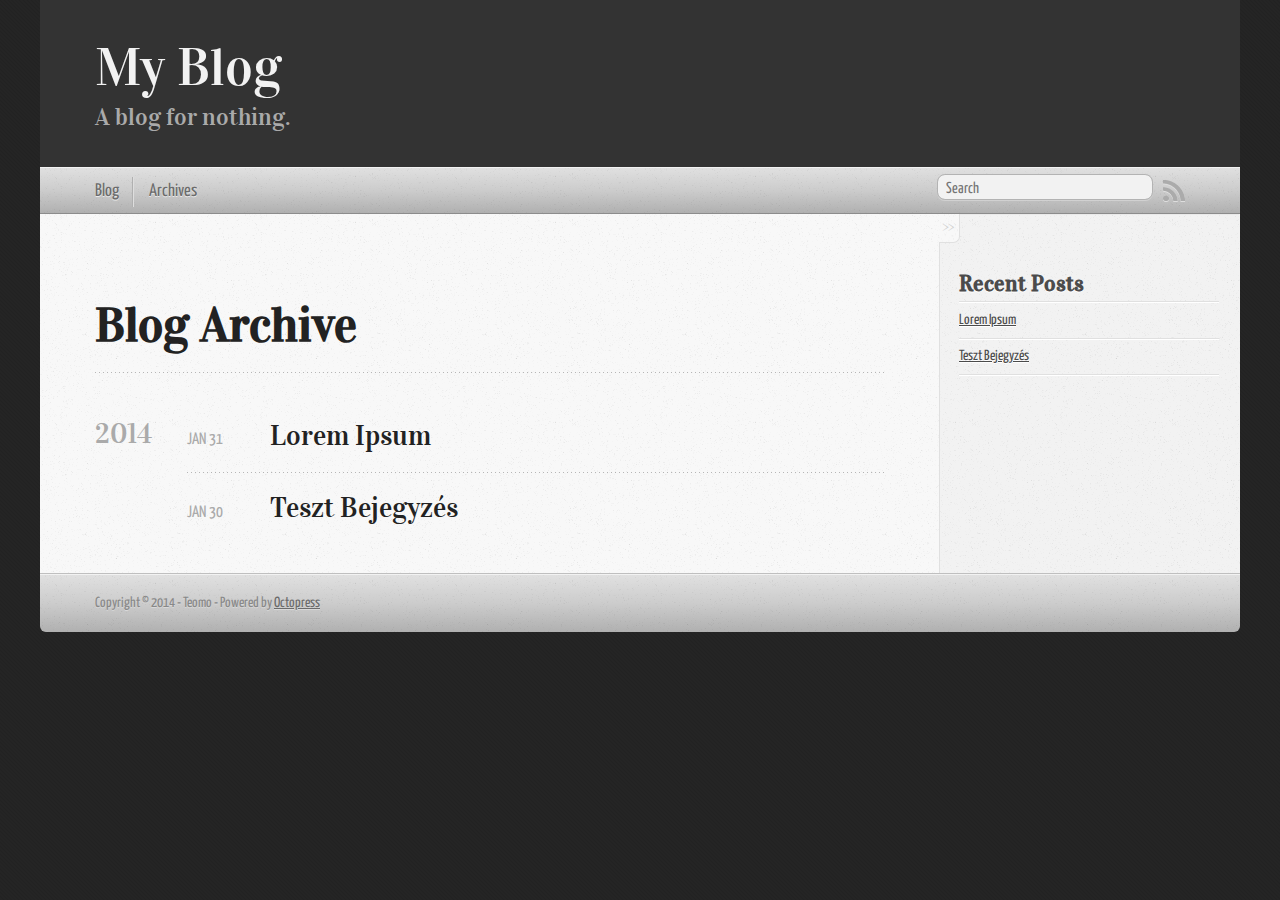
==== commit 9b58b402: "Site updated at 2014-01-31 01:03:49 UTC" ====
--- a/blog/archives/index.html
+++ b/blog/archives/index.html
@@ -9,8 +9,9 @@
   <meta name="author" content="Teomo">
 
   
-  <meta name="description" content=" Blog Archive 2014 Teszt Bejegyzés
-Jan 30 2014 Recent Posts Teszt Bejegyzés ">
+  <meta name="description" content=" Blog Archive 2014 Lorem Ipsum
+Jan 31 2014 Teszt Bejegyzés
+Jan 30 2014 Recent Posts Lorem Ipsum Teszt Bejegyzés ">
   
 
   <!-- http://t.co/dKP3o1e -->
@@ -88,6 +89,16 @@
 
 <article>
   
+<h1><a href="/blog/2014/01/31/lorem-ipsum/">Lorem Ipsum</a></h1>
+<time datetime="2014-01-31T02:03:01+01:00" pubdate><span class='month'>Jan</span> <span class='day'>31</span> <span class='year'>2014</span></time>
+
+
+</article>
+
+
+
+<article>
+  
 <h1><a href="/blog/2014/01/30/teszt-bejegyzes/">Teszt Bejegyzés</a></h1>
 <time datetime="2014-01-30T21:48:32+01:00" pubdate><span class='month'>Jan</span> <span class='day'>30</span> <span class='year'>2014</span></time>
 
@@ -106,6 +117,10 @@
     <section>
   <h1>Recent Posts</h1>
   <ul id="recent_posts">
+    
+      <li class="post">
+        <a href="/blog/2014/01/31/lorem-ipsum/">Lorem Ipsum</a>
+      </li>
     
       <li class="post">
         <a href="/blog/2014/01/30/teszt-bejegyzes/">Teszt Bejegyzés</a>
